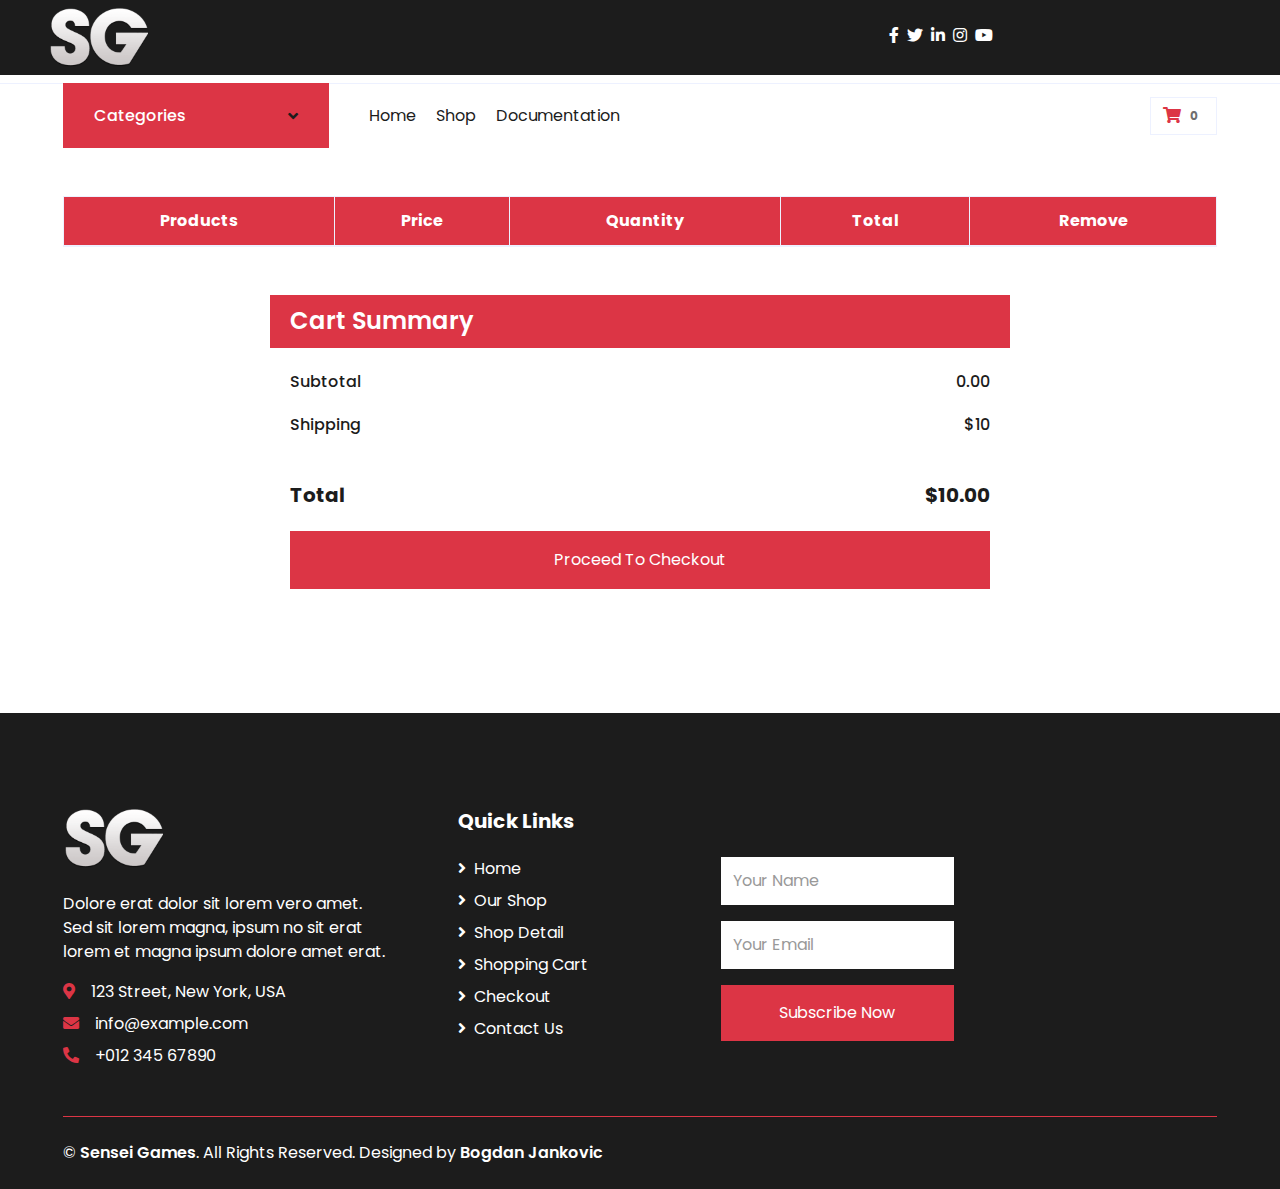
==== cart.html @ ee6aa7b9 "123" ====
<!DOCTYPE html>
<html lang="en">

<head>
    <meta charset="utf-8">
    <title>Sensei Games Cart</title>
    <meta content="width=device-width, initial-scale=1.0" name="viewport">
    <meta content="Buy,Games, Fun" name="keywords">
    <meta content="Buy your favorite video games, and have fun!" name="description">

    <!-- Favicon -->
    <link href="assets/img/favicon.ico" rel="icon">

    <!-- Google Web Fonts -->
    <link rel="preconnect" href="https://fonts.gstatic.com">
    <link href="https://fonts.googleapis.com/css2?family=Poppins:wght@100;200;300;400;500;600;700;800;900&display=swap" rel="stylesheet"> 

    <!-- Font Awesome -->
    <link href="https://cdnjs.cloudflare.com/ajax/libs/font-awesome/5.10.0/css/all.min.css" rel="stylesheet">

    <!-- Libraries Stylesheet -->
    <link href="assets/lib/owlcarousel/assets/owl.carousel.min.css" rel="stylesheet">

    <!-- Customized Bootstrap Stylesheet -->
    <link href="assets/css/style.css" rel="stylesheet">
</head>

<body>
    <!-- Topbar Start -->
    <div class="container-fluid">
        <div class="row bg-dark py-2">
            <div class="col-lg-3 d-none d-lg-block px-5">
                <a href="index.html" class="text-decoration-none">
                    <img src="assets/img/logo.png" alt="Sensei Games" id="logoimg">
                </a>
            </div>
            <div class="col-lg-6 pt-3 mx-5 text-right">
                <div class="social d-inline-flex align-items-center">
                   
                </div>
            </div>
        </div>
        <div class="row align-items-center py-1 px-xl-5">
            
            <!--<div class="col-lg-6 col-6 text-left">
                <form action="">
                    <div class="input-group">
                        <input type="text" class="form-control" placeholder="Search for products">
                        <div class="input-group-append">
                            <span class="input-group-text bg-transparent text-primary">
                                <i class="fa fa-search"></i>
                            </span>
                        </div>
                    </div>
                </form>
            </div>-->
            <div class="col-lg-3 col-6 text-right">
                <!--<a href="" class="btn border">
                    <i class="fas fa-heart text-primary"></i>
                    <span class="badge">0</span>
                </a>-->
                
            </div>
        </div>
    </div>
    <!-- Topbar End -->


    <!-- Navbar Start -->
    <div class="container-fluid">
        <div class="row border-top px-xl-5">
            <div class="col-lg-3 d-none d-lg-block">
                <a class="btn shadow-none d-flex align-items-center justify-content-between bg-danger text-white w-100" data-toggle="collapse" href="#navbar-vertical" style="height: 65px; margin-top: -1px; padding: 0 30px;">
                    <h6 class="m-0 text-white">Categories</h6>
                    <i class="fa fa-angle-down text-dark"></i>
                </a>
                <nav class="collapse position-absolute navbar navbar-vertical navbar-light align-items-start p-0 border border-top-0 border-bottom-0 bg-light" id="navbar-vertical" style="width: calc(100% - 30px); z-index: 1;">
                    <div  class="navCatMenu navbar-nav w-100 overflow-hidden" style="height: 335px">
                    </div>
                </nav>
            </div>
            <div class="col-lg-9">
                <nav class="navbar navbar-expand-lg bg-light navbar-light py-3 py-lg-0 px-0">
                    <a href="" class="text-decoration-none d-block d-lg-none">
                        <img src="assets/img/logo.png" alt="Sensei Games" id="logoimg">
                    </a>
                    <button type="button" class="navbar-toggler" data-toggle="collapse" data-target="#navbarCollapse">
                        <span class="navbar-toggler-icon"></span>
                    </button>
                    <div class="collapse navbar-collapse justify-content-between" id="navbarCollapse">
                        <div class="menu navbar-nav mr-auto py-0">
                            
                        </div>
                        <a href="cart.html" class="btn border">
                            <i class="fas fa-shopping-cart text-danger"></i>
                            <span class="badge">0</span>
                        </a>
                    </div>
                </nav>
            </div>
        </div>
    </div>
    <!-- Navbar End -->


  


    <!-- Cart Start -->
    <div class="container-fluid pt-5">
        <div id="cartDiv" class="row px-xl-5">
            <div class="col-lg-12 table-responsive mb-5">
                <table class="table table-bordered text-center mb-0">
                    <thead class="bg-danger text-white">
                        <tr>
                            <th>Products</th>
                            <th>Price</th>
                            <th>Quantity</th>
                            <th>Total</th>
                            <th>Remove</th>
                        </tr>
                    </thead>
                    <tbody id="cartTable" class="align-middle">
                  
                    </tbody>
                </table>
            </div>
            <div id="cartSummary" class="col-lg-12 d-flex justify-content-center">
                <div class="card border-secondary col-lg-8 mb-5">
                    <div class="card-header bg-danger border-0">
                        <h4 class="font-weight-semi-bold m-0 text-white">Cart Summary</h4>
                    </div>
                    <div class="card-body">
                        <div class="d-flex justify-content-between mb-3 pt-1">
                            <h6 class="font-weight-medium">Subtotal</h6>
                            <h6 class="font-weight-medium" id="subtotal">$150</h6>
                        </div>
                        <div class="d-flex justify-content-between">
                            <h6 class="font-weight-medium">Shipping</h6>
                            <h6 class="font-weight-medium">$10</h6>
                        </div>
                    </div>
                    <div class="card-footer border-dark bg-white">
                        <div class="d-flex justify-content-between mt-2">
                            <h5 class="font-weight-bold">Total</h5>
                            <h5 class="font-weight-bold" id="total">$160</h5>
                        </div>
                        <button class="btn btn-block btn-danger my-3 py-3">Proceed To Checkout</button>
                    </div>
                </div>
            </div>
        </div>
    </div>
    <!-- Cart End -->


<!-- Footer Start -->
<div class="container-fluid bg-dark text-white mt-5 pt-5">
    <div class="row px-xl-5 pt-5">
        <div class="col-lg-4 col-md-12 mb-5 pr-3 pr-xl-5">
            <a href="" class="text-decoration-none ">
                <img src="assets/img/logo.png" alt="Sensei Games" id="logoimg">
            </a>
            <p class="pt-4">Dolore erat dolor sit lorem vero amet. Sed sit lorem magna, ipsum no sit erat lorem et magna ipsum dolore amet erat.</p>
            <p class="mb-2"><i class="fa fa-map-marker-alt text-danger mr-3"></i>123 Street, New York, USA</p>
            <p class="mb-2"><i class="fa fa-envelope text-danger mr-3"></i>info@example.com</p>
            <p class="mb-0"><i class="fa fa-phone-alt text-danger mr-3"></i>+012 345 67890</p>
        </div>
        <div class="col-lg-8 col-md-12">
            <div class="row">
                <div class="col-md-4 mb-5">
                    <h5 class="font-weight-bold text-white mb-4">Quick Links</h5>
                    <div class="d-flex flex-column justify-content-start">
                        <a class="text-white mb-2" href="index.html"><i class="fa fa-angle-right mr-2"></i>Home</a>
                        <a class="text-white mb-2" href="shop.html"><i class="fa fa-angle-right mr-2"></i>Our Shop</a>
                        <a class="text-white mb-2" href="detail.html"><i class="fa fa-angle-right mr-2"></i>Shop Detail</a>
                        <a class="text-white mb-2" href="cart.html"><i class="fa fa-angle-right mr-2"></i>Shopping Cart</a>
                        <a class="text-white mb-2" href="checkout.html"><i class="fa fa-angle-right mr-2"></i>Checkout</a>
                        <a class="text-white" href="contact.html"><i class="fa fa-angle-right mr-2"></i>Contact Us</a>
                    </div>
                </div>
             
                <div class="col-md-4 mb-5">
                    <h5 class="font-weight-bold text-dark mb-4">Newsletter</h5>
                    <form action="">
                        <div class="form-group">
                            <input type="text" class="form-control border-0 py-4" placeholder="Your Name" required="required" />
                        </div>
                        <div class="form-group">
                            <input type="email" class="form-control border-0 py-4" placeholder="Your Email"
                                required="required" />
                        </div>
                        <div>
                            <button class="btn btn-danger btn-block border-0 py-3" type="submit">Subscribe Now</button>
                        </div>
                    </form>
                </div>
            </div>
        </div>
    </div>
    <div class="row border-top border-danger mx-xl-5 py-4">
        <div class="col-md-6 px-xl-0">
            <p class="mb-md-0 text-center text-md-left text-white">
                &copy; <a class="text-white font-weight-semi-bold" href="#">Sensei Games</a>. All Rights Reserved. Designed
                by
                <a class="text-white font-weight-semi-bold" href="https://bogdanjankovic.github.io/portfolio/">Bogdan Jankovic</a>
                
            </p>
        </div>
        
    </div>
</div>
<!-- Footer End -->



    <!-- Back to Top -->
    <a href="#" class="btn btn-danger back-to-top"><i class="fa fa-angle-double-up"></i></a>


    <!-- JavaScript Libraries -->
    <script src="https://code.jquery.com/jquery-3.4.1.min.js"></script>
    <script src="https://stackpath.bootstrapcdn.com/bootstrap/4.4.1/js/bootstrap.bundle.min.js"></script>
    <script src="assets/lib/easing/easing.min.js"></script>
    <script src="assets/lib/owlcarousel/owl.carousel.min.js"></script>

    <!-- Contact Javascript File -->
    <script src="assets/mail/jqBootstrapValidation.min.js"></script>
    <script src="assets/mail/contact.js"></script>

    <!-- Template Javascript -->
    <script src="assets/js/main.js"></script>
    <script src="assets/js/myjs.js"></script>
</body>

</html>
---- assets/css/style.css ----
/******* Bootstrap Theming ********/
/*!
 * Bootstrap v4.5.3 (https://getbootstrap.com/)
 * Copyright 2011-2020 The Bootstrap Authors
 * Copyright 2011-2020 Twitter, Inc.
 * Licensed under MIT (https://github.com/twbs/bootstrap/blob/main/LICENSE)
 */

:root {
  --blue: #007bff;
  --indigo: #6610f2;
  --purple: #6f42c1;
  --pink: #e83e8c;
  --red: #dc3545;
  --orange: #fd7e14;
  --yellow: #ffc107;
  --green: #28a745;
  --teal: #20c997;
  --cyan: #17a2b8;
  --white: #fff;
  --gray: #6c757d;
  --gray-dark: #343a40;
  --primary: #D19C97;
  --secondary: #EDF1FF;
  --success: #28a745;
  --info: #17a2b8;
  --warning: #ffc107;
  --danger: #dc3545;
  --light: #FFFFFF;
  --dark: #1C1C1C;
  --breakpoint-xs: 0;
  --breakpoint-sm: 576px;
  --breakpoint-md: 768px;
  --breakpoint-lg: 992px;
  --breakpoint-xl: 1200px;
  --font-family-sans-serif: "Poppins", sans-serif;
  --font-family-monospace: SFMono-Regular, Menlo, Monaco, Consolas, "Liberation Mono", "Courier New", monospace;
}

*,
*::before,
*::after {
  box-sizing: border-box;
}

html {
  font-family: sans-serif;
  line-height: 1.15;
  -webkit-text-size-adjust: 100%;
  -webkit-tap-highlight-color: rgba(0, 0, 0, 0);
}

article, aside, figcaption, figure, footer, header, hgroup, main, nav, section {
  display: block;
}

body {
  margin: 0;
  font-family: "Poppins", sans-serif;
  font-size: 1rem;
  font-weight: 400;
  line-height: 1.5;
  color: #6F6F6F;
  text-align: left;
  background-color: #fff;
}
.platformimg{
  width:50px;
}
#logoimg{
  width:100px;
}
#coverimg{
  width:100%;
}

[tabindex="-1"]:focus:not(:focus-visible) {
  outline: 0 !important;
}

hr {
  box-sizing: content-box;
  height: 0;
  overflow: visible;
}

h1, h2, h3, h4, h5, h6 {
  margin-top: 0;
  margin-bottom: 0.5rem;
}

p {
  margin-top: 0;
  margin-bottom: 1rem;
}

abbr[title],
abbr[data-original-title] {
  text-decoration: underline;
  text-decoration: underline dotted;
  cursor: help;
  border-bottom: 0;
  text-decoration-skip-ink: none;
}

address {
  margin-bottom: 1rem;
  font-style: normal;
  line-height: inherit;
}

ol,
ul,
dl {
  margin-top: 0;
  margin-bottom: 1rem;
}

ol ol,
ul ul,
ol ul,
ul ol {
  margin-bottom: 0;
}

dt {
  font-weight: 700;
}

dd {
  margin-bottom: .5rem;
  margin-left: 0;
}

blockquote {
  margin: 0 0 1rem;
}

b,
strong {
  font-weight: bolder;
}

small {
  font-size: 80%;
}

sub,
sup {
  position: relative;
  font-size: 75%;
  line-height: 0;
  vertical-align: baseline;
}

sub {
  bottom: -.25em;
}

sup {
  top: -.5em;
}

a {
  color: #000;
  text-decoration: none;
  background-color: transparent;
}

a:hover {
  color: #dc3545;
  text-decoration: underline;
}

a:not([href]):not([class]) {
  color: inherit;
  text-decoration: none;
}

a:not([href]):not([class]):hover {
  color: inherit;
  text-decoration: none;
}

pre,
code,
kbd,
samp {
  font-family: SFMono-Regular, Menlo, Monaco, Consolas, "Liberation Mono", "Courier New", monospace;
  font-size: 1em;
}

pre {
  margin-top: 0;
  margin-bottom: 1rem;
  overflow: auto;
  -ms-overflow-style: scrollbar;
}

figure {
  margin: 0 0 1rem;
}

img {
  vertical-align: middle;
  border-style: none;
}

svg {
  overflow: hidden;
  vertical-align: middle;
}

table {
  border-collapse: collapse;
}

caption {
  padding-top: 0.75rem;
  padding-bottom: 0.75rem;
  color: #6c757d;
  text-align: left;
  caption-side: bottom;
}

th {
  text-align: inherit;
  text-align: -webkit-match-parent;
}

label {
  display: inline-block;
  margin-bottom: 0.5rem;
}

button {
  border-radius: 0;
}

button:focus {
  outline: 1px dotted;
  outline: 5px auto -webkit-focus-ring-color;
}

input,
button,
select,
optgroup,
textarea {
  margin: 0;
  font-family: inherit;
  font-size: inherit;
  line-height: inherit;
}

button,
input {
  overflow: visible;
}

button,
select {
  text-transform: none;
}

[role="button"] {
  cursor: pointer;
}

select {
  word-wrap: normal;
}

button,
[type="button"],
[type="reset"],
[type="submit"] {
  -webkit-appearance: button;
}

button:not(:disabled),
[type="button"]:not(:disabled),
[type="reset"]:not(:disabled),
[type="submit"]:not(:disabled) {
  cursor: pointer;
}

button::-moz-focus-inner,
[type="button"]::-moz-focus-inner,
[type="reset"]::-moz-focus-inner,
[type="submit"]::-moz-focus-inner {
  padding: 0;
  border-style: none;
}

input[type="radio"],
input[type="checkbox"] {
  box-sizing: border-box;
  padding: 0;
}

textarea {
  overflow: auto;
  resize: vertical;
}

fieldset {
  min-width: 0;
  padding: 0;
  margin: 0;
  border: 0;
}

legend {
  display: block;
  width: 100%;
  max-width: 100%;
  padding: 0;
  margin-bottom: .5rem;
  font-size: 1.5rem;
  line-height: inherit;
  color: inherit;
  white-space: normal;
}

@media (max-width: 1200px) {
  legend {
    font-size: calc(1.275rem + 0.3vw) ;
  }
}

progress {
  vertical-align: baseline;
}

[type="number"]::-webkit-inner-spin-button,
[type="number"]::-webkit-outer-spin-button {
  height: auto;
}

[type="search"] {
  outline-offset: -2px;
  -webkit-appearance: none;
}

[type="search"]::-webkit-search-decoration {
  -webkit-appearance: none;
}

::-webkit-file-upload-button {
  font: inherit;
  -webkit-appearance: button;
}

output {
  display: inline-block;
}

summary {
  display: list-item;
  cursor: pointer;
}

template {
  display: none;
}

[hidden] {
  display: none !important;
}

h1, h2, h3, h4, h5, h6,
.h1, .h2, .h3, .h4, .h5, .h6 {
  margin-bottom: 0.5rem;
  font-weight: 500;
  line-height: 1.2;
  color: #1C1C1C;
}

h1, .h1 {
  font-size: 2.5rem;
}

@media (max-width: 1200px) {
  h1, .h1 {
    font-size: calc(1.375rem + 1.5vw) ;
  }
}

h2, .h2 {
  font-size: 2rem;
}

@media (max-width: 1200px) {
  h2, .h2 {
    font-size: calc(1.325rem + 0.9vw) ;
  }
}

h3, .h3 {
  font-size: 1.75rem;
}

@media (max-width: 1200px) {
  h3, .h3 {
    font-size: calc(1.3rem + 0.6vw) ;
  }
}

h4, .h4 {
  font-size: 1.5rem;
}

@media (max-width: 1200px) {
  h4, .h4 {
    font-size: calc(1.275rem + 0.3vw) ;
  }
}

h5, .h5 {
  font-size: 1.25rem;
}

h6, .h6 {
  font-size: 1rem;
}

.lead {
  font-size: 1.25rem;
  font-weight: 300;
}

.display-1 {
  font-size: 6rem;
  font-weight: 300;
  line-height: 1.2;
}

@media (max-width: 1200px) {
  .display-1 {
    font-size: calc(1.725rem + 5.7vw) ;
  }
}

.display-2 {
  font-size: 5.5rem;
  font-weight: 300;
  line-height: 1.2;
}

@media (max-width: 1200px) {
  .display-2 {
    font-size: calc(1.675rem + 5.1vw) ;
  }
}

.display-3 {
  font-size: 4.5rem;
  font-weight: 300;
  line-height: 1.2;
}

@media (max-width: 1200px) {
  .display-3 {
    font-size: calc(1.575rem + 3.9vw) ;
  }
}

.display-4 {
  font-size: 3.5rem;
  font-weight: 300;
  line-height: 1.2;
}

@media (max-width: 1200px) {
  .display-4 {
    font-size: calc(1.475rem + 2.7vw) ;
  }
}

hr {
  margin-top: 1rem;
  margin-bottom: 1rem;
  border: 0;
  border-top: 1px solid rgba(0, 0, 0, 0.1);
}

small,
.small {
  font-size: 80%;
  font-weight: 400;
}

mark,
.mark {
  padding: 0.2em;
  background-color: #fcf8e3;
}

.list-unstyled {
  padding-left: 0;
  list-style: none;
}

.list-inline {
  padding-left: 0;
  list-style: none;
}

.list-inline-item {
  display: inline-block;
}

.list-inline-item:not(:last-child) {
  margin-right: 0.5rem;
}

.initialism {
  font-size: 90%;
  text-transform: uppercase;
}

.blockquote {
  margin-bottom: 1rem;
  font-size: 1.25rem;
}

.blockquote-footer {
  display: block;
  font-size: 80%;
  color: #6c757d;
}

.blockquote-footer::before {
  content: "\2014\00A0";
}

.img-fluid {
  max-width: 100%;
  height: auto;
}

.img-thumbnail {
  padding: 0.25rem;
  background-color: #fff;
  border: 1px solid #dee2e6;
  max-width: 100%;
  height: auto;
}

.figure {
  display: inline-block;
}

.figure-img {
  margin-bottom: 0.5rem;
  line-height: 1;
}

.figure-caption {
  font-size: 90%;
  color: #6c757d;
}

code {
  font-size: 87.5%;
  color: #e83e8c;
  word-wrap: break-word;
}

a > code {
  color: inherit;
}

kbd {
  padding: 0.2rem 0.4rem;
  font-size: 87.5%;
  color: #fff;
  background-color: #212529;
}

kbd kbd {
  padding: 0;
  font-size: 100%;
  font-weight: 700;
}

pre {
  display: block;
  font-size: 87.5%;
  color: #212529;
}

pre code {
  font-size: inherit;
  color: inherit;
  word-break: normal;
}

.pre-scrollable {
  max-height: 340px;
  overflow-y: scroll;
}

.container,
.container-fluid,
.container-sm,
.container-md,
.container-lg,
.container-xl {
  width: 100%;
  padding-right: 15px;
  padding-left: 15px;
  margin-right: auto;
  margin-left: auto;
}

@media (min-width: 576px) {
  .container, .container-sm {
    max-width: 540px;
  }
}

@media (min-width: 768px) {
  .container, .container-sm, .container-md {
    max-width: 720px;
  }
}

@media (min-width: 992px) {
  .container, .container-sm, .container-md, .container-lg {
    max-width: 960px;
  }
}

@media (min-width: 1200px) {
  .container, .container-sm, .container-md, .container-lg, .container-xl {
    max-width: 1140px;
  }
}

.row {
  display: flex;
  flex-wrap: wrap;
  margin-right: -15px;
  margin-left: -15px;
}

.no-gutters {
  margin-right: 0;
  margin-left: 0;
}

.no-gutters > .col,
.no-gutters > [class*="col-"] {
  padding-right: 0;
  padding-left: 0;
}

.col-1, .col-2, .col-3, .col-4, .col-5, .col-6, .col-7, .col-8, .col-9, .col-10, .col-11, .col-12, .col,
.col-auto, .col-sm-1, .col-sm-2, .col-sm-3, .col-sm-4, .col-sm-5, .col-sm-6, .col-sm-7, .col-sm-8, .col-sm-9, .col-sm-10, .col-sm-11, .col-sm-12, .col-sm,
.col-sm-auto, .col-md-1, .col-md-2, .col-md-3, .col-md-4, .col-md-5, .col-md-6, .col-md-7, .col-md-8, .col-md-9, .col-md-10, .col-md-11, .col-md-12, .col-md,
.col-md-auto, .col-lg-1, .col-lg-2, .col-lg-3, .col-lg-4, .col-lg-5, .col-lg-6, .col-lg-7, .col-lg-8, .col-lg-9, .col-lg-10, .col-lg-11, .col-lg-12, .col-lg,
.col-lg-auto, .col-xl-1, .col-xl-2, .col-xl-3, .col-xl-4, .col-xl-5, .col-xl-6, .col-xl-7, .col-xl-8, .col-xl-9, .col-xl-10, .col-xl-11, .col-xl-12, .col-xl,
.col-xl-auto {
  position: relative;
  width: 100%;
  padding-right: 15px;
  padding-left: 15px;
}

.col {
  flex-basis: 0;
  flex-grow: 1;
  max-width: 100%;
}

.row-cols-1 > * {
  flex: 0 0 100%;
  max-width: 100%;
}

.row-cols-2 > * {
  flex: 0 0 50%;
  max-width: 50%;
}

.row-cols-3 > * {
  flex: 0 0 33.33333%;
  max-width: 33.33333%;
}

.row-cols-4 > * {
  flex: 0 0 25%;
  max-width: 25%;
}

.row-cols-5 > * {
  flex: 0 0 20%;
  max-width: 20%;
}

.row-cols-6 > * {
  flex: 0 0 16.66667%;
  max-width: 16.66667%;
}

.col-auto {
  flex: 0 0 auto;
  width: auto;
  max-width: 100%;
}

.col-1 {
  flex: 0 0 8.33333%;
  max-width: 8.33333%;
}

.col-2 {
  flex: 0 0 16.66667%;
  max-width: 16.66667%;
}

.col-3 {
  flex: 0 0 25%;
  max-width: 25%;
}

.col-4 {
  flex: 0 0 33.33333%;
  max-width: 33.33333%;
}

.col-5 {
  flex: 0 0 41.66667%;
  max-width: 41.66667%;
}

.col-6 {
  flex: 0 0 50%;
  max-width: 50%;
}

.col-7 {
  flex: 0 0 58.33333%;
  max-width: 58.33333%;
}

.col-8 {
  flex: 0 0 66.66667%;
  max-width: 66.66667%;
}

.col-9 {
  flex: 0 0 75%;
  max-width: 75%;
}

.col-10 {
  flex: 0 0 83.33333%;
  max-width: 83.33333%;
}

.col-11 {
  flex: 0 0 91.66667%;
  max-width: 91.66667%;
}

.col-12 {
  flex: 0 0 100%;
  max-width: 100%;
}

.order-first {
  order: -1;
}

.order-last {
  order: 13;
}

.order-0 {
  order: 0;
}

.order-1 {
  order: 1;
}

.order-2 {
  order: 2;
}

.order-3 {
  order: 3;
}

.order-4 {
  order: 4;
}

.order-5 {
  order: 5;
}

.order-6 {
  order: 6;
}

.order-7 {
  order: 7;
}

.order-8 {
  order: 8;
}

.order-9 {
  order: 9;
}

.order-10 {
  order: 10;
}

.order-11 {
  order: 11;
}

.order-12 {
  order: 12;
}

.offset-1 {
  margin-left: 8.33333%;
}

.offset-2 {
  margin-left: 16.66667%;
}

.offset-3 {
  margin-left: 25%;
}

.offset-4 {
  margin-left: 33.33333%;
}

.offset-5 {
  margin-left: 41.66667%;
}

.offset-6 {
  margin-left: 50%;
}

.offset-7 {
  margin-left: 58.33333%;
}

.offset-8 {
  margin-left: 66.66667%;
}

.offset-9 {
  margin-left: 75%;
}

.offset-10 {
  margin-left: 83.33333%;
}

.offset-11 {
  margin-left: 91.66667%;
}

@media (min-width: 576px) {
  .col-sm {
    flex-basis: 0;
    flex-grow: 1;
    max-width: 100%;
  }
  .row-cols-sm-1 > * {
    flex: 0 0 100%;
    max-width: 100%;
  }
  .row-cols-sm-2 > * {
    flex: 0 0 50%;
    max-width: 50%;
  }
  .row-cols-sm-3 > * {
    flex: 0 0 33.33333%;
    max-width: 33.33333%;
  }
  .row-cols-sm-4 > * {
    flex: 0 0 25%;
    max-width: 25%;
  }
  .row-cols-sm-5 > * {
    flex: 0 0 20%;
    max-width: 20%;
  }
  .row-cols-sm-6 > * {
    flex: 0 0 16.66667%;
    max-width: 16.66667%;
  }
  .col-sm-auto {
    flex: 0 0 auto;
    width: auto;
    max-width: 100%;
  }
  .col-sm-1 {
    flex: 0 0 8.33333%;
    max-width: 8.33333%;
  }
  .col-sm-2 {
    flex: 0 0 16.66667%;
    max-width: 16.66667%;
  }
  .col-sm-3 {
    flex: 0 0 25%;
    max-width: 25%;
  }
  .col-sm-4 {
    flex: 0 0 33.33333%;
    max-width: 33.33333%;
  }
  .col-sm-5 {
    flex: 0 0 41.66667%;
    max-width: 41.66667%;
  }
  .col-sm-6 {
    flex: 0 0 50%;
    max-width: 50%;
  }
  .col-sm-7 {
    flex: 0 0 58.33333%;
    max-width: 58.33333%;
  }
  .col-sm-8 {
    flex: 0 0 66.66667%;
    max-width: 66.66667%;
  }
  .col-sm-9 {
    flex: 0 0 75%;
    max-width: 75%;
  }
  .col-sm-10 {
    flex: 0 0 83.33333%;
    max-width: 83.33333%;
  }
  .col-sm-11 {
    flex: 0 0 91.66667%;
    max-width: 91.66667%;
  }
  .col-sm-12 {
    flex: 0 0 100%;
    max-width: 100%;
  }
  .order-sm-first {
    order: -1;
  }
  .order-sm-last {
    order: 13;
  }
  .order-sm-0 {
    order: 0;
  }
  .order-sm-1 {
    order: 1;
  }
  .order-sm-2 {
    order: 2;
  }
  .order-sm-3 {
    order: 3;
  }
  .order-sm-4 {
    order: 4;
  }
  .order-sm-5 {
    order: 5;
  }
  .order-sm-6 {
    order: 6;
  }
  .order-sm-7 {
    order: 7;
  }
  .order-sm-8 {
    order: 8;
  }
  .order-sm-9 {
    order: 9;
  }
  .order-sm-10 {
    order: 10;
  }
  .order-sm-11 {
    order: 11;
  }
  .order-sm-12 {
    order: 12;
  }
  .offset-sm-0 {
    margin-left: 0;
  }
  .offset-sm-1 {
    margin-left: 8.33333%;
  }
  .offset-sm-2 {
    margin-left: 16.66667%;
  }
  .offset-sm-3 {
    margin-left: 25%;
  }
  .offset-sm-4 {
    margin-left: 33.33333%;
  }
  .offset-sm-5 {
    margin-left: 41.66667%;
  }
  .offset-sm-6 {
    margin-left: 50%;
  }
  .offset-sm-7 {
    margin-left: 58.33333%;
  }
  .offset-sm-8 {
    margin-left: 66.66667%;
  }
  .offset-sm-9 {
    margin-left: 75%;
  }
  .offset-sm-10 {
    margin-left: 83.33333%;
  }
  .offset-sm-11 {
    margin-left: 91.66667%;
  }
}

@media (min-width: 768px) {
  .col-md {
    flex-basis: 0;
    flex-grow: 1;
    max-width: 100%;
  }
  .row-cols-md-1 > * {
    flex: 0 0 100%;
    max-width: 100%;
  }
  .row-cols-md-2 > * {
    flex: 0 0 50%;
    max-width: 50%;
  }
  .row-cols-md-3 > * {
    flex: 0 0 33.33333%;
    max-width: 33.33333%;
  }
  .row-cols-md-4 > * {
    flex: 0 0 25%;
    max-width: 25%;
  }
  .row-cols-md-5 > * {
    flex: 0 0 20%;
    max-width: 20%;
  }
  .row-cols-md-6 > * {
    flex: 0 0 16.66667%;
    max-width: 16.66667%;
  }
  .col-md-auto {
    flex: 0 0 auto;
    width: auto;
    max-width: 100%;
  }
  .col-md-1 {
    flex: 0 0 8.33333%;
    max-width: 8.33333%;
  }
  .col-md-2 {
    flex: 0 0 16.66667%;
    max-width: 16.66667%;
  }
  .col-md-3 {
    flex: 0 0 25%;
    max-width: 25%;
  }
  .col-md-4 {
    flex: 0 0 33.33333%;
    max-width: 33.33333%;
  }
  .col-md-5 {
    flex: 0 0 41.66667%;
    max-width: 41.66667%;
  }
  .col-md-6 {
    flex: 0 0 50%;
    max-width: 50%;
  }
  .col-md-7 {
    flex: 0 0 58.33333%;
    max-width: 58.33333%;
  }
  .col-md-8 {
    flex: 0 0 66.66667%;
    max-width: 66.66667%;
  }
  .col-md-9 {
    flex: 0 0 75%;
    max-width: 75%;
  }
  .col-md-10 {
    flex: 0 0 83.33333%;
    max-width: 83.33333%;
  }
  .col-md-11 {
    flex: 0 0 91.66667%;
    max-width: 91.66667%;
  }
  .col-md-12 {
    flex: 0 0 100%;
    max-width: 100%;
  }
  .order-md-first {
    order: -1;
  }
  .order-md-last {
    order: 13;
  }
  .order-md-0 {
    order: 0;
  }
  .order-md-1 {
    order: 1;
  }
  .order-md-2 {
    order: 2;
  }
  .order-md-3 {
    order: 3;
  }
  .order-md-4 {
    order: 4;
  }
  .order-md-5 {
    order: 5;
  }
  .order-md-6 {
    order: 6;
  }
  .order-md-7 {
    order: 7;
  }
  .order-md-8 {
    order: 8;
  }
  .order-md-9 {
    order: 9;
  }
  .order-md-10 {
    order: 10;
  }
  .order-md-11 {
    order: 11;
  }
  .order-md-12 {
    order: 12;
  }
  .offset-md-0 {
    margin-left: 0;
  }
  .offset-md-1 {
    margin-left: 8.33333%;
  }
  .offset-md-2 {
    margin-left: 16.66667%;
  }
  .offset-md-3 {
    margin-left: 25%;
  }
  .offset-md-4 {
    margin-left: 33.33333%;
  }
  .offset-md-5 {
    margin-left: 41.66667%;
  }
  .offset-md-6 {
    margin-left: 50%;
  }
  .offset-md-7 {
    margin-left: 58.33333%;
  }
  .offset-md-8 {
    margin-left: 66.66667%;
  }
  .offset-md-9 {
    margin-left: 75%;
  }
  .offset-md-10 {
    margin-left: 83.33333%;
  }
  .offset-md-11 {
    margin-left: 91.66667%;
  }
}

@media (min-width: 992px) {
  .col-lg {
    flex-basis: 0;
    flex-grow: 1;
    max-width: 100%;
  }
  .row-cols-lg-1 > * {
    flex: 0 0 100%;
    max-width: 100%;
  }
  .row-cols-lg-2 > * {
    flex: 0 0 50%;
    max-width: 50%;
  }
  .row-cols-lg-3 > * {
    flex: 0 0 33.33333%;
    max-width: 33.33333%;
  }
  .row-cols-lg-4 > * {
    flex: 0 0 25%;
    max-width: 25%;
  }
  .row-cols-lg-5 > * {
    flex: 0 0 20%;
    max-width: 20%;
  }
  .row-cols-lg-6 > * {
    flex: 0 0 16.66667%;
    max-width: 16.66667%;
  }
  .col-lg-auto {
    flex: 0 0 auto;
    width: auto;
    max-width: 100%;
  }
  .col-lg-1 {
    flex: 0 0 8.33333%;
    max-width: 8.33333%;
  }
  .col-lg-2 {
    flex: 0 0 16.66667%;
    max-width: 16.66667%;
  }
  .col-lg-3 {
    flex: 0 0 25%;
    max-width: 25%;
  }
  .col-lg-4 {
    flex: 0 0 33.33333%;
    max-width: 33.33333%;
  }
  .col-lg-5 {
    flex: 0 0 41.66667%;
    max-width: 41.66667%;
  }
  .col-lg-6 {
    flex: 0 0 50%;
    max-width: 50%;
  }
  .col-lg-7 {
    flex: 0 0 58.33333%;
    max-width: 58.33333%;
  }
  .col-lg-8 {
    flex: 0 0 66.66667%;
    max-width: 66.66667%;
  }
  .col-lg-9 {
    flex: 0 0 75%;
    max-width: 75%;
  }
  .col-lg-10 {
    flex: 0 0 83.33333%;
    max-width: 83.33333%;
  }
  .col-lg-11 {
    flex: 0 0 91.66667%;
    max-width: 91.66667%;
  }
  .col-lg-12 {
    flex: 0 0 100%;
    max-width: 100%;
  }
  .order-lg-first {
    order: -1;
  }
  .order-lg-last {
    order: 13;
  }
  .order-lg-0 {
    order: 0;
  }
  .order-lg-1 {
    order: 1;
  }
  .order-lg-2 {
    order: 2;
  }
  .order-lg-3 {
    order: 3;
  }
  .order-lg-4 {
    order: 4;
  }
  .order-lg-5 {
    order: 5;
  }
  .order-lg-6 {
    order: 6;
  }
  .order-lg-7 {
    order: 7;
  }
  .order-lg-8 {
    order: 8;
  }
  .order-lg-9 {
    order: 9;
  }
  .order-lg-10 {
    order: 10;
  }
  .order-lg-11 {
    order: 11;
  }
  .order-lg-12 {
    order: 12;
  }
  .offset-lg-0 {
    margin-left: 0;
  }
  .offset-lg-1 {
    margin-left: 8.33333%;
  }
  .offset-lg-2 {
    margin-left: 16.66667%;
  }
  .offset-lg-3 {
    margin-left: 25%;
  }
  .offset-lg-4 {
    margin-left: 33.33333%;
  }
  .offset-lg-5 {
    margin-left: 41.66667%;
  }
  .offset-lg-6 {
    margin-left: 50%;
  }
  .offset-lg-7 {
    margin-left: 58.33333%;
  }
  .offset-lg-8 {
    margin-left: 66.66667%;
  }
  .offset-lg-9 {
    margin-left: 75%;
  }
  .offset-lg-10 {
    margin-left: 83.33333%;
  }
  .offset-lg-11 {
    margin-left: 91.66667%;
  }
}

@media (min-width: 1200px) {
  .col-xl {
    flex-basis: 0;
    flex-grow: 1;
    max-width: 100%;
  }
  .row-cols-xl-1 > * {
    flex: 0 0 100%;
    max-width: 100%;
  }
  .row-cols-xl-2 > * {
    flex: 0 0 50%;
    max-width: 50%;
  }
  .row-cols-xl-3 > * {
    flex: 0 0 33.33333%;
    max-width: 33.33333%;
  }
  .row-cols-xl-4 > * {
    flex: 0 0 25%;
    max-width: 25%;
  }
  .row-cols-xl-5 > * {
    flex: 0 0 20%;
    max-width: 20%;
  }
  .row-cols-xl-6 > * {
    flex: 0 0 16.66667%;
    max-width: 16.66667%;
  }
  .col-xl-auto {
    flex: 0 0 auto;
    width: auto;
    max-width: 100%;
  }
  .col-xl-1 {
    flex: 0 0 8.33333%;
    max-width: 8.33333%;
  }
  .col-xl-2 {
    flex: 0 0 16.66667%;
    max-width: 16.66667%;
  }
  .col-xl-3 {
    flex: 0 0 25%;
    max-width: 25%;
  }
  .col-xl-4 {
    flex: 0 0 33.33333%;
    max-width: 33.33333%;
  }
  .col-xl-5 {
    flex: 0 0 41.66667%;
    max-width: 41.66667%;
  }
  .col-xl-6 {
    flex: 0 0 50%;
    max-width: 50%;
  }
  .col-xl-7 {
    flex: 0 0 58.33333%;
    max-width: 58.33333%;
  }
  .col-xl-8 {
    flex: 0 0 66.66667%;
    max-width: 66.66667%;
  }
  .col-xl-9 {
    flex: 0 0 75%;
    max-width: 75%;
  }
  .col-xl-10 {
    flex: 0 0 83.33333%;
    max-width: 83.33333%;
  }
  .col-xl-11 {
    flex: 0 0 91.66667%;
    max-width: 91.66667%;
  }
  .col-xl-12 {
    flex: 0 0 100%;
    max-width: 100%;
  }
  .order-xl-first {
    order: -1;
  }
  .order-xl-last {
    order: 13;
  }
  .order-xl-0 {
    order: 0;
  }
  .order-xl-1 {
    order: 1;
  }
  .order-xl-2 {
    order: 2;
  }
  .order-xl-3 {
    order: 3;
  }
  .order-xl-4 {
    order: 4;
  }
  .order-xl-5 {
    order: 5;
  }
  .order-xl-6 {
    order: 6;
  }
  .order-xl-7 {
    order: 7;
  }
  .order-xl-8 {
    order: 8;
  }
  .order-xl-9 {
    order: 9;
  }
  .order-xl-10 {
    order: 10;
  }
  .order-xl-11 {
    order: 11;
  }
  .order-xl-12 {
    order: 12;
  }
  .offset-xl-0 {
    margin-left: 0;
  }
  .offset-xl-1 {
    margin-left: 8.33333%;
  }
  .offset-xl-2 {
    margin-left: 16.66667%;
  }
  .offset-xl-3 {
    margin-left: 25%;
  }
  .offset-xl-4 {
    margin-left: 33.33333%;
  }
  .offset-xl-5 {
    margin-left: 41.66667%;
  }
  .offset-xl-6 {
    margin-left: 50%;
  }
  .offset-xl-7 {
    margin-left: 58.33333%;
  }
  .offset-xl-8 {
    margin-left: 66.66667%;
  }
  .offset-xl-9 {
    margin-left: 75%;
  }
  .offset-xl-10 {
    margin-left: 83.33333%;
  }
  .offset-xl-11 {
    margin-left: 91.66667%;
  }
}

.table {
  width: 100%;
  margin-bottom: 1rem;
  color: #6F6F6F;
}

.table th,
.table td {
  padding: 0.75rem;
  vertical-align: top;
  border-top: 1px solid #EDF1FF;
}

.table thead th {
  vertical-align: bottom;
  border-bottom: 2px solid #EDF1FF;
}

.table tbody + tbody {
  border-top: 2px solid #EDF1FF;
}

.table-sm th,
.table-sm td {
  padding: 0.3rem;
}

.table-bordered {
  border: 1px solid #EDF1FF;
}

.table-bordered th,
.table-bordered td {
  border: 1px solid #EDF1FF;
}

.table-bordered thead th,
.table-bordered thead td {
  border-bottom-width: 2px;
}

.table-borderless th,
.table-borderless td,
.table-borderless thead th,
.table-borderless tbody + tbody {
  border: 0;
}

.table-striped tbody tr:nth-of-type(odd) {
  background-color: rgba(0, 0, 0, 0.05);
}

.table-hover tbody tr:hover {
  color: #6F6F6F;
  background-color: rgba(0, 0, 0, 0.075);
}

.table-primary,
.table-primary > th,
.table-primary > td {
  background-color: #f2e3e2;
}

.table-primary th,
.table-primary td,
.table-primary thead th,
.table-primary tbody + tbody {
  border-color: #e7ccc9;
}

.table-hover .table-primary:hover {
  background-color: #ead2d0;
}

.table-hover .table-primary:hover > td,
.table-hover .table-primary:hover > th {
  background-color: #ead2d0;
}

.table-secondary,
.table-secondary > th,
.table-secondary > td {
  background-color: #fafbff;
}

.table-secondary th,
.table-secondary td,
.table-secondary thead th,
.table-secondary tbody + tbody {
  border-color: #f6f8ff;
}

.table-hover .table-secondary:hover {
  background-color: #e1e7ff;
}

.table-hover .table-secondary:hover > td,
.table-hover .table-secondary:hover > th {
  background-color: #e1e7ff;
}

.table-success,
.table-success > th,
.table-success > td {
  background-color: #c3e6cb;
}

.table-success th,
.table-success td,
.table-success thead th,
.table-success tbody + tbody {
  border-color: #8fd19e;
}

.table-hover .table-success:hover {
  background-color: #b1dfbb;
}

.table-hover .table-success:hover > td,
.table-hover .table-success:hover > th {
  background-color: #b1dfbb;
}

.table-info,
.table-info > th,
.table-info > td {
  background-color: #bee5eb;
}

.table-info th,
.table-info td,
.table-info thead th,
.table-info tbody + tbody {
  border-color: #86cfda;
}

.table-hover .table-info:hover {
  background-color: #abdde5;
}

.table-hover .table-info:hover > td,
.table-hover .table-info:hover > th {
  background-color: #abdde5;
}

.table-warning,
.table-warning > th,
.table-warning > td {
  background-color: #ffeeba;
}

.table-warning th,
.table-warning td,
.table-warning thead th,
.table-warning tbody + tbody {
  border-color: #ffdf7e;
}

.table-hover .table-warning:hover {
  background-color: #ffe8a1;
}

.table-hover .table-warning:hover > td,
.table-hover .table-warning:hover > th {
  background-color: #ffe8a1;
}

.table-danger,
.table-danger > th,
.table-danger > td {
  background-color: #f5c6cb;
}

.table-danger th,
.table-danger td,
.table-danger thead th,
.table-danger tbody + tbody {
  border-color: #ed969e;
}

.table-hover .table-danger:hover {
  background-color: #f1b0b7;
}

.table-hover .table-danger:hover > td,
.table-hover .table-danger:hover > th {
  background-color: #f1b0b7;
}

.table-light,
.table-light > th,
.table-light > td {
  background-color: white;
}

.table-light th,
.table-light td,
.table-light thead th,
.table-light tbody + tbody {
  border-color: white;
}

.table-hover .table-light:hover {
  background-color: #f2f2f2;
}

.table-hover .table-light:hover > td,
.table-hover .table-light:hover > th {
  background-color: #f2f2f2;
}

.table-dark,
.table-dark > th,
.table-dark > td {
  background-color: #bfbfbf;
}

.table-dark th,
.table-dark td,
.table-dark thead th,
.table-dark tbody + tbody {
  border-color: #898989;
}

.table-hover .table-dark:hover {
  background-color: #b2b2b2;
}

.table-hover .table-dark:hover > td,
.table-hover .table-dark:hover > th {
  background-color: #b2b2b2;
}

.table-active,
.table-active > th,
.table-active > td {
  background-color: rgba(0, 0, 0, 0.075);
}

.table-hover .table-active:hover {
  background-color: rgba(0, 0, 0, 0.075);
}

.table-hover .table-active:hover > td,
.table-hover .table-active:hover > th {
  background-color: rgba(0, 0, 0, 0.075);
}

.table .thead-dark th {
  color: #fff;
  background-color: #343a40;
  border-color: #454d55;
}

.table .thead-light th {
  color: #495057;
  background-color: #e9ecef;
  border-color: #EDF1FF;
}

.table-dark {
  color: #fff;
  background-color: #343a40;
}

.table-dark th,
.table-dark td,
.table-dark thead th {
  border-color: #454d55;
}

.table-dark.table-bordered {
  border: 0;
}

.table-dark.table-striped tbody tr:nth-of-type(odd) {
  background-color: rgba(255, 255, 255, 0.05);
}

.table-dark.table-hover tbody tr:hover {
  color: #fff;
  background-color: rgba(255, 255, 255, 0.075);
}

@media (max-width: 575.98px) {
  .table-responsive-sm {
    display: block;
    width: 100%;
    overflow-x: auto;
    -webkit-overflow-scrolling: touch;
  }
  .table-responsive-sm > .table-bordered {
    border: 0;
  }
}

@media (max-width: 767.98px) {
  .table-responsive-md {
    display: block;
    width: 100%;
    overflow-x: auto;
    -webkit-overflow-scrolling: touch;
  }
  .table-responsive-md > .table-bordered {
    border: 0;
  }
}

@media (max-width: 991.98px) {
  .table-responsive-lg {
    display: block;
    width: 100%;
    overflow-x: auto;
    -webkit-overflow-scrolling: touch;
  }
  .table-responsive-lg > .table-bordered {
    border: 0;
  }
}

@media (max-width: 1199.98px) {
  .table-responsive-xl {
    display: block;
    width: 100%;
    overflow-x: auto;
    -webkit-overflow-scrolling: touch;
  }
  .table-responsive-xl > .table-bordered {
    border: 0;
  }
}

.table-responsive {
  display: block;
  width: 100%;
  overflow-x: auto;
  -webkit-overflow-scrolling: touch;
}

.table-responsive > .table-bordered {
  border: 0;
}

.form-control {
  display: block;
  width: 100%;
  height: calc(1.5em + 0.75rem + 2px);
  padding: 0.375rem 0.75rem;
  font-size: 1rem;
  font-weight: 400;
  line-height: 1.5;
  color: #495057;
  background-color: #fff;
  background-clip: padding-box;
  border: 1px solid #EDF1FF;
  border-radius: 0;
  transition: border-color 0.15s ease-in-out, box-shadow 0.15s ease-in-out;
}

@media (prefers-reduced-motion: reduce) {
  .form-control {
    transition: none;
  }
}

.form-control::-ms-expand {
  background-color: transparent;
  border: 0;
}

.form-control:-moz-focusring {
  color: transparent;
  text-shadow: 0 0 0 #495057;
}

.form-control:focus {
  color: #495057;
  background-color: #fff;
  border-color: #f8f0ef;
  outline: 0;
  box-shadow: none;
}

.form-control::placeholder {
  color: #999999;
  opacity: 1;
}

.form-control:disabled, .form-control[readonly] {
  background-color: #e9ecef;
  opacity: 1;
}

input[type="date"].form-control,
input[type="time"].form-control,
input[type="datetime-local"].form-control,
input[type="month"].form-control {
  appearance: none;
}

select.form-control:focus::-ms-value {
  color: #495057;
  background-color: #fff;
}

.form-control-file,
.form-control-range {
  display: block;
  width: 100%;
}

.col-form-label {
  padding-top: calc(0.375rem + 1px);
  padding-bottom: calc(0.375rem + 1px);
  margin-bottom: 0;
  font-size: inherit;
  line-height: 1.5;
}

.col-form-label-lg {
  padding-top: calc(0.5rem + 1px);
  padding-bottom: calc(0.5rem + 1px);
  font-size: 1.25rem;
  line-height: 1.5;
}

.col-form-label-sm {
  padding-top: calc(0.25rem + 1px);
  padding-bottom: calc(0.25rem + 1px);
  font-size: 0.875rem;
  line-height: 1.5;
}

.form-control-plaintext {
  display: block;
  width: 100%;
  padding: 0.375rem 0;
  margin-bottom: 0;
  font-size: 1rem;
  line-height: 1.5;
  color: #6F6F6F;
  background-color: transparent;
  border: solid transparent;
  border-width: 1px 0;
}

.form-control-plaintext.form-control-sm, .form-control-plaintext.form-control-lg {
  padding-right: 0;
  padding-left: 0;
}

.form-control-sm {
  height: calc(1.5em + 0.5rem + 2px);
  padding: 0.25rem 0.5rem;
  font-size: 0.875rem;
  line-height: 1.5;
}

.form-control-lg {
  height: calc(1.5em + 1rem + 2px);
  padding: 0.5rem 1rem;
  font-size: 1.25rem;
  line-height: 1.5;
}

select.form-control[size], select.form-control[multiple] {
  height: auto;
}

textarea.form-control {
  height: auto;
}

.form-group {
  margin-bottom: 1rem;
}

.form-text {
  display: block;
  margin-top: 0.25rem;
}

.form-row {
  display: flex;
  flex-wrap: wrap;
  margin-right: -5px;
  margin-left: -5px;
}

.form-row > .col,
.form-row > [class*="col-"] {
  padding-right: 5px;
  padding-left: 5px;
}

.form-check {
  position: relative;
  display: block;
  padding-left: 1.25rem;
}

.form-check-input {
  position: absolute;
  margin-top: 0.3rem;
  margin-left: -1.25rem;
}

.form-check-input[disabled] ~ .form-check-label,
.form-check-input:disabled ~ .form-check-label {
  color: #6c757d;
}

.form-check-label {
  margin-bottom: 0;
}

.form-check-inline {
  display: inline-flex;
  align-items: center;
  padding-left: 0;
  margin-right: 0.75rem;
}

.form-check-inline .form-check-input {
  position: static;
  margin-top: 0;
  margin-right: 0.3125rem;
  margin-left: 0;
}

.valid-feedback {
  display: none;
  width: 100%;
  margin-top: 0.25rem;
  font-size: 80%;
  color: #28a745;
}

.valid-tooltip {
  position: absolute;
  top: 100%;
  left: 0;
  z-index: 5;
  display: none;
  max-width: 100%;
  padding: 0.25rem 0.5rem;
  margin-top: .1rem;
  font-size: 0.875rem;
  line-height: 1.5;
  color: #fff;
  background-color: rgba(40, 167, 69, 0.9);
}

.was-validated :valid ~ .valid-feedback,
.was-validated :valid ~ .valid-tooltip,
.is-valid ~ .valid-feedback,
.is-valid ~ .valid-tooltip {
  display: block;
}

.was-validated .form-control:valid, .form-control.is-valid {
  border-color: #28a745;
  padding-right: calc(1.5em + 0.75rem);
  background-image: url("data:image/svg+xml,%3csvg xmlns='http://www.w3.org/2000/svg' width='8' height='8' viewBox='0 0 8 8'%3e%3cpath fill='%2328a745' d='M2.3 6.73L.6 4.53c-.4-1.04.46-1.4 1.1-.8l1.1 1.4 3.4-3.8c.6-.63 1.6-.27 1.2.7l-4 4.6c-.43.5-.8.4-1.1.1z'/%3e%3c/svg%3e");
  background-repeat: no-repeat;
  background-position: right calc(0.375em + 0.1875rem) center;
  background-size: calc(0.75em + 0.375rem) calc(0.75em + 0.375rem);
}

.was-validated .form-control:valid:focus, .form-control.is-valid:focus {
  border-color: #28a745;
  box-shadow: 0 0 0 0.2rem rgba(40, 167, 69, 0.25);
}

.was-validated textarea.form-control:valid, textarea.form-control.is-valid {
  padding-right: calc(1.5em + 0.75rem);
  background-position: top calc(0.375em + 0.1875rem) right calc(0.375em + 0.1875rem);
}

.was-validated .custom-select:valid, .custom-select.is-valid {
  border-color: #28a745;
  padding-right: calc(0.75em + 2.3125rem);
  background: url("data:image/svg+xml,%3csvg xmlns='http://www.w3.org/2000/svg' width='4' height='5' viewBox='0 0 4 5'%3e%3cpath fill='%23343a40' d='M2 0L0 2h4zm0 5L0 3h4z'/%3e%3c/svg%3e") no-repeat right 0.75rem center/8px 10px, url("data:image/svg+xml,%3csvg xmlns='http://www.w3.org/2000/svg' width='8' height='8' viewBox='0 0 8 8'%3e%3cpath fill='%2328a745' d='M2.3 6.73L.6 4.53c-.4-1.04.46-1.4 1.1-.8l1.1 1.4 3.4-3.8c.6-.63 1.6-.27 1.2.7l-4 4.6c-.43.5-.8.4-1.1.1z'/%3e%3c/svg%3e") #fff no-repeat center right 1.75rem/calc(0.75em + 0.375rem) calc(0.75em + 0.375rem);
}

.was-validated .custom-select:valid:focus, .custom-select.is-valid:focus {
  border-color: #28a745;
  box-shadow: 0 0 0 0.2rem rgba(40, 167, 69, 0.25);
}

.was-validated .form-check-input:valid ~ .form-check-label, .form-check-input.is-valid ~ .form-check-label {
  color: #28a745;
}

.was-validated .form-check-input:valid ~ .valid-feedback,
.was-validated .form-check-input:valid ~ .valid-tooltip, .form-check-input.is-valid ~ .valid-feedback,
.form-check-input.is-valid ~ .valid-tooltip {
  display: block;
}

.was-validated .custom-control-input:valid ~ .custom-control-label, .custom-control-input.is-valid ~ .custom-control-label {
  color: #28a745;
}

.was-validated .custom-control-input:valid ~ .custom-control-label::before, .custom-control-input.is-valid ~ .custom-control-label::before {
  border-color: #28a745;
}

.was-validated .custom-control-input:valid:checked ~ .custom-control-label::before, .custom-control-input.is-valid:checked ~ .custom-control-label::before {
  border-color: #34ce57;
  background-color: #34ce57;
}

.was-validated .custom-control-input:valid:focus ~ .custom-control-label::before, .custom-control-input.is-valid:focus ~ .custom-control-label::before {
  box-shadow: 0 0 0 0.2rem rgba(40, 167, 69, 0.25);
}

.was-validated .custom-control-input:valid:focus:not(:checked) ~ .custom-control-label::before, .custom-control-input.is-valid:focus:not(:checked) ~ .custom-control-label::before {
  border-color: #28a745;
}

.was-validated .custom-file-input:valid ~ .custom-file-label, .custom-file-input.is-valid ~ .custom-file-label {
  border-color: #28a745;
}

.was-validated .custom-file-input:valid:focus ~ .custom-file-label, .custom-file-input.is-valid:focus ~ .custom-file-label {
  border-color: #28a745;
  box-shadow: 0 0 0 0.2rem rgba(40, 167, 69, 0.25);
}

.invalid-feedback {
  display: none;
  width: 100%;
  margin-top: 0.25rem;
  font-size: 80%;
  color: #dc3545;
}

.invalid-tooltip {
  position: absolute;
  top: 100%;
  left: 0;
  z-index: 5;
  display: none;
  max-width: 100%;
  padding: 0.25rem 0.5rem;
  margin-top: .1rem;
  font-size: 0.875rem;
  line-height: 1.5;
  color: #fff;
  background-color: rgba(220, 53, 69, 0.9);
}

.was-validated :invalid ~ .invalid-feedback,
.was-validated :invalid ~ .invalid-tooltip,
.is-invalid ~ .invalid-feedback,
.is-invalid ~ .invalid-tooltip {
  display: block;
}

.was-validated .form-control:invalid, .form-control.is-invalid {
  border-color: #dc3545;
  padding-right: calc(1.5em + 0.75rem);
  background-image: url("data:image/svg+xml,%3csvg xmlns='http://www.w3.org/2000/svg' width='12' height='12' fill='none' stroke='%23dc3545' viewBox='0 0 12 12'%3e%3ccircle cx='6' cy='6' r='4.5'/%3e%3cpath stroke-linejoin='round' d='M5.8 3.6h.4L6 6.5z'/%3e%3ccircle cx='6' cy='8.2' r='.6' fill='%23dc3545' stroke='none'/%3e%3c/svg%3e");
  background-repeat: no-repeat;
  background-position: right calc(0.375em + 0.1875rem) center;
  background-size: calc(0.75em + 0.375rem) calc(0.75em + 0.375rem);
}

.was-validated .form-control:invalid:focus, .form-control.is-invalid:focus {
  border-color: #dc3545;
  box-shadow: 0 0 0 0.2rem rgba(220, 53, 69, 0.25);
}

.was-validated textarea.form-control:invalid, textarea.form-control.is-invalid {
  padding-right: calc(1.5em + 0.75rem);
  background-position: top calc(0.375em + 0.1875rem) right calc(0.375em + 0.1875rem);
}

.was-validated .custom-select:invalid, .custom-select.is-invalid {
  border-color: #dc3545;
  padding-right: calc(0.75em + 2.3125rem);
  background: url("data:image/svg+xml,%3csvg xmlns='http://www.w3.org/2000/svg' width='4' height='5' viewBox='0 0 4 5'%3e%3cpath fill='%23343a40' d='M2 0L0 2h4zm0 5L0 3h4z'/%3e%3c/svg%3e") no-repeat right 0.75rem center/8px 10px, url("data:image/svg+xml,%3csvg xmlns='http://www.w3.org/2000/svg' width='12' height='12' fill='none' stroke='%23dc3545' viewBox='0 0 12 12'%3e%3ccircle cx='6' cy='6' r='4.5'/%3e%3cpath stroke-linejoin='round' d='M5.8 3.6h.4L6 6.5z'/%3e%3ccircle cx='6' cy='8.2' r='.6' fill='%23dc3545' stroke='none'/%3e%3c/svg%3e") #fff no-repeat center right 1.75rem/calc(0.75em + 0.375rem) calc(0.75em + 0.375rem);
}

.was-validated .custom-select:invalid:focus, .custom-select.is-invalid:focus {
  border-color: #dc3545;
  box-shadow: 0 0 0 0.2rem rgba(220, 53, 69, 0.25);
}

.was-validated .form-check-input:invalid ~ .form-check-label, .form-check-input.is-invalid ~ .form-check-label {
  color: #dc3545;
}

.was-validated .form-check-input:invalid ~ .invalid-feedback,
.was-validated .form-check-input:invalid ~ .invalid-tooltip, .form-check-input.is-invalid ~ .invalid-feedback,
.form-check-input.is-invalid ~ .invalid-tooltip {
  display: block;
}

.was-validated .custom-control-input:invalid ~ .custom-control-label, .custom-control-input.is-invalid ~ .custom-control-label {
  color: #dc3545;
}

.was-validated .custom-control-input:invalid ~ .custom-control-label::before, .custom-control-input.is-invalid ~ .custom-control-label::before {
  border-color: #dc3545;
}

.was-validated .custom-control-input:invalid:checked ~ .custom-control-label::before, .custom-control-input.is-invalid:checked ~ .custom-control-label::before {
  border-color: #e4606d;
  background-color: #e4606d;
}

.was-validated .custom-control-input:invalid:focus ~ .custom-control-label::before, .custom-control-input.is-invalid:focus ~ .custom-control-label::before {
  box-shadow: 0 0 0 0.2rem rgba(220, 53, 69, 0.25);
}

.was-validated .custom-control-input:invalid:focus:not(:checked) ~ .custom-control-label::before, .custom-control-input.is-invalid:focus:not(:checked) ~ .custom-control-label::before {
  border-color: #dc3545;
}

.was-validated .custom-file-input:invalid ~ .custom-file-label, .custom-file-input.is-invalid ~ .custom-file-label {
  border-color: #dc3545;
}

.was-validated .custom-file-input:invalid:focus ~ .custom-file-label, .custom-file-input.is-invalid:focus ~ .custom-file-label {
  border-color: #dc3545;
  box-shadow: 0 0 0 0.2rem rgba(220, 53, 69, 0.25);
}

.form-inline {
  display: flex;
  flex-flow: row wrap;
  align-items: center;
}

.form-inline .form-check {
  width: 100%;
}

@media (min-width: 576px) {
  .form-inline label {
    display: flex;
    align-items: center;
    justify-content: center;
    margin-bottom: 0;
  }
  .form-inline .form-group {
    display: flex;
    flex: 0 0 auto;
    flex-flow: row wrap;
    align-items: center;
    margin-bottom: 0;
  }
  .form-inline .form-control {
    display: inline-block;
    width: auto;
    vertical-align: middle;
  }
  .form-inline .form-control-plaintext {
    display: inline-block;
  }
  .form-inline .input-group,
  .form-inline .custom-select {
    width: auto;
  }
  .form-inline .form-check {
    display: flex;
    align-items: center;
    justify-content: center;
    width: auto;
    padding-left: 0;
  }
  .form-inline .form-check-input {
    position: relative;
    flex-shrink: 0;
    margin-top: 0;
    margin-right: 0.25rem;
    margin-left: 0;
  }
  .form-inline .custom-control {
    align-items: center;
    justify-content: center;
  }
  .form-inline .custom-control-label {
    margin-bottom: 0;
  }
}

.btn {
  display: inline-block;
  font-weight: 400;
  color: #6F6F6F;
  text-align: center;
  vertical-align: middle;
  user-select: none;
  background-color: transparent;
  border: 1px solid transparent;
  padding: 0.375rem 0.75rem;
  font-size: 1rem;
  line-height: 1.5;
  border-radius: 0;
  transition: color 0.15s ease-in-out, background-color 0.15s ease-in-out, border-color 0.15s ease-in-out, box-shadow 0.15s ease-in-out;
}

@media (prefers-reduced-motion: reduce) {
  .btn {
    transition: none;
  }
}

.btn:hover {
  color: #6F6F6F;
  text-decoration: none;
}

.btn:focus, .btn.focus {
  outline: 0;
  box-shadow: none;
}

.btn.disabled, .btn:disabled {
  opacity: 0.65;
}

.btn:not(:disabled):not(.disabled) {
  cursor: pointer;
}

a.btn.disabled,
fieldset:disabled a.btn {
  pointer-events: none;
}

.btn-primary {
  color: #212529;
  background-color: #D19C97;
  border-color: #D19C97;
}

.btn-primary:hover {
  color: #fff;
  background-color: #c5837c;
  border-color: #c17a74;
}

.btn-primary:focus, .btn-primary.focus {
  color: #fff;
  background-color: #c5837c;
  border-color: #c17a74;
  box-shadow: 0 0 0 0.2rem rgba(183, 138, 135, 0.5);
}

.btn-primary.disabled, .btn-primary:disabled {
  color: #212529;
  background-color: #D19C97;
  border-color: #D19C97;
}

.btn-primary:not(:disabled):not(.disabled):active, .btn-primary:not(:disabled):not(.disabled).active,
.show > .btn-primary.dropdown-toggle {
  color: #fff;
  background-color: #c17a74;
  border-color: #bd726b;
}

.btn-primary:not(:disabled):not(.disabled):active:focus, .btn-primary:not(:disabled):not(.disabled).active:focus,
.show > .btn-primary.dropdown-toggle:focus {
  box-shadow: 0 0 0 0.2rem rgba(183, 138, 135, 0.5);
}

.btn-secondary {
  color: #212529;
  background-color: #EDF1FF;
  border-color: #EDF1FF;
}

.btn-secondary:hover {
  color: #212529;
  background-color: #c7d3ff;
  border-color: #bac9ff;
}

.btn-secondary:focus, .btn-secondary.focus {
  color: #212529;
  background-color: #c7d3ff;
  border-color: #bac9ff;
  box-shadow: 0 0 0 0.2rem rgba(206, 210, 223, 0.5);
}

.btn-secondary.disabled, .btn-secondary:disabled {
  color: #212529;
  background-color: #EDF1FF;
  border-color: #EDF1FF;
}

.btn-secondary:not(:disabled):not(.disabled):active, .btn-secondary:not(:disabled):not(.disabled).active,
.show > .btn-secondary.dropdown-toggle {
  color: #212529;
  background-color: #bac9ff;
  border-color: #adbfff;
}

.btn-secondary:not(:disabled):not(.disabled):active:focus, .btn-secondary:not(:disabled):not(.disabled).active:focus,
.show > .btn-secondary.dropdown-toggle:focus {
  box-shadow: 0 0 0 0.2rem rgba(206, 210, 223, 0.5);
}

.btn-success {
  color: #fff;
  background-color: #28a745;
  border-color: #28a745;
}

.btn-success:hover {
  color: #fff;
  background-color: #218838;
  border-color: #1e7e34;
}

.btn-success:focus, .btn-success.focus {
  color: #fff;
  background-color: #218838;
  border-color: #1e7e34;
  box-shadow: 0 0 0 0.2rem rgba(72, 180, 97, 0.5);
}

.btn-success.disabled, .btn-success:disabled {
  color: #fff;
  background-color: #28a745;
  border-color: #28a745;
}

.btn-success:not(:disabled):not(.disabled):active, .btn-success:not(:disabled):not(.disabled).active,
.show > .btn-success.dropdown-toggle {
  color: #fff;
  background-color: #1e7e34;
  border-color: #1c7430;
}

.btn-success:not(:disabled):not(.disabled):active:focus, .btn-success:not(:disabled):not(.disabled).active:focus,
.show > .btn-success.dropdown-toggle:focus {
  box-shadow: 0 0 0 0.2rem rgba(72, 180, 97, 0.5);
}

.btn-info {
  color: #fff;
  background-color: #17a2b8;
  border-color: #17a2b8;
}

.btn-info:hover {
  color: #fff;
  background-color: #138496;
  border-color: #117a8b;
}

.btn-info:focus, .btn-info.focus {
  color: #fff;
  background-color: #138496;
  border-color: #117a8b;
  box-shadow: 0 0 0 0.2rem rgba(58, 176, 195, 0.5);
}

.btn-info.disabled, .btn-info:disabled {
  color: #fff;
  background-color: #17a2b8;
  border-color: #17a2b8;
}

.btn-info:not(:disabled):not(.disabled):active, .btn-info:not(:disabled):not(.disabled).active,
.show > .btn-info.dropdown-toggle {
  color: #fff;
  background-color: #117a8b;
  border-color: #10707f;
}

.btn-info:not(:disabled):not(.disabled):active:focus, .btn-info:not(:disabled):not(.disabled).active:focus,
.show > .btn-info.dropdown-toggle:focus {
  box-shadow: 0 0 0 0.2rem rgba(58, 176, 195, 0.5);
}

.btn-warning {
  color: #212529;
  background-color: #ffc107;
  border-color: #ffc107;
}

.btn-warning:hover {
  color: #212529;
  background-color: #e0a800;
  border-color: #d39e00;
}

.btn-warning:focus, .btn-warning.focus {
  color: #212529;
  background-color: #e0a800;
  border-color: #d39e00;
  box-shadow: 0 0 0 0.2rem rgba(222, 170, 12, 0.5);
}

.btn-warning.disabled, .btn-warning:disabled {
  color: #212529;
  background-color: #ffc107;
  border-color: #ffc107;
}

.btn-warning:not(:disabled):not(.disabled):active, .btn-warning:not(:disabled):not(.disabled).active,
.show > .btn-warning.dropdown-toggle {
  color: #212529;
  background-color: #d39e00;
  border-color: #c69500;
}

.btn-warning:not(:disabled):not(.disabled):active:focus, .btn-warning:not(:disabled):not(.disabled).active:focus,
.show > .btn-warning.dropdown-toggle:focus {
  box-shadow: 0 0 0 0.2rem rgba(222, 170, 12, 0.5);
}

.btn-danger {
  color: #fff;
  background-color: #dc3545;
  border-color: #dc3545;
}

.btn-danger:hover {
  color: #fff;
  background-color: #c82333;
  border-color: #bd2130;
}

.btn-danger:focus, .btn-danger.focus {
  color: #fff;
  background-color: #c82333;
  border-color: #bd2130;
  box-shadow: 0 0 0 0.2rem rgba(225, 83, 97, 0.5);
}

.btn-danger.disabled, .btn-danger:disabled {
  color: #fff;
  background-color: #dc3545;
  border-color: #dc3545;
}

.btn-danger:not(:disabled):not(.disabled):active, .btn-danger:not(:disabled):not(.disabled).active,
.show > .btn-danger.dropdown-toggle {
  color: #fff;
  background-color: #bd2130;
  border-color: #b21f2d;
}

.btn-danger:not(:disabled):not(.disabled):active:focus, .btn-danger:not(:disabled):not(.disabled).active:focus,
.show > .btn-danger.dropdown-toggle:focus {
  box-shadow: 0 0 0 0.2rem rgba(225, 83, 97, 0.5);
}

.btn-light {
  color: #212529;
  background-color: #FFFFFF;
  border-color: #FFFFFF;
}

.btn-light:hover {
  color: #212529;
  background-color: #ececec;
  border-color: #e6e6e6;
}

.btn-light:focus, .btn-light.focus {
  color: #212529;
  background-color: #ececec;
  border-color: #e6e6e6;
  box-shadow: 0 0 0 0.2rem rgba(222, 222, 223, 0.5);
}

.btn-light.disabled, .btn-light:disabled {
  color: #212529;
  background-color: #FFFFFF;
  border-color: #FFFFFF;
}

.btn-light:not(:disabled):not(.disabled):active, .btn-light:not(:disabled):not(.disabled).active,
.show > .btn-light.dropdown-toggle {
  color: #212529;
  background-color: #e6e6e6;
  border-color: #dfdfdf;
}

.btn-light:not(:disabled):not(.disabled):active:focus, .btn-light:not(:disabled):not(.disabled).active:focus,
.show > .btn-light.dropdown-toggle:focus {
  box-shadow: 0 0 0 0.2rem rgba(222, 222, 223, 0.5);
}

.btn-dark {
  color: #fff;
  background-color: #1C1C1C;
  border-color: #1C1C1C;
}

.btn-dark:hover {
  color: #fff;
  background-color: #090909;
  border-color: #030303;
}

.btn-dark:focus, .btn-dark.focus {
  color: #fff;
  background-color: #090909;
  border-color: #030303;
  box-shadow: 0 0 0 0.2rem rgba(62, 62, 62, 0.5);
}

.btn-dark.disabled, .btn-dark:disabled {
  color: #fff;
  background-color: #1C1C1C;
  border-color: #1C1C1C;
}

.btn-dark:not(:disabled):not(.disabled):active, .btn-dark:not(:disabled):not(.disabled).active,
.show > .btn-dark.dropdown-toggle {
  color: #fff;
  background-color: #030303;
  border-color: black;
}

.btn-dark:not(:disabled):not(.disabled):active:focus, .btn-dark:not(:disabled):not(.disabled).active:focus,
.show > .btn-dark.dropdown-toggle:focus {
  box-shadow: 0 0 0 0.2rem rgba(62, 62, 62, 0.5);
}

.btn-outline-primary {
  color: #D19C97;
  border-color: #D19C97;
}

.btn-outline-primary:hover {
  color: #212529;
  background-color: #D19C97;
  border-color: #D19C97;
}

.btn-outline-primary:focus, .btn-outline-primary.focus {
  box-shadow: 0 0 0 0.2rem rgba(209, 156, 151, 0.5);
}

.btn-outline-primary.disabled, .btn-outline-primary:disabled {
  color: #D19C97;
  background-color: transparent;
}

.btn-outline-primary:not(:disabled):not(.disabled):active, .btn-outline-primary:not(:disabled):not(.disabled).active,
.show > .btn-outline-primary.dropdown-toggle {
  color: #212529;
  background-color: #D19C97;
  border-color: #D19C97;
}

.btn-outline-primary:not(:disabled):not(.disabled):active:focus, .btn-outline-primary:not(:disabled):not(.disabled).active:focus,
.show > .btn-outline-primary.dropdown-toggle:focus {
  box-shadow: 0 0 0 0.2rem rgba(209, 156, 151, 0.5);
}

.btn-outline-secondary {
  color: #EDF1FF;
  border-color: #EDF1FF;
}

.btn-outline-secondary:hover {
  color: #212529;
  background-color: #EDF1FF;
  border-color: #EDF1FF;
}

.btn-outline-secondary:focus, .btn-outline-secondary.focus {
  box-shadow: 0 0 0 0.2rem rgba(237, 241, 255, 0.5);
}

.btn-outline-secondary.disabled, .btn-outline-secondary:disabled {
  color: #EDF1FF;
  background-color: transparent;
}

.btn-outline-secondary:not(:disabled):not(.disabled):active, .btn-outline-secondary:not(:disabled):not(.disabled).active,
.show > .btn-outline-secondary.dropdown-toggle {
  color: #212529;
  background-color: #EDF1FF;
  border-color: #EDF1FF;
}

.btn-outline-secondary:not(:disabled):not(.disabled):active:focus, .btn-outline-secondary:not(:disabled):not(.disabled).active:focus,
.show > .btn-outline-secondary.dropdown-toggle:focus {
  box-shadow: 0 0 0 0.2rem rgba(237, 241, 255, 0.5);
}

.btn-outline-success {
  color: #28a745;
  border-color: #28a745;
}

.btn-outline-success:hover {
  color: #fff;
  background-color: #28a745;
  border-color: #28a745;
}

.btn-outline-success:focus, .btn-outline-success.focus {
  box-shadow: 0 0 0 0.2rem rgba(40, 167, 69, 0.5);
}

.btn-outline-success.disabled, .btn-outline-success:disabled {
  color: #28a745;
  background-color: transparent;
}

.btn-outline-success:not(:disabled):not(.disabled):active, .btn-outline-success:not(:disabled):not(.disabled).active,
.show > .btn-outline-success.dropdown-toggle {
  color: #fff;
  background-color: #28a745;
  border-color: #28a745;
}

.btn-outline-success:not(:disabled):not(.disabled):active:focus, .btn-outline-success:not(:disabled):not(.disabled).active:focus,
.show > .btn-outline-success.dropdown-toggle:focus {
  box-shadow: 0 0 0 0.2rem rgba(40, 167, 69, 0.5);
}

.btn-outline-info {
  color: #17a2b8;
  border-color: #17a2b8;
}

.btn-outline-info:hover {
  color: #fff;
  background-color: #17a2b8;
  border-color: #17a2b8;
}

.btn-outline-info:focus, .btn-outline-info.focus {
  box-shadow: 0 0 0 0.2rem rgba(23, 162, 184, 0.5);
}

.btn-outline-info.disabled, .btn-outline-info:disabled {
  color: #17a2b8;
  background-color: transparent;
}

.btn-outline-info:not(:disabled):not(.disabled):active, .btn-outline-info:not(:disabled):not(.disabled).active,
.show > .btn-outline-info.dropdown-toggle {
  color: #fff;
  background-color: #17a2b8;
  border-color: #17a2b8;
}

.btn-outline-info:not(:disabled):not(.disabled):active:focus, .btn-outline-info:not(:disabled):not(.disabled).active:focus,
.show > .btn-outline-info.dropdown-toggle:focus {
  box-shadow: 0 0 0 0.2rem rgba(23, 162, 184, 0.5);
}

.btn-outline-warning {
  color: #ffc107;
  border-color: #ffc107;
}

.btn-outline-warning:hover {
  color: #212529;
  background-color: #ffc107;
  border-color: #ffc107;
}

.btn-outline-warning:focus, .btn-outline-warning.focus {
  box-shadow: 0 0 0 0.2rem rgba(255, 193, 7, 0.5);
}

.btn-outline-warning.disabled, .btn-outline-warning:disabled {
  color: #ffc107;
  background-color: transparent;
}

.btn-outline-warning:not(:disabled):not(.disabled):active, .btn-outline-warning:not(:disabled):not(.disabled).active,
.show > .btn-outline-warning.dropdown-toggle {
  color: #212529;
  background-color: #ffc107;
  border-color: #ffc107;
}

.btn-outline-warning:not(:disabled):not(.disabled):active:focus, .btn-outline-warning:not(:disabled):not(.disabled).active:focus,
.show > .btn-outline-warning.dropdown-toggle:focus {
  box-shadow: 0 0 0 0.2rem rgba(255, 193, 7, 0.5);
}

.btn-outline-danger {
  color: #dc3545;
  border-color: #dc3545;
}

.btn-outline-danger:hover {
  color: #fff;
  background-color: #dc3545;
  border-color: #dc3545;
}

.btn-outline-danger:focus, .btn-outline-danger.focus {
  box-shadow: 0 0 0 0.2rem rgba(220, 53, 69, 0.5);
}

.btn-outline-danger.disabled, .btn-outline-danger:disabled {
  color: #dc3545;
  background-color: transparent;
}

.btn-outline-danger:not(:disabled):not(.disabled):active, .btn-outline-danger:not(:disabled):not(.disabled).active,
.show > .btn-outline-danger.dropdown-toggle {
  color: #fff;
  background-color: #dc3545;
  border-color: #dc3545;
}

.btn-outline-danger:not(:disabled):not(.disabled):active:focus, .btn-outline-danger:not(:disabled):not(.disabled).active:focus,
.show > .btn-outline-danger.dropdown-toggle:focus {
  box-shadow: 0 0 0 0.2rem rgba(220, 53, 69, 0.5);
}

.btn-outline-light {
  color: #FFFFFF;
  border-color: #FFFFFF;
}

.btn-outline-light:hover {
  color: #212529;
  background-color: #FFFFFF;
  border-color: #FFFFFF;
}

.btn-outline-light:focus, .btn-outline-light.focus {
  box-shadow: 0 0 0 0.2rem rgba(255, 255, 255, 0.5);
}

.btn-outline-light.disabled, .btn-outline-light:disabled {
  color: #FFFFFF;
  background-color: transparent;
}

.btn-outline-light:not(:disabled):not(.disabled):active, .btn-outline-light:not(:disabled):not(.disabled).active,
.show > .btn-outline-light.dropdown-toggle {
  color: #212529;
  background-color: #FFFFFF;
  border-color: #FFFFFF;
}

.btn-outline-light:not(:disabled):not(.disabled):active:focus, .btn-outline-light:not(:disabled):not(.disabled).active:focus,
.show > .btn-outline-light.dropdown-toggle:focus {
  box-shadow: 0 0 0 0.2rem rgba(255, 255, 255, 0.5);
}

.btn-outline-dark {
  color: #1C1C1C;
  border-color: #1C1C1C;
}

.btn-outline-dark:hover {
  color: #fff;
  background-color: #1C1C1C;
  border-color: #1C1C1C;
}

.btn-outline-dark:focus, .btn-outline-dark.focus {
  box-shadow: 0 0 0 0.2rem rgba(28, 28, 28, 0.5);
}

.btn-outline-dark.disabled, .btn-outline-dark:disabled {
  color: #1C1C1C;
  background-color: transparent;
}

.btn-outline-dark:not(:disabled):not(.disabled):active, .btn-outline-dark:not(:disabled):not(.disabled).active,
.show > .btn-outline-dark.dropdown-toggle {
  color: #fff;
  background-color: #1C1C1C;
  border-color: #1C1C1C;
}

.btn-outline-dark:not(:disabled):not(.disabled):active:focus, .btn-outline-dark:not(:disabled):not(.disabled).active:focus,
.show > .btn-outline-dark.dropdown-toggle:focus {
  box-shadow: 0 0 0 0.2rem rgba(28, 28, 28, 0.5);
}

.btn-link {
  font-weight: 400;
  color: #D19C97;
  text-decoration: none;
}

.btn-link:hover {
  color: #ba6a62;
  text-decoration: underline;
}

.btn-link:focus, .btn-link.focus {
  text-decoration: underline;
}

.btn-link:disabled, .btn-link.disabled {
  color: #6c757d;
  pointer-events: none;
}

.btn-lg, .btn-group-lg > .btn {
  padding: 0.5rem 1rem;
  font-size: 1.25rem;
  line-height: 1.5;
  border-radius: 0;
}

.btn-sm, .btn-group-sm > .btn {
  padding: 0.25rem 0.5rem;
  font-size: 0.875rem;
  line-height: 1.5;
  border-radius: 0;
}

.btn-block {
  display: block;
  width: 100%;
}

.btn-block + .btn-block {
  margin-top: 0.5rem;
}

input[type="submit"].btn-block,
input[type="reset"].btn-block,
input[type="button"].btn-block {
  width: 100%;
}

.fade {
  transition: opacity 0.15s linear;
}

@media (prefers-reduced-motion: reduce) {
  .fade {
    transition: none;
  }
}

.fade:not(.show) {
  opacity: 0;
}

.collapse:not(.show) {
  display: none;
}

.collapsing {
  position: relative;
  height: 0;
  overflow: hidden;
  transition: height 0.35s ease;
}

@media (prefers-reduced-motion: reduce) {
  .collapsing {
    transition: none;
  }
}

.dropup,
.dropright,
.dropdown,
.dropleft {
  position: relative;
}

.dropdown-toggle {
  white-space: nowrap;
}

.dropdown-toggle::after {
  display: inline-block;
  margin-left: 0.255em;
  vertical-align: 0.255em;
  content: "";
  border-top: 0.3em solid;
  border-right: 0.3em solid transparent;
  border-bottom: 0;
  border-left: 0.3em solid transparent;
}

.dropdown-toggle:empty::after {
  margin-left: 0;
}

.dropdown-menu {
  position: absolute;
  top: 100%;
  left: 0;
  z-index: 1000;
  display: none;
  float: left;
  min-width: 10rem;
  padding: 0.5rem 0;
  margin: 0.125rem 0 0;
  font-size: 1rem;
  color: #6F6F6F;
  text-align: left;
  list-style: none;
  background-color: #fff;
  background-clip: padding-box;
  border: 1px solid rgba(0, 0, 0, 0.15);
}

.dropdown-menu-left {
  right: auto;
  left: 0;
}

.dropdown-menu-right {
  right: 0;
  left: auto;
}

@media (min-width: 576px) {
  .dropdown-menu-sm-left {
    right: auto;
    left: 0;
  }
  .dropdown-menu-sm-right {
    right: 0;
    left: auto;
  }
}

@media (min-width: 768px) {
  .dropdown-menu-md-left {
    right: auto;
    left: 0;
  }
  .dropdown-menu-md-right {
    right: 0;
    left: auto;
  }
}

@media (min-width: 992px) {
  .dropdown-menu-lg-left {
    right: auto;
    left: 0;
  }
  .dropdown-menu-lg-right {
    right: 0;
    left: auto;
  }
}

@media (min-width: 1200px) {
  .dropdown-menu-xl-left {
    right: auto;
    left: 0;
  }
  .dropdown-menu-xl-right {
    right: 0;
    left: auto;
  }
}

.dropup .dropdown-menu {
  top: auto;
  bottom: 100%;
  margin-top: 0;
  margin-bottom: 0.125rem;
}

.dropup .dropdown-toggle::after {
  display: inline-block;
  margin-left: 0.255em;
  vertical-align: 0.255em;
  content: "";
  border-top: 0;
  border-right: 0.3em solid transparent;
  border-bottom: 0.3em solid;
  border-left: 0.3em solid transparent;
}

.dropup .dropdown-toggle:empty::after {
  margin-left: 0;
}

.dropright .dropdown-menu {
  top: 0;
  right: auto;
  left: 100%;
  margin-top: 0;
  margin-left: 0.125rem;
}

.dropright .dropdown-toggle::after {
  display: inline-block;
  margin-left: 0.255em;
  vertical-align: 0.255em;
  content: "";
  border-top: 0.3em solid transparent;
  border-right: 0;
  border-bottom: 0.3em solid transparent;
  border-left: 0.3em solid;
}

.dropright .dropdown-toggle:empty::after {
  margin-left: 0;
}

.dropright .dropdown-toggle::after {
  vertical-align: 0;
}

.dropleft .dropdown-menu {
  top: 0;
  right: 100%;
  left: auto;
  margin-top: 0;
  margin-right: 0.125rem;
}

.dropleft .dropdown-toggle::after {
  display: inline-block;
  margin-left: 0.255em;
  vertical-align: 0.255em;
  content: "";
}

.dropleft .dropdown-toggle::after {
  display: none;
}

.dropleft .dropdown-toggle::before {
  display: inline-block;
  margin-right: 0.255em;
  vertical-align: 0.255em;
  content: "";
  border-top: 0.3em solid transparent;
  border-right: 0.3em solid;
  border-bottom: 0.3em solid transparent;
}

.dropleft .dropdown-toggle:empty::after {
  margin-left: 0;
}

.dropleft .dropdown-toggle::before {
  vertical-align: 0;
}

.dropdown-menu[x-placement^="top"], .dropdown-menu[x-placement^="right"], .dropdown-menu[x-placement^="bottom"], .dropdown-menu[x-placement^="left"] {
  right: auto;
  bottom: auto;
}

.dropdown-divider {
  height: 0;
  margin: 0.5rem 0;
  overflow: hidden;
  border-top: 1px solid #e9ecef;
}

.dropdown-item {
  display: block;
  width: 100%;
  padding: 0.25rem 1.5rem;
  clear: both;
  font-weight: 400;
  color: #212529;
  text-align: inherit;
  white-space: nowrap;
  background-color: transparent;
  border: 0;
}

.dropdown-item:hover, .dropdown-item:focus {
  color: #16181b;
  text-decoration: none;
  background-color: #f8f9fa;
}

.dropdown-item.active, .dropdown-item:active {
  color: #fff;
  text-decoration: none;
  background-color: #D19C97;
}

.dropdown-item.disabled, .dropdown-item:disabled {
  color: #6c757d;
  pointer-events: none;
  background-color: transparent;
}

.dropdown-menu.show {
  display: block;
}

.dropdown-header {
  display: block;
  padding: 0.5rem 1.5rem;
  margin-bottom: 0;
  font-size: 0.875rem;
  color: #6c757d;
  white-space: nowrap;
}

.dropdown-item-text {
  display: block;
  padding: 0.25rem 1.5rem;
  color: #212529;
}

.btn-group,
.btn-group-vertical {
  position: relative;
  display: inline-flex;
  vertical-align: middle;
}

.btn-group > .btn,
.btn-group-vertical > .btn {
  position: relative;
  flex: 1 1 auto;
}

.btn-group > .btn:hover,
.btn-group-vertical > .btn:hover {
  z-index: 1;
}

.btn-group > .btn:focus, .btn-group > .btn:active, .btn-group > .btn.active,
.btn-group-vertical > .btn:focus,
.btn-group-vertical > .btn:active,
.btn-group-vertical > .btn.active {
  z-index: 1;
}

.btn-toolbar {
  display: flex;
  flex-wrap: wrap;
  justify-content: flex-start;
}

.btn-toolbar .input-group {
  width: auto;
}

.btn-group > .btn:not(:first-child),
.btn-group > .btn-group:not(:first-child) {
  margin-left: -1px;
}

.dropdown-toggle-split {
  padding-right: 0.5625rem;
  padding-left: 0.5625rem;
}

.dropdown-toggle-split::after,
.dropup .dropdown-toggle-split::after,
.dropright .dropdown-toggle-split::after {
  margin-left: 0;
}

.dropleft .dropdown-toggle-split::before {
  margin-right: 0;
}

.btn-sm + .dropdown-toggle-split, .btn-group-sm > .btn + .dropdown-toggle-split {
  padding-right: 0.375rem;
  padding-left: 0.375rem;
}

.btn-lg + .dropdown-toggle-split, .btn-group-lg > .btn + .dropdown-toggle-split {
  padding-right: 0.75rem;
  padding-left: 0.75rem;
}

.btn-group-vertical {
  flex-direction: column;
  align-items: flex-start;
  justify-content: center;
}

.btn-group-vertical > .btn,
.btn-group-vertical > .btn-group {
  width: 100%;
}

.btn-group-vertical > .btn:not(:first-child),
.btn-group-vertical > .btn-group:not(:first-child) {
  margin-top: -1px;
}

.btn-group-toggle > .btn,
.btn-group-toggle > .btn-group > .btn {
  margin-bottom: 0;
}

.btn-group-toggle > .btn input[type="radio"],
.btn-group-toggle > .btn input[type="checkbox"],
.btn-group-toggle > .btn-group > .btn input[type="radio"],
.btn-group-toggle > .btn-group > .btn input[type="checkbox"] {
  position: absolute;
  clip: rect(0, 0, 0, 0);
  pointer-events: none;
}

.input-group {
  position: relative;
  display: flex;
  flex-wrap: wrap;
  align-items: stretch;
  width: 100%;
}

.input-group > .form-control,
.input-group > .form-control-plaintext,
.input-group > .custom-select,
.input-group > .custom-file {
  position: relative;
  flex: 1 1 auto;
  width: 1%;
  min-width: 0;
  margin-bottom: 0;
}

.input-group > .form-control + .form-control,
.input-group > .form-control + .custom-select,
.input-group > .form-control + .custom-file,
.input-group > .form-control-plaintext + .form-control,
.input-group > .form-control-plaintext + .custom-select,
.input-group > .form-control-plaintext + .custom-file,
.input-group > .custom-select + .form-control,
.input-group > .custom-select + .custom-select,
.input-group > .custom-select + .custom-file,
.input-group > .custom-file + .form-control,
.input-group > .custom-file + .custom-select,
.input-group > .custom-file + .custom-file {
  margin-left: -1px;
}

.input-group > .form-control:focus,
.input-group > .custom-select:focus,
.input-group > .custom-file .custom-file-input:focus ~ .custom-file-label {
  z-index: 3;
}

.input-group > .custom-file .custom-file-input:focus {
  z-index: 4;
}

.input-group > .custom-file {
  display: flex;
  align-items: center;
}

.input-group-prepend,
.input-group-append {
  display: flex;
}

.input-group-prepend .btn,
.input-group-append .btn {
  position: relative;
  z-index: 2;
}

.input-group-prepend .btn:focus,
.input-group-append .btn:focus {
  z-index: 3;
}

.input-group-prepend .btn + .btn,
.input-group-prepend .btn + .input-group-text,
.input-group-prepend .input-group-text + .input-group-text,
.input-group-prepend .input-group-text + .btn,
.input-group-append .btn + .btn,
.input-group-append .btn + .input-group-text,
.input-group-append .input-group-text + .input-group-text,
.input-group-append .input-group-text + .btn {
  margin-left: -1px;
}

.input-group-prepend {
  margin-right: -1px;
}

.input-group-append {
  margin-left: -1px;
}

.input-group-text {
  display: flex;
  align-items: center;
  padding: 0.375rem 0.75rem;
  margin-bottom: 0;
  font-size: 1rem;
  font-weight: 400;
  line-height: 1.5;
  color: #495057;
  text-align: center;
  white-space: nowrap;
  background-color: #e9ecef;
  border: 1px solid #EDF1FF;
}

.input-group-text input[type="radio"],
.input-group-text input[type="checkbox"] {
  margin-top: 0;
}

.input-group-lg > .form-control:not(textarea),
.input-group-lg > .custom-select {
  height: calc(1.5em + 1rem + 2px);
}

.input-group-lg > .form-control,
.input-group-lg > .custom-select,
.input-group-lg > .input-group-prepend > .input-group-text,
.input-group-lg > .input-group-append > .input-group-text,
.input-group-lg > .input-group-prepend > .btn,
.input-group-lg > .input-group-append > .btn {
  padding: 0.5rem 1rem;
  font-size: 1.25rem;
  line-height: 1.5;
}

.input-group-sm > .form-control:not(textarea),
.input-group-sm > .custom-select {
  height: calc(1.5em + 0.5rem + 2px);
}

.input-group-sm > .form-control,
.input-group-sm > .custom-select,
.input-group-sm > .input-group-prepend > .input-group-text,
.input-group-sm > .input-group-append > .input-group-text,
.input-group-sm > .input-group-prepend > .btn,
.input-group-sm > .input-group-append > .btn {
  padding: 0.25rem 0.5rem;
  font-size: 0.875rem;
  line-height: 1.5;
}

.input-group-lg > .custom-select,
.input-group-sm > .custom-select {
  padding-right: 1.75rem;
}

.custom-control {
  position: relative;
  z-index: 1;
  display: block;
  min-height: 1.5rem;
  padding-left: 1.5rem;
  color-adjust: exact;
}

.custom-control-inline {
  display: inline-flex;
  margin-right: 1rem;
}

.custom-control-input {
  position: absolute;
  left: 0;
  z-index: -1;
  width: 1rem;
  height: 1.25rem;
  opacity: 0;
}

.custom-control-input:checked ~ .custom-control-label::before {
  color: #fff;
  border-color: #D19C97;
  background-color: #D19C97;
}

.custom-control-input:focus ~ .custom-control-label::before {
  box-shadow: none;
}

.custom-control-input:focus:not(:checked) ~ .custom-control-label::before {
  border-color: #f8f0ef;
}

.custom-control-input:not(:disabled):active ~ .custom-control-label::before {
  color: #fff;
  background-color: white;
  border-color: white;
}

.custom-control-input[disabled] ~ .custom-control-label, .custom-control-input:disabled ~ .custom-control-label {
  color: #6c757d;
}

.custom-control-input[disabled] ~ .custom-control-label::before, .custom-control-input:disabled ~ .custom-control-label::before {
  background-color: #e9ecef;
}

.custom-control-label {
  position: relative;
  margin-bottom: 0;
  vertical-align: top;
}

.custom-control-label::before {
  position: absolute;
  top: 0.25rem;
  left: -1.5rem;
  display: block;
  width: 1rem;
  height: 1rem;
  pointer-events: none;
  content: "";
  background-color: #fff;
  border: #adb5bd solid 1px;
}

.custom-control-label::after {
  position: absolute;
  top: 0.25rem;
  left: -1.5rem;
  display: block;
  width: 1rem;
  height: 1rem;
  content: "";
  background: no-repeat 50% / 50% 50%;
}

.custom-checkbox .custom-control-input:checked ~ .custom-control-label::after {
  background-image: url("data:image/svg+xml,%3csvg xmlns='http://www.w3.org/2000/svg' width='8' height='8' viewBox='0 0 8 8'%3e%3cpath fill='%23fff' d='M6.564.75l-3.59 3.612-1.538-1.55L0 4.26l2.974 2.99L8 2.193z'/%3e%3c/svg%3e");
}

.custom-checkbox .custom-control-input:indeterminate ~ .custom-control-label::before {
  border-color: #D19C97;
  background-color: #D19C97;
}

.custom-checkbox .custom-control-input:indeterminate ~ .custom-control-label::after {
  background-image: url("data:image/svg+xml,%3csvg xmlns='http://www.w3.org/2000/svg' width='4' height='4' viewBox='0 0 4 4'%3e%3cpath stroke='%23fff' d='M0 2h4'/%3e%3c/svg%3e");
}

.custom-checkbox .custom-control-input:disabled:checked ~ .custom-control-label::before {
  background-color: rgba(209, 156, 151, 0.5);
}

.custom-checkbox .custom-control-input:disabled:indeterminate ~ .custom-control-label::before {
  background-color: rgba(209, 156, 151, 0.5);
}

.custom-radio .custom-control-label::before {
  border-radius: 50%;
}

.custom-radio .custom-control-input:checked ~ .custom-control-label::after {
  background-image: url("data:image/svg+xml,%3csvg xmlns='http://www.w3.org/2000/svg' width='12' height='12' viewBox='-4 -4 8 8'%3e%3ccircle r='3' fill='%23fff'/%3e%3c/svg%3e");
}

.custom-radio .custom-control-input:disabled:checked ~ .custom-control-label::before {
  background-color: rgba(209, 156, 151, 0.5);
}

.custom-switch {
  padding-left: 2.25rem;
}

.custom-switch .custom-control-label::before {
  left: -2.25rem;
  width: 1.75rem;
  pointer-events: all;
  border-radius: 0.5rem;
}

.custom-switch .custom-control-label::after {
  top: calc(0.25rem + 2px);
  left: calc(-2.25rem + 2px);
  width: calc(1rem - 4px);
  height: calc(1rem - 4px);
  background-color: #adb5bd;
  border-radius: 0.5rem;
  transition: transform 0.15s ease-in-out, background-color 0.15s ease-in-out, border-color 0.15s ease-in-out, box-shadow 0.15s ease-in-out;
}

@media (prefers-reduced-motion: reduce) {
  .custom-switch .custom-control-label::after {
    transition: none;
  }
}

.custom-switch .custom-control-input:checked ~ .custom-control-label::after {
  background-color: #fff;
  transform: translateX(0.75rem);
}

.custom-switch .custom-control-input:disabled:checked ~ .custom-control-label::before {
  background-color: rgba(209, 156, 151, 0.5);
}

.custom-select {
  display: inline-block;
  width: 100%;
  height: calc(1.5em + 0.75rem + 2px);
  padding: 0.375rem 1.75rem 0.375rem 0.75rem;
  font-size: 1rem;
  font-weight: 400;
  line-height: 1.5;
  color: #495057;
  vertical-align: middle;
  background: #fff url("data:image/svg+xml,%3csvg xmlns='http://www.w3.org/2000/svg' width='4' height='5' viewBox='0 0 4 5'%3e%3cpath fill='%23343a40' d='M2 0L0 2h4zm0 5L0 3h4z'/%3e%3c/svg%3e") no-repeat right 0.75rem center/8px 10px;
  border: 1px solid #EDF1FF;
  border-radius: 0;
  appearance: none;
}

.custom-select:focus {
  border-color: #f8f0ef;
  outline: 0;
  box-shadow: 0 0 0 0.2rem rgba(209, 156, 151, 0.25);
}

.custom-select:focus::-ms-value {
  color: #495057;
  background-color: #fff;
}

.custom-select[multiple], .custom-select[size]:not([size="1"]) {
  height: auto;
  padding-right: 0.75rem;
  background-image: none;
}

.custom-select:disabled {
  color: #6c757d;
  background-color: #e9ecef;
}

.custom-select::-ms-expand {
  display: none;
}

.custom-select:-moz-focusring {
  color: transparent;
  text-shadow: 0 0 0 #495057;
}

.custom-select-sm {
  height: calc(1.5em + 0.5rem + 2px);
  padding-top: 0.25rem;
  padding-bottom: 0.25rem;
  padding-left: 0.5rem;
  font-size: 0.875rem;
}

.custom-select-lg {
  height: calc(1.5em + 1rem + 2px);
  padding-top: 0.5rem;
  padding-bottom: 0.5rem;
  padding-left: 1rem;
  font-size: 1.25rem;
}

.custom-file {
  position: relative;
  display: inline-block;
  width: 100%;
  height: calc(1.5em + 0.75rem + 2px);
  margin-bottom: 0;
}

.custom-file-input {
  position: relative;
  z-index: 2;
  width: 100%;
  height: calc(1.5em + 0.75rem + 2px);
  margin: 0;
  opacity: 0;
}

.custom-file-input:focus ~ .custom-file-label {
  border-color: #f8f0ef;
  box-shadow: none;
}

.custom-file-input[disabled] ~ .custom-file-label,
.custom-file-input:disabled ~ .custom-file-label {
  background-color: #e9ecef;
}

.custom-file-input:lang(en) ~ .custom-file-label::after {
  content: "Browse";
}

.custom-file-input ~ .custom-file-label[data-browse]::after {
  content: attr(data-browse);
}

.custom-file-label {
  position: absolute;
  top: 0;
  right: 0;
  left: 0;
  z-index: 1;
  height: calc(1.5em + 0.75rem + 2px);
  padding: 0.375rem 0.75rem;
  font-weight: 400;
  line-height: 1.5;
  color: #495057;
  background-color: #fff;
  border: 1px solid #EDF1FF;
}

.custom-file-label::after {
  position: absolute;
  top: 0;
  right: 0;
  bottom: 0;
  z-index: 3;
  display: block;
  height: calc(1.5em + 0.75rem);
  padding: 0.375rem 0.75rem;
  line-height: 1.5;
  color: #495057;
  content: "Browse";
  background-color: #e9ecef;
  border-left: inherit;
}

.custom-range {
  width: 100%;
  height: 1.4rem;
  padding: 0;
  background-color: transparent;
  appearance: none;
}

.custom-range:focus {
  outline: none;
}

.custom-range:focus::-webkit-slider-thumb {
  box-shadow: 0 0 0 1px #fff, none;
}

.custom-range:focus::-moz-range-thumb {
  box-shadow: 0 0 0 1px #fff, none;
}

.custom-range:focus::-ms-thumb {
  box-shadow: 0 0 0 1px #fff, none;
}

.custom-range::-moz-focus-outer {
  border: 0;
}

.custom-range::-webkit-slider-thumb {
  width: 1rem;
  height: 1rem;
  margin-top: -0.25rem;
  background-color: #D19C97;
  border: 0;
  transition: background-color 0.15s ease-in-out, border-color 0.15s ease-in-out, box-shadow 0.15s ease-in-out;
  appearance: none;
}

@media (prefers-reduced-motion: reduce) {
  .custom-range::-webkit-slider-thumb {
    transition: none;
  }
}

.custom-range::-webkit-slider-thumb:active {
  background-color: white;
}

.custom-range::-webkit-slider-runnable-track {
  width: 100%;
  height: 0.5rem;
  color: transparent;
  cursor: pointer;
  background-color: #dee2e6;
  border-color: transparent;
}

.custom-range::-moz-range-thumb {
  width: 1rem;
  height: 1rem;
  background-color: #D19C97;
  border: 0;
  transition: background-color 0.15s ease-in-out, border-color 0.15s ease-in-out, box-shadow 0.15s ease-in-out;
  appearance: none;
}

@media (prefers-reduced-motion: reduce) {
  .custom-range::-moz-range-thumb {
    transition: none;
  }
}

.custom-range::-moz-range-thumb:active {
  background-color: white;
}

.custom-range::-moz-range-track {
  width: 100%;
  height: 0.5rem;
  color: transparent;
  cursor: pointer;
  background-color: #dee2e6;
  border-color: transparent;
}

.custom-range::-ms-thumb {
  width: 1rem;
  height: 1rem;
  margin-top: 0;
  margin-right: 0.2rem;
  margin-left: 0.2rem;
  background-color: #D19C97;
  border: 0;
  transition: background-color 0.15s ease-in-out, border-color 0.15s ease-in-out, box-shadow 0.15s ease-in-out;
  appearance: none;
}

@media (prefers-reduced-motion: reduce) {
  .custom-range::-ms-thumb {
    transition: none;
  }
}

.custom-range::-ms-thumb:active {
  background-color: white;
}

.custom-range::-ms-track {
  width: 100%;
  height: 0.5rem;
  color: transparent;
  cursor: pointer;
  background-color: transparent;
  border-color: transparent;
  border-width: 0.5rem;
}

.custom-range::-ms-fill-lower {
  background-color: #dee2e6;
}

.custom-range::-ms-fill-upper {
  margin-right: 15px;
  background-color: #dee2e6;
}

.custom-range:disabled::-webkit-slider-thumb {
  background-color: #adb5bd;
}

.custom-range:disabled::-webkit-slider-runnable-track {
  cursor: default;
}

.custom-range:disabled::-moz-range-thumb {
  background-color: #adb5bd;
}

.custom-range:disabled::-moz-range-track {
  cursor: default;
}

.custom-range:disabled::-ms-thumb {
  background-color: #adb5bd;
}

.custom-control-label::before,
.custom-file-label,
.custom-select {
  transition: background-color 0.15s ease-in-out, border-color 0.15s ease-in-out, box-shadow 0.15s ease-in-out;
}

@media (prefers-reduced-motion: reduce) {
  .custom-control-label::before,
  .custom-file-label,
  .custom-select {
    transition: none;
  }
}

.nav {
  display: flex;
  flex-wrap: wrap;
  padding-left: 0;
  margin-bottom: 0;
  list-style: none;
}

.nav-link {
  display: block;
  padding: 0.5rem 1rem;
}

.nav-link:hover, .nav-link:focus {
  text-decoration: none;
}

.nav-link.disabled {
  color: #6c757d;
  pointer-events: none;
  cursor: default;
}

.nav-tabs {
  border-bottom: 1px solid #dee2e6;
}

.nav-tabs .nav-item {
  margin-bottom: -1px;
}

.nav-tabs .nav-link {
  border: 1px solid transparent;
}

.nav-tabs .nav-link:hover, .nav-tabs .nav-link:focus {
  border-color: #e9ecef #e9ecef #dee2e6;
}

.nav-tabs .nav-link.disabled {
  color: #6c757d;
  background-color: transparent;
  border-color: transparent;
}

.nav-tabs .nav-link.active,
.nav-tabs .nav-item.show .nav-link {
  color: #495057;
  background-color: #fff;
  border-color: #dee2e6 #dee2e6 #fff;
}

.nav-tabs .dropdown-menu {
  margin-top: -1px;
}

.nav-pills .nav-link.active,
.nav-pills .show > .nav-link {
  color: #fff;
  background-color: #D19C97;
}

.nav-fill > .nav-link,
.nav-fill .nav-item {
  flex: 1 1 auto;
  text-align: center;
}

.nav-justified > .nav-link,
.nav-justified .nav-item {
  flex-basis: 0;
  flex-grow: 1;
  text-align: center;
}

.tab-content > .tab-pane {
  display: none;
}

.tab-content > .active {
  display: block;
}

.navbar {
  position: relative;
  display: flex;
  flex-wrap: wrap;
  align-items: center;
  justify-content: space-between;
  padding: 0.5rem 1rem;
}

.navbar .container,
.navbar .container-fluid, .navbar .container-sm, .navbar .container-md, .navbar .container-lg, .navbar .container-xl {
  display: flex;
  flex-wrap: wrap;
  align-items: center;
  justify-content: space-between;
}

.navbar-brand {
  display: inline-block;
  padding-top: 0.3125rem;
  padding-bottom: 0.3125rem;
  margin-right: 1rem;
  font-size: 1.25rem;
  line-height: inherit;
  white-space: nowrap;
}

.navbar-brand:hover, .navbar-brand:focus {
  text-decoration: none;
}

.navbar-nav {
  display: flex;
  flex-direction: column;
  padding-left: 0;
  margin-bottom: 0;
  list-style: none;
}

.navbar-nav .nav-link {
  padding-right: 0;
  padding-left: 0;
}

.navbar-nav .dropdown-menu {
  position: static;
  float: none;
}

.navbar-text {
  display: inline-block;
  padding-top: 0.5rem;
  padding-bottom: 0.5rem;
}

.navbar-collapse {
  flex-basis: 100%;
  flex-grow: 1;
  align-items: center;
}

.navbar-toggler {
  padding: 0.25rem 0.75rem;
  font-size: 1.25rem;
  line-height: 1;
  background-color: transparent;
  border: 1px solid transparent;
}

.navbar-toggler:hover, .navbar-toggler:focus {
  text-decoration: none;
}

.navbar-toggler-icon {
  display: inline-block;
  width: 1.5em;
  height: 1.5em;
  vertical-align: middle;
  content: "";
  background: no-repeat center center;
  background-size: 100% 100%;
}

@media (max-width: 575.98px) {
  .navbar-expand-sm > .container,
  .navbar-expand-sm > .container-fluid, .navbar-expand-sm > .container-sm, .navbar-expand-sm > .container-md, .navbar-expand-sm > .container-lg, .navbar-expand-sm > .container-xl {
    padding-right: 0;
    padding-left: 0;
  }
}

@media (min-width: 576px) {
  .navbar-expand-sm {
    flex-flow: row nowrap;
    justify-content: flex-start;
  }
  .navbar-expand-sm .navbar-nav {
    flex-direction: row;
  }
  .navbar-expand-sm .navbar-nav .dropdown-menu {
    position: absolute;
  }
  .navbar-expand-sm .navbar-nav .nav-link {
    padding-right: 0.5rem;
    padding-left: 0.5rem;
  }
  .navbar-expand-sm > .container,
  .navbar-expand-sm > .container-fluid, .navbar-expand-sm > .container-sm, .navbar-expand-sm > .container-md, .navbar-expand-sm > .container-lg, .navbar-expand-sm > .container-xl {
    flex-wrap: nowrap;
  }
  .navbar-expand-sm .navbar-collapse {
    display: flex !important;
    flex-basis: auto;
  }
  .navbar-expand-sm .navbar-toggler {
    display: none;
  }
}

@media (max-width: 767.98px) {
  .navbar-expand-md > .container,
  .navbar-expand-md > .container-fluid, .navbar-expand-md > .container-sm, .navbar-expand-md > .container-md, .navbar-expand-md > .container-lg, .navbar-expand-md > .container-xl {
    padding-right: 0;
    padding-left: 0;
  }
}

@media (min-width: 768px) {
  .navbar-expand-md {
    flex-flow: row nowrap;
    justify-content: flex-start;
  }
  .navbar-expand-md .navbar-nav {
    flex-direction: row;
  }
  .navbar-expand-md .navbar-nav .dropdown-menu {
    position: absolute;
  }
  .navbar-expand-md .navbar-nav .nav-link {
    padding-right: 0.5rem;
    padding-left: 0.5rem;
  }
  .navbar-expand-md > .container,
  .navbar-expand-md > .container-fluid, .navbar-expand-md > .container-sm, .navbar-expand-md > .container-md, .navbar-expand-md > .container-lg, .navbar-expand-md > .container-xl {
    flex-wrap: nowrap;
  }
  .navbar-expand-md .navbar-collapse {
    display: flex !important;
    flex-basis: auto;
  }
  .navbar-expand-md .navbar-toggler {
    display: none;
  }
}

@media (max-width: 991.98px) {
  .navbar-expand-lg > .container,
  .navbar-expand-lg > .container-fluid, .navbar-expand-lg > .container-sm, .navbar-expand-lg > .container-md, .navbar-expand-lg > .container-lg, .navbar-expand-lg > .container-xl {
    padding-right: 0;
    padding-left: 0;
  }
}

@media (min-width: 992px) {
  .navbar-expand-lg {
    flex-flow: row nowrap;
    justify-content: flex-start;
  }
  .navbar-expand-lg .navbar-nav {
    flex-direction: row;
  }
  .navbar-expand-lg .navbar-nav .dropdown-menu {
    position: absolute;
  }
  .navbar-expand-lg .navbar-nav .nav-link {
    padding-right: 0.5rem;
    padding-left: 0.5rem;
  }
  .navbar-expand-lg > .container,
  .navbar-expand-lg > .container-fluid, .navbar-expand-lg > .container-sm, .navbar-expand-lg > .container-md, .navbar-expand-lg > .container-lg, .navbar-expand-lg > .container-xl {
    flex-wrap: nowrap;
  }
  .navbar-expand-lg .navbar-collapse {
    display: flex !important;
    flex-basis: auto;
  }
  .navbar-expand-lg .navbar-toggler {
    display: none;
  }
}

@media (max-width: 1199.98px) {
  .navbar-expand-xl > .container,
  .navbar-expand-xl > .container-fluid, .navbar-expand-xl > .container-sm, .navbar-expand-xl > .container-md, .navbar-expand-xl > .container-lg, .navbar-expand-xl > .container-xl {
    padding-right: 0;
    padding-left: 0;
  }
}

@media (min-width: 1200px) {
  .navbar-expand-xl {
    flex-flow: row nowrap;
    justify-content: flex-start;
  }
  .navbar-expand-xl .navbar-nav {
    flex-direction: row;
  }
  .navbar-expand-xl .navbar-nav .dropdown-menu {
    position: absolute;
  }
  .navbar-expand-xl .navbar-nav .nav-link {
    padding-right: 0.5rem;
    padding-left: 0.5rem;
  }
  .navbar-expand-xl > .container,
  .navbar-expand-xl > .container-fluid, .navbar-expand-xl > .container-sm, .navbar-expand-xl > .container-md, .navbar-expand-xl > .container-lg, .navbar-expand-xl > .container-xl {
    flex-wrap: nowrap;
  }
  .navbar-expand-xl .navbar-collapse {
    display: flex !important;
    flex-basis: auto;
  }
  .navbar-expand-xl .navbar-toggler {
    display: none;
  }
}

.navbar-expand {
  flex-flow: row nowrap;
  justify-content: flex-start;
}

.navbar-expand > .container,
.navbar-expand > .container-fluid, .navbar-expand > .container-sm, .navbar-expand > .container-md, .navbar-expand > .container-lg, .navbar-expand > .container-xl {
  padding-right: 0;
  padding-left: 0;
}

.navbar-expand .navbar-nav {
  flex-direction: row;
}

.navbar-expand .navbar-nav .dropdown-menu {
  position: absolute;
}

.navbar-expand .navbar-nav .nav-link {
  padding-right: 0.5rem;
  padding-left: 0.5rem;
}

.navbar-expand > .container,
.navbar-expand > .container-fluid, .navbar-expand > .container-sm, .navbar-expand > .container-md, .navbar-expand > .container-lg, .navbar-expand > .container-xl {
  flex-wrap: nowrap;
}

.navbar-expand .navbar-collapse {
  display: flex !important;
  flex-basis: auto;
}

.navbar-expand .navbar-toggler {
  display: none;
}

.navbar-light .navbar-brand {
  color: rgba(0, 0, 0, 0.9);
}

.navbar-light .navbar-brand:hover, .navbar-light .navbar-brand:focus {
  color: rgba(0, 0, 0, 0.9);
}

.navbar-light .navbar-nav .nav-link {
  color: rgba(0, 0, 0, 0.5);
}

.navbar-light .navbar-nav .nav-link:hover, .navbar-light .navbar-nav .nav-link:focus {
  color: rgba(0, 0, 0, 0.7);
}

.navbar-light .navbar-nav .nav-link.disabled {
  color: rgba(0, 0, 0, 0.3);
}

.navbar-light .navbar-nav .show > .nav-link,
.navbar-light .navbar-nav .active > .nav-link,
.navbar-light .navbar-nav .nav-link.show,
.navbar-light .navbar-nav .nav-link.active {
  color: rgba(0, 0, 0, 0.9);
}

.navbar-light .navbar-toggler {
  color: rgba(0, 0, 0, 0.5);
  border-color: rgba(0, 0, 0, 0.1);
}

.navbar-light .navbar-toggler-icon {
  background-image: url("data:image/svg+xml,%3csvg xmlns='http://www.w3.org/2000/svg' width='30' height='30' viewBox='0 0 30 30'%3e%3cpath stroke='rgba%280, 0, 0, 0.5%29' stroke-linecap='round' stroke-miterlimit='10' stroke-width='2' d='M4 7h22M4 15h22M4 23h22'/%3e%3c/svg%3e");
}

.navbar-light .navbar-text {
  color: rgba(0, 0, 0, 0.5);
}

.navbar-light .navbar-text a {
  color: rgba(0, 0, 0, 0.9);
}

.navbar-light .navbar-text a:hover, .navbar-light .navbar-text a:focus {
  color: rgba(0, 0, 0, 0.9);
}

.navbar-dark .navbar-brand {
  color: #fff;
}

.navbar-dark .navbar-brand:hover, .navbar-dark .navbar-brand:focus {
  color: #fff;
}

.navbar-dark .navbar-nav .nav-link {
  color: rgba(255, 255, 255, 0.5);
}

.navbar-dark .navbar-nav .nav-link:hover, .navbar-dark .navbar-nav .nav-link:focus {
  color: rgba(255, 255, 255, 0.75);
}

.navbar-dark .navbar-nav .nav-link.disabled {
  color: rgba(255, 255, 255, 0.25);
}

.navbar-dark .navbar-nav .show > .nav-link,
.navbar-dark .navbar-nav .active > .nav-link,
.navbar-dark .navbar-nav .nav-link.show,
.navbar-dark .navbar-nav .nav-link.active {
  color: #fff;
}

.navbar-dark .navbar-toggler {
  color: rgba(255, 255, 255, 0.5);
  border-color: rgba(255, 255, 255, 0.1);
}

.navbar-dark .navbar-toggler-icon {
  background-image: url("data:image/svg+xml,%3csvg xmlns='http://www.w3.org/2000/svg' width='30' height='30' viewBox='0 0 30 30'%3e%3cpath stroke='rgba%28255, 255, 255, 0.5%29' stroke-linecap='round' stroke-miterlimit='10' stroke-width='2' d='M4 7h22M4 15h22M4 23h22'/%3e%3c/svg%3e");
}

.navbar-dark .navbar-text {
  color: rgba(255, 255, 255, 0.5);
}

.navbar-dark .navbar-text a {
  color: #fff;
}

.navbar-dark .navbar-text a:hover, .navbar-dark .navbar-text a:focus {
  color: #fff;
}

.card {
  position: relative;
  display: flex;
  flex-direction: column;
  min-width: 0;
  word-wrap: break-word;
  background-color: #fff;
  background-clip: border-box;
  
}

.card > hr {
  margin-right: 0;
  margin-left: 0;
}

.card > .list-group {
  border-top: inherit;
  border-bottom: inherit;
}

.card > .list-group:first-child {
  border-top-width: 0;
}

.card > .list-group:last-child {
  border-bottom-width: 0;
}

.card > .card-header + .list-group,
.card > .list-group + .card-footer {
  border-top: 0;
}

.card-body {
  flex: 1 1 auto;
  min-height: 1px;
  padding: 1.25rem;
}

.card-title {
  margin-bottom: 0.75rem;
}

.card-subtitle {
  margin-top: -0.375rem;
  margin-bottom: 0;
}

.card-text:last-child {
  margin-bottom: 0;
}

.card-link:hover {
  text-decoration: none;
}

.card-link + .card-link {
  margin-left: 1.25rem;
}

.card-header {
  padding: 0.75rem 1.25rem;
  margin-bottom: 0;
  background-color: rgba(0, 0, 0, 0.03);
  
}

.card-footer {
  padding: 0.75rem 1.25rem;
  background-color: rgba(0, 0, 0, 0.03);
  
}

.card-header-tabs {
  margin-right: -0.625rem;
  margin-bottom: -0.75rem;
  margin-left: -0.625rem;
  border-bottom: 0;
}

.card-header-pills {
  margin-right: -0.625rem;
  margin-left: -0.625rem;
}

.card-img-overlay {
  position: absolute;
  top: 0;
  right: 0;
  bottom: 0;
  left: 0;
  padding: 1.25rem;
}

.card-img,
.card-img-top,
.card-img-bottom {
  flex-shrink: 0;
  width: 100%;
}

.card-deck .card {
  margin-bottom: 15px;
}

@media (min-width: 576px) {
  .card-deck {
    display: flex;
    flex-flow: row wrap;
    margin-right: -15px;
    margin-left: -15px;
  }
  .card-deck .card {
    flex: 1 0 0%;
    margin-right: 15px;
    margin-bottom: 0;
    margin-left: 15px;
  }
}

.card-group > .card {
  margin-bottom: 15px;
}

@media (min-width: 576px) {
  .card-group {
    display: flex;
    flex-flow: row wrap;
  }
  .card-group > .card {
    flex: 1 0 0%;
    margin-bottom: 0;
  }
  .card-group > .card + .card {
    margin-left: 0;
    border-left: 0;
  }
}

.card-columns .card {
  margin-bottom: 0.75rem;
}

@media (min-width: 576px) {
  .card-columns {
    column-count: 3;
    column-gap: 1.25rem;
    orphans: 1;
    widows: 1;
  }
  .card-columns .card {
    display: inline-block;
    width: 100%;
  }
}

.accordion {
  overflow-anchor: none;
}

.accordion > .card {
  overflow: hidden;
}

.accordion > .card:not(:last-of-type) {
  border-bottom: 0;
}

.accordion > .card > .card-header {
  margin-bottom: -1px;
}

.breadcrumb {
  display: flex;
  flex-wrap: wrap;
  padding: 0.75rem 1rem;
  margin-bottom: 1rem;
  list-style: none;
  background-color: #e9ecef;
}

.breadcrumb-item {
  display: flex;
}

.breadcrumb-item + .breadcrumb-item {
  padding-left: 0.5rem;
}

.breadcrumb-item + .breadcrumb-item::before {
  display: inline-block;
  padding-right: 0.5rem;
  color: #6c757d;
  content: "/";
}

.breadcrumb-item + .breadcrumb-item:hover::before {
  text-decoration: underline;
}

.breadcrumb-item + .breadcrumb-item:hover::before {
  text-decoration: none;
}

.breadcrumb-item.active {
  color: #6c757d;
}

.pagination {
  display: flex;
  padding-left: 0;
  list-style: none;
}

.page-link {
  position: relative;
  display: block;
  padding: 0.5rem 0.75rem;
  margin-left: -1px;
  line-height: 1.25;
  color: #dc3545;
  background-color: #fff;
  border: 1px solid #dee2e6;
}

.page-link:hover {
  z-index: 2;
  color: #dc3545;
  text-decoration: none;
  background-color: #e9ecef;
  border-color: #dee2e6;
}

.page-link:focus {
  z-index: 3;
  outline: 0;
  box-shadow: none;
}

.page-item:first-child .page-link {
  margin-left: 0;
}

.page-item.active .page-link {
  z-index: 3;
  color: #fff;
  background-color: #dc3545;
  border-color:#dc3545;
}

.page-item.disabled .page-link {
  color: #6c757d;
  pointer-events: none;
  cursor: auto;
  background-color: #fff;
  border-color: #dee2e6;
}

.pagination-lg .page-link {
  padding: 0.75rem 1.5rem;
  font-size: 1.25rem;
  line-height: 1.5;
}

.pagination-sm .page-link {
  padding: 0.25rem 0.5rem;
  font-size: 0.875rem;
  line-height: 1.5;
}

.badge {
  display: inline-block;
  padding: 0.25em 0.4em;
  font-size: 75%;
  font-weight: 700;
  line-height: 1;
  text-align: center;
  white-space: nowrap;
  vertical-align: baseline;
  transition: color 0.15s ease-in-out, background-color 0.15s ease-in-out, border-color 0.15s ease-in-out, box-shadow 0.15s ease-in-out;
}

@media (prefers-reduced-motion: reduce) {
  .badge {
    transition: none;
  }
}

a.badge:hover, a.badge:focus {
  text-decoration: none;
}

.badge:empty {
  display: none;
}

.btn .badge {
  position: relative;
  top: -1px;
}

.badge-pill {
  padding-right: 0.6em;
  padding-left: 0.6em;
}

.badge-primary {
  color: #212529;
  background-color: #D19C97;
}

a.badge-primary:hover, a.badge-primary:focus {
  color: #212529;
  background-color: #c17a74;
}

a.badge-primary:focus, a.badge-primary.focus {
  outline: 0;
  box-shadow: 0 0 0 0.2rem rgba(209, 156, 151, 0.5);
}

.badge-secondary {
  color: #212529;
  background-color: #EDF1FF;
}

a.badge-secondary:hover, a.badge-secondary:focus {
  color: #212529;
  background-color: #bac9ff;
}

a.badge-secondary:focus, a.badge-secondary.focus {
  outline: 0;
  box-shadow: 0 0 0 0.2rem rgba(237, 241, 255, 0.5);
}

.badge-success {
  color: #fff;
  background-color: #28a745;
}

a.badge-success:hover, a.badge-success:focus {
  color: #fff;
  background-color: #1e7e34;
}

a.badge-success:focus, a.badge-success.focus {
  outline: 0;
  box-shadow: 0 0 0 0.2rem rgba(40, 167, 69, 0.5);
}

.badge-info {
  color: #fff;
  background-color: #17a2b8;
}

a.badge-info:hover, a.badge-info:focus {
  color: #fff;
  background-color: #117a8b;
}

a.badge-info:focus, a.badge-info.focus {
  outline: 0;
  box-shadow: 0 0 0 0.2rem rgba(23, 162, 184, 0.5);
}

.badge-warning {
  color: #212529;
  background-color: #ffc107;
}

a.badge-warning:hover, a.badge-warning:focus {
  color: #212529;
  background-color: #d39e00;
}

a.badge-warning:focus, a.badge-warning.focus {
  outline: 0;
  box-shadow: 0 0 0 0.2rem rgba(255, 193, 7, 0.5);
}

.badge-danger {
  color: #fff;
  background-color: #dc3545;
}

a.badge-danger:hover, a.badge-danger:focus {
  color: #fff;
  background-color: #bd2130;
}

a.badge-danger:focus, a.badge-danger.focus {
  outline: 0;
  box-shadow: 0 0 0 0.2rem rgba(220, 53, 69, 0.5);
}

.badge-light {
  color: #212529;
  background-color: #FFFFFF;
}

a.badge-light:hover, a.badge-light:focus {
  color: #212529;
  background-color: #e6e6e6;
}

a.badge-light:focus, a.badge-light.focus {
  outline: 0;
  box-shadow: 0 0 0 0.2rem rgba(255, 255, 255, 0.5);
}

.badge-dark {
  color: #fff;
  background-color: #1C1C1C;
}

a.badge-dark:hover, a.badge-dark:focus {
  color: #fff;
  background-color: #030303;
}

a.badge-dark:focus, a.badge-dark.focus {
  outline: 0;
  box-shadow: 0 0 0 0.2rem rgba(28, 28, 28, 0.5);
}

.jumbotron {
  padding: 2rem 1rem;
  margin-bottom: 2rem;
  background-color: #e9ecef;
}

@media (min-width: 576px) {
  .jumbotron {
    padding: 4rem 2rem;
  }
}

.jumbotron-fluid {
  padding-right: 0;
  padding-left: 0;
}

.alert {
  position: relative;
  padding: 0.75rem 1.25rem;
  margin-bottom: 1rem;
  border: 1px solid transparent;
}

.alert-heading {
  color: inherit;
}

.alert-link {
  font-weight: 700;
}

.alert-dismissible {
  padding-right: 4rem;
}

.alert-dismissible .close {
  position: absolute;
  top: 0;
  right: 0;
  z-index: 2;
  padding: 0.75rem 1.25rem;
  color: inherit;
}

.alert-primary {
  color: #6d514f;
  background-color: #f6ebea;
  border-color: #f2e3e2;
}

.alert-primary hr {
  border-top-color: #ead2d0;
}

.alert-primary .alert-link {
  color: #4f3b3a;
}

.alert-secondary {
  color: #7b7d85;
  background-color: #fbfcff;
  border-color: #fafbff;
}

.alert-secondary hr {
  border-top-color: #e1e7ff;
}

.alert-secondary .alert-link {
  color: #62646b;
}

.alert-success {
  color: #155724;
  background-color: #d4edda;
  border-color: #c3e6cb;
}

.alert-success hr {
  border-top-color: #b1dfbb;
}

.alert-success .alert-link {
  color: #0b2e13;
}

.alert-info {
  color: #0c5460;
  background-color: #d1ecf1;
  border-color: #bee5eb;
}

.alert-info hr {
  border-top-color: #abdde5;
}

.alert-info .alert-link {
  color: #062c33;
}

.alert-warning {
  color: #856404;
  background-color: #fff3cd;
  border-color: #ffeeba;
}

.alert-warning hr {
  border-top-color: #ffe8a1;
}

.alert-warning .alert-link {
  color: #533f03;
}

.alert-danger {
  color: #721c24;
  background-color: #f8d7da;
  border-color: #f5c6cb;
}

.alert-danger hr {
  border-top-color: #f1b0b7;
}

.alert-danger .alert-link {
  color: #491217;
}

.alert-light {
  color: #858585;
  background-color: white;
  border-color: white;
}

.alert-light hr {
  border-top-color: #f2f2f2;
}

.alert-light .alert-link {
  color: #6c6c6c;
}

.alert-dark {
  color: #0f0f0f;
  background-color: #d2d2d2;
  border-color: #bfbfbf;
}

.alert-dark hr {
  border-top-color: #b2b2b2;
}

.alert-dark .alert-link {
  color: black;
}

@keyframes progress-bar-stripes {
  from {
    background-position: 1rem 0;
  }
  to {
    background-position: 0 0;
  }
}

.progress {
  display: flex;
  height: 1rem;
  overflow: hidden;
  line-height: 0;
  font-size: 0.75rem;
  background-color: #e9ecef;
}

.progress-bar {
  display: flex;
  flex-direction: column;
  justify-content: center;
  overflow: hidden;
  color: #fff;
  text-align: center;
  white-space: nowrap;
  background-color: #D19C97;
  transition: width 0.6s ease;
}

@media (prefers-reduced-motion: reduce) {
  .progress-bar {
    transition: none;
  }
}

.progress-bar-striped {
  background-image: linear-gradient(45deg, rgba(255, 255, 255, 0.15) 25%, transparent 25%, transparent 50%, rgba(255, 255, 255, 0.15) 50%, rgba(255, 255, 255, 0.15) 75%, transparent 75%, transparent);
  background-size: 1rem 1rem;
}

.progress-bar-animated {
  animation: progress-bar-stripes 1s linear infinite;
}

@media (prefers-reduced-motion: reduce) {
  .progress-bar-animated {
    animation: none;
  }
}

.media {
  display: flex;
  align-items: flex-start;
}

.media-body {
  flex: 1;
}

.list-group {
  display: flex;
  flex-direction: column;
  padding-left: 0;
  margin-bottom: 0;
}

.list-group-item-action {
  width: 100%;
  color: #495057;
  text-align: inherit;
}

.list-group-item-action:hover, .list-group-item-action:focus {
  z-index: 1;
  color: #495057;
  text-decoration: none;
  background-color: #f8f9fa;
}

.list-group-item-action:active {
  color: #6F6F6F;
  background-color: #e9ecef;
}

.list-group-item {
  position: relative;
  display: block;
  padding: 0.75rem 1.25rem;
  background-color: #fff;
  border: 1px solid rgba(0, 0, 0, 0.125);
}

.list-group-item.disabled, .list-group-item:disabled {
  color: #6c757d;
  pointer-events: none;
  background-color: #fff;
}

.list-group-item.active {
  z-index: 2;
  color: #fff;
  background-color: #D19C97;
  border-color: #D19C97;
}

.list-group-item + .list-group-item {
  border-top-width: 0;
}

.list-group-item + .list-group-item.active {
  margin-top: -1px;
  border-top-width: 1px;
}

.list-group-horizontal {
  flex-direction: row;
}

.list-group-horizontal > .list-group-item.active {
  margin-top: 0;
}

.list-group-horizontal > .list-group-item + .list-group-item {
  border-top-width: 1px;
  border-left-width: 0;
}

.list-group-horizontal > .list-group-item + .list-group-item.active {
  margin-left: -1px;
  border-left-width: 1px;
}

@media (min-width: 576px) {
  .list-group-horizontal-sm {
    flex-direction: row;
  }
  .list-group-horizontal-sm > .list-group-item.active {
    margin-top: 0;
  }
  .list-group-horizontal-sm > .list-group-item + .list-group-item {
    border-top-width: 1px;
    border-left-width: 0;
  }
  .list-group-horizontal-sm > .list-group-item + .list-group-item.active {
    margin-left: -1px;
    border-left-width: 1px;
  }
}

@media (min-width: 768px) {
  .list-group-horizontal-md {
    flex-direction: row;
  }
  .list-group-horizontal-md > .list-group-item.active {
    margin-top: 0;
  }
  .list-group-horizontal-md > .list-group-item + .list-group-item {
    border-top-width: 1px;
    border-left-width: 0;
  }
  .list-group-horizontal-md > .list-group-item + .list-group-item.active {
    margin-left: -1px;
    border-left-width: 1px;
  }
}

@media (min-width: 992px) {
  .list-group-horizontal-lg {
    flex-direction: row;
  }
  .list-group-horizontal-lg > .list-group-item.active {
    margin-top: 0;
  }
  .list-group-horizontal-lg > .list-group-item + .list-group-item {
    border-top-width: 1px;
    border-left-width: 0;
  }
  .list-group-horizontal-lg > .list-group-item + .list-group-item.active {
    margin-left: -1px;
    border-left-width: 1px;
  }
}

@media (min-width: 1200px) {
  .list-group-horizontal-xl {
    flex-direction: row;
  }
  .list-group-horizontal-xl > .list-group-item.active {
    margin-top: 0;
  }
  .list-group-horizontal-xl > .list-group-item + .list-group-item {
    border-top-width: 1px;
    border-left-width: 0;
  }
  .list-group-horizontal-xl > .list-group-item + .list-group-item.active {
    margin-left: -1px;
    border-left-width: 1px;
  }
}

.list-group-flush > .list-group-item {
  border-width: 0 0 1px;
}

.list-group-flush > .list-group-item:last-child {
  border-bottom-width: 0;
}

.list-group-item-primary {
  color: #6d514f;
  background-color: #f2e3e2;
}

.list-group-item-primary.list-group-item-action:hover, .list-group-item-primary.list-group-item-action:focus {
  color: #6d514f;
  background-color: #ead2d0;
}

.list-group-item-primary.list-group-item-action.active {
  color: #fff;
  background-color: #6d514f;
  border-color: #6d514f;
}

.list-group-item-secondary {
  color: #7b7d85;
  background-color: #fafbff;
}

.list-group-item-secondary.list-group-item-action:hover, .list-group-item-secondary.list-group-item-action:focus {
  color: #7b7d85;
  background-color: #e1e7ff;
}

.list-group-item-secondary.list-group-item-action.active {
  color: #fff;
  background-color: #7b7d85;
  border-color: #7b7d85;
}

.list-group-item-success {
  color: #155724;
  background-color: #c3e6cb;
}

.list-group-item-success.list-group-item-action:hover, .list-group-item-success.list-group-item-action:focus {
  color: #155724;
  background-color: #b1dfbb;
}

.list-group-item-success.list-group-item-action.active {
  color: #fff;
  background-color: #155724;
  border-color: #155724;
}

.list-group-item-info {
  color: #0c5460;
  background-color: #bee5eb;
}

.list-group-item-info.list-group-item-action:hover, .list-group-item-info.list-group-item-action:focus {
  color: #0c5460;
  background-color: #abdde5;
}

.list-group-item-info.list-group-item-action.active {
  color: #fff;
  background-color: #0c5460;
  border-color: #0c5460;
}

.list-group-item-warning {
  color: #856404;
  background-color: #ffeeba;
}

.list-group-item-warning.list-group-item-action:hover, .list-group-item-warning.list-group-item-action:focus {
  color: #856404;
  background-color: #ffe8a1;
}

.list-group-item-warning.list-group-item-action.active {
  color: #fff;
  background-color: #856404;
  border-color: #856404;
}

.list-group-item-danger {
  color: #721c24;
  background-color: #f5c6cb;
}

.list-group-item-danger.list-group-item-action:hover, .list-group-item-danger.list-group-item-action:focus {
  color: #721c24;
  background-color: #f1b0b7;
}

.list-group-item-danger.list-group-item-action.active {
  color: #fff;
  background-color: #721c24;
  border-color: #721c24;
}

.list-group-item-light {
  color: #858585;
  background-color: white;
}

.list-group-item-light.list-group-item-action:hover, .list-group-item-light.list-group-item-action:focus {
  color: #858585;
  background-color: #f2f2f2;
}

.list-group-item-light.list-group-item-action.active {
  color: #fff;
  background-color: #858585;
  border-color: #858585;
}

.list-group-item-dark {
  color: #0f0f0f;
  background-color: #bfbfbf;
}

.list-group-item-dark.list-group-item-action:hover, .list-group-item-dark.list-group-item-action:focus {
  color: #0f0f0f;
  background-color: #b2b2b2;
}

.list-group-item-dark.list-group-item-action.active {
  color: #fff;
  background-color: #0f0f0f;
  border-color: #0f0f0f;
}

.close {
  float: right;
  font-size: 1.5rem;
  font-weight: 700;
  line-height: 1;
  color: #000;
  text-shadow: 0 1px 0 #fff;
  opacity: .5;
}

@media (max-width: 1200px) {
  .close {
    font-size: calc(1.275rem + 0.3vw) ;
  }
}

.close:hover {
  color: #000;
  text-decoration: none;
}

.close:not(:disabled):not(.disabled):hover, .close:not(:disabled):not(.disabled):focus {
  opacity: .75;
}

button.close {
  padding: 0;
  background-color: transparent;
  border: 0;
}

a.close.disabled {
  pointer-events: none;
}

.toast {
  flex-basis: 350px;
  max-width: 350px;
  font-size: 0.875rem;
  background-color: rgba(255, 255, 255, 0.85);
  background-clip: padding-box;
  border: 1px solid rgba(0, 0, 0, 0.1);
  box-shadow: 0 0.25rem 0.75rem rgba(0, 0, 0, 0.1);
  opacity: 0;
}

.toast:not(:last-child) {
  margin-bottom: 0.75rem;
}

.toast.showing {
  opacity: 1;
}

.toast.show {
  display: block;
  opacity: 1;
}

.toast.hide {
  display: none;
}

.toast-header {
  display: flex;
  align-items: center;
  padding: 0.25rem 0.75rem;
  color: #6c757d;
  background-color: rgba(255, 255, 255, 0.85);
  background-clip: padding-box;
  border-bottom: 1px solid rgba(0, 0, 0, 0.05);
}

.toast-body {
  padding: 0.75rem;
}

.modal-open {
  overflow: hidden;
}

.modal-open .modal {
  overflow-x: hidden;
  overflow-y: auto;
}

.modal {
  position: fixed;
  top: 0;
  left: 0;
  z-index: 1050;
  display: none;
  width: 100%;
  height: 100%;
  overflow: hidden;
  outline: 0;
}

.modal-dialog {
  position: relative;
  width: auto;
  margin: 0.5rem;
  pointer-events: none;
}

.modal.fade .modal-dialog {
  transition: transform 0.3s ease-out;
  transform: translate(0, -50px);
}

@media (prefers-reduced-motion: reduce) {
  .modal.fade .modal-dialog {
    transition: none;
  }
}

.modal.show .modal-dialog {
  transform: none;
}

.modal.modal-static .modal-dialog {
  transform: scale(1.02);
}

.modal-dialog-scrollable {
  display: flex;
  max-height: calc(100% - 1rem);
}

.modal-dialog-scrollable .modal-content {
  max-height: calc(100vh - 1rem);
  overflow: hidden;
}

.modal-dialog-scrollable .modal-header,
.modal-dialog-scrollable .modal-footer {
  flex-shrink: 0;
}

.modal-dialog-scrollable .modal-body {
  overflow-y: auto;
}

.modal-dialog-centered {
  display: flex;
  align-items: center;
  min-height: calc(100% - 1rem);
}

.modal-dialog-centered::before {
  display: block;
  height: calc(100vh - 1rem);
  height: min-content;
  content: "";
}

.modal-dialog-centered.modal-dialog-scrollable {
  flex-direction: column;
  justify-content: center;
  height: 100%;
}

.modal-dialog-centered.modal-dialog-scrollable .modal-content {
  max-height: none;
}

.modal-dialog-centered.modal-dialog-scrollable::before {
  content: none;
}

.modal-content {
  position: relative;
  display: flex;
  flex-direction: column;
  width: 100%;
  pointer-events: auto;
  background-color: #fff;
  background-clip: padding-box;
  border: 1px solid rgba(0, 0, 0, 0.2);
  outline: 0;
}

.modal-backdrop {
  position: fixed;
  top: 0;
  left: 0;
  z-index: 1040;
  width: 100vw;
  height: 100vh;
  background-color: #000;
}

.modal-backdrop.fade {
  opacity: 0;
}

.modal-backdrop.show {
  opacity: 0.5;
}

.modal-header {
  display: flex;
  align-items: flex-start;
  justify-content: space-between;
  padding: 1rem 1rem;
  border-bottom: 1px solid #EDF1FF;
}

.modal-header .close {
  padding: 1rem 1rem;
  margin: -1rem -1rem -1rem auto;
}

.modal-title {
  margin-bottom: 0;
  line-height: 1.5;
}

.modal-body {
  position: relative;
  flex: 1 1 auto;
  padding: 1rem;
}

.modal-footer {
  display: flex;
  flex-wrap: wrap;
  align-items: center;
  justify-content: flex-end;
  padding: 0.75rem;
  border-top: 1px solid #EDF1FF;
}

.modal-footer > * {
  margin: 0.25rem;
}

.modal-scrollbar-measure {
  position: absolute;
  top: -9999px;
  width: 50px;
  height: 50px;
  overflow: scroll;
}

@media (min-width: 576px) {
  .modal-dialog {
    max-width: 500px;
    margin: 1.75rem auto;
  }
  .modal-dialog-scrollable {
    max-height: calc(100% - 3.5rem);
  }
  .modal-dialog-scrollable .modal-content {
    max-height: calc(100vh - 3.5rem);
  }
  .modal-dialog-centered {
    min-height: calc(100% - 3.5rem);
  }
  .modal-dialog-centered::before {
    height: calc(100vh - 3.5rem);
    height: min-content;
  }
  .modal-sm {
    max-width: 300px;
  }
}

@media (min-width: 992px) {
  .modal-lg,
  .modal-xl {
    max-width: 800px;
  }
}

@media (min-width: 1200px) {
  .modal-xl {
    max-width: 1140px;
  }
}

.tooltip {
  position: absolute;
  z-index: 1070;
  display: block;
  margin: 0;
  font-family: "Poppins", sans-serif;
  font-style: normal;
  font-weight: 400;
  line-height: 1.5;
  text-align: left;
  text-align: start;
  text-decoration: none;
  text-shadow: none;
  text-transform: none;
  letter-spacing: normal;
  word-break: normal;
  word-spacing: normal;
  white-space: normal;
  line-break: auto;
  font-size: 0.875rem;
  word-wrap: break-word;
  opacity: 0;
}

.tooltip.show {
  opacity: 0.9;
}

.tooltip .arrow {
  position: absolute;
  display: block;
  width: 0.8rem;
  height: 0.4rem;
}

.tooltip .arrow::before {
  position: absolute;
  content: "";
  border-color: transparent;
  border-style: solid;
}

.bs-tooltip-top, .bs-tooltip-auto[x-placement^="top"] {
  padding: 0.4rem 0;
}

.bs-tooltip-top .arrow, .bs-tooltip-auto[x-placement^="top"] .arrow {
  bottom: 0;
}

.bs-tooltip-top .arrow::before, .bs-tooltip-auto[x-placement^="top"] .arrow::before {
  top: 0;
  border-width: 0.4rem 0.4rem 0;
  border-top-color: #000;
}

.bs-tooltip-right, .bs-tooltip-auto[x-placement^="right"] {
  padding: 0 0.4rem;
}

.bs-tooltip-right .arrow, .bs-tooltip-auto[x-placement^="right"] .arrow {
  left: 0;
  width: 0.4rem;
  height: 0.8rem;
}

.bs-tooltip-right .arrow::before, .bs-tooltip-auto[x-placement^="right"] .arrow::before {
  right: 0;
  border-width: 0.4rem 0.4rem 0.4rem 0;
  border-right-color: #000;
}

.bs-tooltip-bottom, .bs-tooltip-auto[x-placement^="bottom"] {
  padding: 0.4rem 0;
}

.bs-tooltip-bottom .arrow, .bs-tooltip-auto[x-placement^="bottom"] .arrow {
  top: 0;
}

.bs-tooltip-bottom .arrow::before, .bs-tooltip-auto[x-placement^="bottom"] .arrow::before {
  bottom: 0;
  border-width: 0 0.4rem 0.4rem;
  border-bottom-color: #000;
}

.bs-tooltip-left, .bs-tooltip-auto[x-placement^="left"] {
  padding: 0 0.4rem;
}

.bs-tooltip-left .arrow, .bs-tooltip-auto[x-placement^="left"] .arrow {
  right: 0;
  width: 0.4rem;
  height: 0.8rem;
}

.bs-tooltip-left .arrow::before, .bs-tooltip-auto[x-placement^="left"] .arrow::before {
  left: 0;
  border-width: 0.4rem 0 0.4rem 0.4rem;
  border-left-color: #000;
}

.tooltip-inner {
  max-width: 200px;
  padding: 0.25rem 0.5rem;
  color: #fff;
  text-align: center;
  background-color: #000;
}

.popover {
  position: absolute;
  top: 0;
  left: 0;
  z-index: 1060;
  display: block;
  max-width: 276px;
  font-family: "Poppins", sans-serif;
  font-style: normal;
  font-weight: 400;
  line-height: 1.5;
  text-align: left;
  text-align: start;
  text-decoration: none;
  text-shadow: none;
  text-transform: none;
  letter-spacing: normal;
  word-break: normal;
  word-spacing: normal;
  white-space: normal;
  line-break: auto;
  font-size: 0.875rem;
  word-wrap: break-word;
  background-color: #fff;
  background-clip: padding-box;
  border: 1px solid rgba(0, 0, 0, 0.2);
}

.popover .arrow {
  position: absolute;
  display: block;
  width: 1rem;
  height: 0.5rem;
  margin: 0 0.3rem;
}

.popover .arrow::before, .popover .arrow::after {
  position: absolute;
  display: block;
  content: "";
  border-color: transparent;
  border-style: solid;
}

.bs-popover-top, .bs-popover-auto[x-placement^="top"] {
  margin-bottom: 0.5rem;
}

.bs-popover-top > .arrow, .bs-popover-auto[x-placement^="top"] > .arrow {
  bottom: calc(-0.5rem - 1px);
}

.bs-popover-top > .arrow::before, .bs-popover-auto[x-placement^="top"] > .arrow::before {
  bottom: 0;
  border-width: 0.5rem 0.5rem 0;
  border-top-color: rgba(0, 0, 0, 0.25);
}

.bs-popover-top > .arrow::after, .bs-popover-auto[x-placement^="top"] > .arrow::after {
  bottom: 1px;
  border-width: 0.5rem 0.5rem 0;
  border-top-color: #fff;
}

.bs-popover-right, .bs-popover-auto[x-placement^="right"] {
  margin-left: 0.5rem;
}

.bs-popover-right > .arrow, .bs-popover-auto[x-placement^="right"] > .arrow {
  left: calc(-0.5rem - 1px);
  width: 0.5rem;
  height: 1rem;
  margin: 0.3rem 0;
}

.bs-popover-right > .arrow::before, .bs-popover-auto[x-placement^="right"] > .arrow::before {
  left: 0;
  border-width: 0.5rem 0.5rem 0.5rem 0;
  border-right-color: rgba(0, 0, 0, 0.25);
}

.bs-popover-right > .arrow::after, .bs-popover-auto[x-placement^="right"] > .arrow::after {
  left: 1px;
  border-width: 0.5rem 0.5rem 0.5rem 0;
  border-right-color: #fff;
}

.bs-popover-bottom, .bs-popover-auto[x-placement^="bottom"] {
  margin-top: 0.5rem;
}

.bs-popover-bottom > .arrow, .bs-popover-auto[x-placement^="bottom"] > .arrow {
  top: calc(-0.5rem - 1px);
}

.bs-popover-bottom > .arrow::before, .bs-popover-auto[x-placement^="bottom"] > .arrow::before {
  top: 0;
  border-width: 0 0.5rem 0.5rem 0.5rem;
  border-bottom-color: rgba(0, 0, 0, 0.25);
}

.bs-popover-bottom > .arrow::after, .bs-popover-auto[x-placement^="bottom"] > .arrow::after {
  top: 1px;
  border-width: 0 0.5rem 0.5rem 0.5rem;
  border-bottom-color: #fff;
}

.bs-popover-bottom .popover-header::before, .bs-popover-auto[x-placement^="bottom"] .popover-header::before {
  position: absolute;
  top: 0;
  left: 50%;
  display: block;
  width: 1rem;
  margin-left: -0.5rem;
  content: "";
  border-bottom: 1px solid #f7f7f7;
}

.bs-popover-left, .bs-popover-auto[x-placement^="left"] {
  margin-right: 0.5rem;
}

.bs-popover-left > .arrow, .bs-popover-auto[x-placement^="left"] > .arrow {
  right: calc(-0.5rem - 1px);
  width: 0.5rem;
  height: 1rem;
  margin: 0.3rem 0;
}

.bs-popover-left > .arrow::before, .bs-popover-auto[x-placement^="left"] > .arrow::before {
  right: 0;
  border-width: 0.5rem 0 0.5rem 0.5rem;
  border-left-color: rgba(0, 0, 0, 0.25);
}

.bs-popover-left > .arrow::after, .bs-popover-auto[x-placement^="left"] > .arrow::after {
  right: 1px;
  border-width: 0.5rem 0 0.5rem 0.5rem;
  border-left-color: #fff;
}

.popover-header {
  padding: 0.5rem 0.75rem;
  margin-bottom: 0;
  font-size: 1rem;
  color: #1C1C1C;
  background-color: #f7f7f7;
  border-bottom: 1px solid #ebebeb;
}

.popover-header:empty {
  display: none;
}

.popover-body {
  padding: 0.5rem 0.75rem;
  color: #6F6F6F;
}

.carousel {
  position: relative;
  background-image: url('../img/elden-ring-1.webp');
  background-size:100%;
  background-repeat: no-repeat;
  background-attachment: fixed;
}

.carousel.pointer-event {
  touch-action: pan-y;
}

.carousel-inner {
  position: relative;
  width: 100%;
  overflow: hidden;
}

.carousel-inner::after {
  display: block;
  clear: both;
  content: "";
}

.carousel-item {
  position: relative;
  display: none;
  float: left;
  width: 100%;
  margin-right: -100%;
  backface-visibility: hidden;
  transition: transform 0.6s ease-in-out;
}

@media (prefers-reduced-motion: reduce) {
  .carousel-item {
    transition: none;
  }
}

.carousel-item.active,
.carousel-item-next,
.carousel-item-prev {
  display: block;
}

.carousel-item-next:not(.carousel-item-left),
.active.carousel-item-right {
  transform: translateX(100%);
}

.carousel-item-prev:not(.carousel-item-right),
.active.carousel-item-left {
  transform: translateX(-100%);
}

.carousel-fade .carousel-item {
  opacity: 0;
  transition-property: opacity;
  transform: none;
}

.carousel-fade .carousel-item.active,
.carousel-fade .carousel-item-next.carousel-item-left,
.carousel-fade .carousel-item-prev.carousel-item-right {
  z-index: 1;
  opacity: 1;
}

.carousel-fade .active.carousel-item-left,
.carousel-fade .active.carousel-item-right {
  z-index: 0;
  opacity: 0;
  transition: opacity 0s 0.6s;
}

@media (prefers-reduced-motion: reduce) {
  .carousel-fade .active.carousel-item-left,
  .carousel-fade .active.carousel-item-right {
    transition: none;
  }
}

.carousel-control-prev,
.carousel-control-next {
  position: absolute;
  top: 0;
  bottom: 0;
  z-index: 1;
  display: flex;
  align-items: center;
  justify-content: center;
  width: 15%;
  color: #fff;
  text-align: center;
  opacity: 0.5;
  transition: opacity 0.15s ease;
}

@media (prefers-reduced-motion: reduce) {
  .carousel-control-prev,
  .carousel-control-next {
    transition: none;
  }
}

.carousel-control-prev:hover, .carousel-control-prev:focus,
.carousel-control-next:hover,
.carousel-control-next:focus {
  color: #fff;
  text-decoration: none;
  outline: 0;
  opacity: 0.9;
}

.carousel-control-prev {
  left: 0;
}

.carousel-control-next {
  right: 0;
}

.carousel-control-prev-icon,
.carousel-control-next-icon {
  display: inline-block;
  width: 20px;
  height: 20px;
  background: no-repeat 50% / 100% 100%;
}

.carousel-control-prev-icon {
  background-image: url("data:image/svg+xml,%3csvg xmlns='http://www.w3.org/2000/svg' fill='%23fff' width='8' height='8' viewBox='0 0 8 8'%3e%3cpath d='M5.25 0l-4 4 4 4 1.5-1.5L4.25 4l2.5-2.5L5.25 0z'/%3e%3c/svg%3e");
}

.carousel-control-next-icon {
  background-image: url("data:image/svg+xml,%3csvg xmlns='http://www.w3.org/2000/svg' fill='%23fff' width='8' height='8' viewBox='0 0 8 8'%3e%3cpath d='M2.75 0l-1.5 1.5L3.75 4l-2.5 2.5L2.75 8l4-4-4-4z'/%3e%3c/svg%3e");
}

.carousel-indicators {
  position: absolute;
  right: 0;
  bottom: 0;
  left: 0;
  z-index: 15;
  display: flex;
  justify-content: center;
  padding-left: 0;
  margin-right: 15%;
  margin-left: 15%;
  list-style: none;
}

.carousel-indicators li {
  box-sizing: content-box;
  flex: 0 1 auto;
  width: 30px;
  height: 3px;
  margin-right: 3px;
  margin-left: 3px;
  text-indent: -999px;
  cursor: pointer;
  background-color: #fff;
  background-clip: padding-box;
  border-top: 10px solid transparent;
  border-bottom: 10px solid transparent;
  opacity: .5;
  transition: opacity 0.6s ease;
}

@media (prefers-reduced-motion: reduce) {
  .carousel-indicators li {
    transition: none;
  }
}

.carousel-indicators .active {
  opacity: 1;
}

.carousel-caption {
  position: absolute;
  right: 15%;
  bottom: 20px;
  left: 15%;
  z-index: 10;
  padding-top: 20px;
  padding-bottom: 20px;
  color: #fff;
  text-align: center;
}

@keyframes spinner-border {
  to {
    transform: rotate(360deg);
  }
}

.spinner-border {
  display: inline-block;
  width: 2rem;
  height: 2rem;
  vertical-align: text-bottom;
  border: 0.25em solid currentColor;
  border-right-color: transparent;
  border-radius: 50%;
  animation: spinner-border .75s linear infinite;
}

.spinner-border-sm {
  width: 1rem;
  height: 1rem;
  border-width: 0.2em;
}

@keyframes spinner-grow {
  0% {
    transform: scale(0);
  }
  50% {
    opacity: 1;
    transform: none;
  }
}

.spinner-grow {
  display: inline-block;
  width: 2rem;
  height: 2rem;
  vertical-align: text-bottom;
  background-color: currentColor;
  border-radius: 50%;
  opacity: 0;
  animation: spinner-grow .75s linear infinite;
}

.spinner-grow-sm {
  width: 1rem;
  height: 1rem;
}

.align-baseline {
  vertical-align: baseline !important;
}

.align-top {
  vertical-align: top !important;
}

.align-middle {
  vertical-align: middle !important;
}

.align-bottom {
  vertical-align: bottom !important;
}

.align-text-bottom {
  vertical-align: text-bottom !important;
}

.align-text-top {
  vertical-align: text-top !important;
}

.bg-primary {
  background-color: #D19C97 !important;
}

a.bg-primary:hover, a.bg-primary:focus,
button.bg-primary:hover,
button.bg-primary:focus {
  background-color: #c17a74 !important;
}

.bg-secondary {
  background-color: #EDF1FF !important;
}

a.bg-secondary:hover, a.bg-secondary:focus,
button.bg-secondary:hover,
button.bg-secondary:focus {
  background-color: #bac9ff !important;
}

.bg-success {
  background-color: #28a745 !important;
}

a.bg-success:hover, a.bg-success:focus,
button.bg-success:hover,
button.bg-success:focus {
  background-color: #1e7e34 !important;
}

.bg-info {
  background-color: #17a2b8 !important;
}

a.bg-info:hover, a.bg-info:focus,
button.bg-info:hover,
button.bg-info:focus {
  background-color: #117a8b !important;
}

.bg-warning {
  background-color: #ffc107 !important;
}

a.bg-warning:hover, a.bg-warning:focus,
button.bg-warning:hover,
button.bg-warning:focus {
  background-color: #d39e00 !important;
}

.bg-danger {
  background-color: #dc3545 !important;
}

a.bg-danger:hover, a.bg-danger:focus,
button.bg-danger:hover,
button.bg-danger:focus {
  background-color: #bd2130 !important;
}

.bg-light {
  background-color: #FFFFFF !important;
}

a.bg-light:hover, a.bg-light:focus,
button.bg-light:hover,
button.bg-light:focus {
  background-color: #e6e6e6 !important;
}

.bg-dark {
  background-color: #1C1C1C !important;
}

a.bg-dark:hover, a.bg-dark:focus,
button.bg-dark:hover,
button.bg-dark:focus {
  background-color: #030303 !important;
}

.bg-white {
  background-color: #fff !important;
}

.bg-transparent {
  background-color: transparent !important;
}

.border {
  border: 1px solid #EDF1FF !important;
}

.border-top {
  border-top: 1px solid #EDF1FF !important;
}

.border-right {
  border-right: 1px solid #EDF1FF !important;
}

.border-bottom {
  border-bottom: 1px solid #EDF1FF !important;
}

.border-left {
  border-left: 1px solid #EDF1FF !important;
}

.border-0 {
  border: 0 !important;
}

.border-top-0 {
  border-top: 0 !important;
}

.border-right-0 {
  border-right: 0 !important;
}

.border-bottom-0 {
  border-bottom: 0 !important;
}

.border-left-0 {
  border-left: 0 !important;
}

.border-primary {
  border-color: #D19C97 !important;
}

.border-secondary {
  border-color: #EDF1FF !important;
}

.border-success {
  border-color: #28a745 !important;
}

.border-info {
  border-color: #17a2b8 !important;
}

.border-warning {
  border-color: #ffc107 !important;
}

.border-danger {
  border-color: #dc3545 !important;
}

.border-light {
  border-color: #FFFFFF !important;
}

.border-dark {
  border-color: #1C1C1C !important;
}

.border-white {
  border-color: #fff !important;
}

.rounded-sm {
  border-radius: 0.2rem !important;
}

.rounded {
  border-radius: 0.25rem !important;
}

.rounded-top {
  border-top-left-radius: 0.25rem !important;
  border-top-right-radius: 0.25rem !important;
}

.rounded-right {
  border-top-right-radius: 0.25rem !important;
  border-bottom-right-radius: 0.25rem !important;
}

.rounded-bottom {
  border-bottom-right-radius: 0.25rem !important;
  border-bottom-left-radius: 0.25rem !important;
}

.rounded-left {
  border-top-left-radius: 0.25rem !important;
  border-bottom-left-radius: 0.25rem !important;
}

.rounded-lg {
  border-radius: 0.3rem !important;
}

.rounded-circle {
  border-radius: 50% !important;
}

.rounded-pill {
  border-radius: 50rem !important;
}

.rounded-0 {
  border-radius: 0 !important;
}

.clearfix::after {
  display: block;
  clear: both;
  content: "";
}

.d-none {
  display: none !important;
}

.d-inline {
  display: inline !important;
}

.d-inline-block {
  display: inline-block !important;
}

.d-block {
  display: block !important;
}

.d-table {
  display: table !important;
}

.d-table-row {
  display: table-row !important;
}

.d-table-cell {
  display: table-cell !important;
}

.d-flex {
  display: flex !important;
}

.d-inline-flex {
  display: inline-flex !important;
}

@media (min-width: 576px) {
  .d-sm-none {
    display: none !important;
  }
  .d-sm-inline {
    display: inline !important;
  }
  .d-sm-inline-block {
    display: inline-block !important;
  }
  .d-sm-block {
    display: block !important;
  }
  .d-sm-table {
    display: table !important;
  }
  .d-sm-table-row {
    display: table-row !important;
  }
  .d-sm-table-cell {
    display: table-cell !important;
  }
  .d-sm-flex {
    display: flex !important;
  }
  .d-sm-inline-flex {
    display: inline-flex !important;
  }
}

@media (min-width: 768px) {
  .d-md-none {
    display: none !important;
  }
  .d-md-inline {
    display: inline !important;
  }
  .d-md-inline-block {
    display: inline-block !important;
  }
  .d-md-block {
    display: block !important;
  }
  .d-md-table {
    display: table !important;
  }
  .d-md-table-row {
    display: table-row !important;
  }
  .d-md-table-cell {
    display: table-cell !important;
  }
  .d-md-flex {
    display: flex !important;
  }
  .d-md-inline-flex {
    display: inline-flex !important;
  }
}

@media (min-width: 992px) {
  .d-lg-none {
    display: none !important;
  }
  .d-lg-inline {
    display: inline !important;
  }
  .d-lg-inline-block {
    display: inline-block !important;
  }
  .d-lg-block {
    display: block !important;
  }
  .d-lg-table {
    display: table !important;
  }
  .d-lg-table-row {
    display: table-row !important;
  }
  .d-lg-table-cell {
    display: table-cell !important;
  }
  .d-lg-flex {
    display: flex !important;
  }
  .d-lg-inline-flex {
    display: inline-flex !important;
  }
}

@media (min-width: 1200px) {
  .d-xl-none {
    display: none !important;
  }
  .d-xl-inline {
    display: inline !important;
  }
  .d-xl-inline-block {
    display: inline-block !important;
  }
  .d-xl-block {
    display: block !important;
  }
  .d-xl-table {
    display: table !important;
  }
  .d-xl-table-row {
    display: table-row !important;
  }
  .d-xl-table-cell {
    display: table-cell !important;
  }
  .d-xl-flex {
    display: flex !important;
  }
  .d-xl-inline-flex {
    display: inline-flex !important;
  }
}

@media print {
  .d-print-none {
    display: none !important;
  }
  .d-print-inline {
    display: inline !important;
  }
  .d-print-inline-block {
    display: inline-block !important;
  }
  .d-print-block {
    display: block !important;
  }
  .d-print-table {
    display: table !important;
  }
  .d-print-table-row {
    display: table-row !important;
  }
  .d-print-table-cell {
    display: table-cell !important;
  }
  .d-print-flex {
    display: flex !important;
  }
  .d-print-inline-flex {
    display: inline-flex !important;
  }
}

.embed-responsive {
  position: relative;
  display: block;
  width: 100%;
  padding: 0;
  overflow: hidden;
}

.embed-responsive::before {
  display: block;
  content: "";
}

.embed-responsive .embed-responsive-item,
.embed-responsive iframe,
.embed-responsive embed,
.embed-responsive object,
.embed-responsive video {
  position: absolute;
  top: 0;
  bottom: 0;
  left: 0;
  width: 100%;
  height: 100%;
  border: 0;
}

.embed-responsive-21by9::before {
  padding-top: 42.85714%;
}

.embed-responsive-16by9::before {
  padding-top: 56.25%;
}

.embed-responsive-4by3::before {
  padding-top: 75%;
}

.embed-responsive-1by1::before {
  padding-top: 100%;
}

.flex-row {
  flex-direction: row !important;
}

.flex-column {
  flex-direction: column !important;
}

.flex-row-reverse {
  flex-direction: row-reverse !important;
}

.flex-column-reverse {
  flex-direction: column-reverse !important;
}

.flex-wrap {
  flex-wrap: wrap !important;
}

.flex-nowrap {
  flex-wrap: nowrap !important;
}

.flex-wrap-reverse {
  flex-wrap: wrap-reverse !important;
}

.flex-fill {
  flex: 1 1 auto !important;
}

.flex-grow-0 {
  flex-grow: 0 !important;
}

.flex-grow-1 {
  flex-grow: 1 !important;
}

.flex-shrink-0 {
  flex-shrink: 0 !important;
}

.flex-shrink-1 {
  flex-shrink: 1 !important;
}

.justify-content-start {
  justify-content: flex-start !important;
}

.justify-content-end {
  justify-content: flex-end !important;
}

.justify-content-center {
  justify-content: center !important;
}

.justify-content-between {
  justify-content: space-between !important;
}

.justify-content-around {
  justify-content: space-around !important;
}

.align-items-start {
  align-items: flex-start !important;
}

.align-items-end {
  align-items: flex-end !important;
}

.align-items-center {
  align-items: center !important;
}

.align-items-baseline {
  align-items: baseline !important;
}

.align-items-stretch {
  align-items: stretch !important;
}

.align-content-start {
  align-content: flex-start !important;
}

.align-content-end {
  align-content: flex-end !important;
}

.align-content-center {
  align-content: center !important;
}

.align-content-between {
  align-content: space-between !important;
}

.align-content-around {
  align-content: space-around !important;
}

.align-content-stretch {
  align-content: stretch !important;
}

.align-self-auto {
  align-self: auto !important;
}

.align-self-start {
  align-self: flex-start !important;
}

.align-self-end {
  align-self: flex-end !important;
}

.align-self-center {
  align-self: center !important;
}

.align-self-baseline {
  align-self: baseline !important;
}

.align-self-stretch {
  align-self: stretch !important;
}

@media (min-width: 576px) {
  .flex-sm-row {
    flex-direction: row !important;
  }
  .flex-sm-column {
    flex-direction: column !important;
  }
  .flex-sm-row-reverse {
    flex-direction: row-reverse !important;
  }
  .flex-sm-column-reverse {
    flex-direction: column-reverse !important;
  }
  .flex-sm-wrap {
    flex-wrap: wrap !important;
  }
  .flex-sm-nowrap {
    flex-wrap: nowrap !important;
  }
  .flex-sm-wrap-reverse {
    flex-wrap: wrap-reverse !important;
  }
  .flex-sm-fill {
    flex: 1 1 auto !important;
  }
  .flex-sm-grow-0 {
    flex-grow: 0 !important;
  }
  .flex-sm-grow-1 {
    flex-grow: 1 !important;
  }
  .flex-sm-shrink-0 {
    flex-shrink: 0 !important;
  }
  .flex-sm-shrink-1 {
    flex-shrink: 1 !important;
  }
  .justify-content-sm-start {
    justify-content: flex-start !important;
  }
  .justify-content-sm-end {
    justify-content: flex-end !important;
  }
  .justify-content-sm-center {
    justify-content: center !important;
  }
  .justify-content-sm-between {
    justify-content: space-between !important;
  }
  .justify-content-sm-around {
    justify-content: space-around !important;
  }
  .align-items-sm-start {
    align-items: flex-start !important;
  }
  .align-items-sm-end {
    align-items: flex-end !important;
  }
  .align-items-sm-center {
    align-items: center !important;
  }
  .align-items-sm-baseline {
    align-items: baseline !important;
  }
  .align-items-sm-stretch {
    align-items: stretch !important;
  }
  .align-content-sm-start {
    align-content: flex-start !important;
  }
  .align-content-sm-end {
    align-content: flex-end !important;
  }
  .align-content-sm-center {
    align-content: center !important;
  }
  .align-content-sm-between {
    align-content: space-between !important;
  }
  .align-content-sm-around {
    align-content: space-around !important;
  }
  .align-content-sm-stretch {
    align-content: stretch !important;
  }
  .align-self-sm-auto {
    align-self: auto !important;
  }
  .align-self-sm-start {
    align-self: flex-start !important;
  }
  .align-self-sm-end {
    align-self: flex-end !important;
  }
  .align-self-sm-center {
    align-self: center !important;
  }
  .align-self-sm-baseline {
    align-self: baseline !important;
  }
  .align-self-sm-stretch {
    align-self: stretch !important;
  }
}

@media (min-width: 768px) {
  .flex-md-row {
    flex-direction: row !important;
  }
  .flex-md-column {
    flex-direction: column !important;
  }
  .flex-md-row-reverse {
    flex-direction: row-reverse !important;
  }
  .flex-md-column-reverse {
    flex-direction: column-reverse !important;
  }
  .flex-md-wrap {
    flex-wrap: wrap !important;
  }
  .flex-md-nowrap {
    flex-wrap: nowrap !important;
  }
  .flex-md-wrap-reverse {
    flex-wrap: wrap-reverse !important;
  }
  .flex-md-fill {
    flex: 1 1 auto !important;
  }
  .flex-md-grow-0 {
    flex-grow: 0 !important;
  }
  .flex-md-grow-1 {
    flex-grow: 1 !important;
  }
  .flex-md-shrink-0 {
    flex-shrink: 0 !important;
  }
  .flex-md-shrink-1 {
    flex-shrink: 1 !important;
  }
  .justify-content-md-start {
    justify-content: flex-start !important;
  }
  .justify-content-md-end {
    justify-content: flex-end !important;
  }
  .justify-content-md-center {
    justify-content: center !important;
  }
  .justify-content-md-between {
    justify-content: space-between !important;
  }
  .justify-content-md-around {
    justify-content: space-around !important;
  }
  .align-items-md-start {
    align-items: flex-start !important;
  }
  .align-items-md-end {
    align-items: flex-end !important;
  }
  .align-items-md-center {
    align-items: center !important;
  }
  .align-items-md-baseline {
    align-items: baseline !important;
  }
  .align-items-md-stretch {
    align-items: stretch !important;
  }
  .align-content-md-start {
    align-content: flex-start !important;
  }
  .align-content-md-end {
    align-content: flex-end !important;
  }
  .align-content-md-center {
    align-content: center !important;
  }
  .align-content-md-between {
    align-content: space-between !important;
  }
  .align-content-md-around {
    align-content: space-around !important;
  }
  .align-content-md-stretch {
    align-content: stretch !important;
  }
  .align-self-md-auto {
    align-self: auto !important;
  }
  .align-self-md-start {
    align-self: flex-start !important;
  }
  .align-self-md-end {
    align-self: flex-end !important;
  }
  .align-self-md-center {
    align-self: center !important;
  }
  .align-self-md-baseline {
    align-self: baseline !important;
  }
  .align-self-md-stretch {
    align-self: stretch !important;
  }
}

@media (min-width: 992px) {
  .flex-lg-row {
    flex-direction: row !important;
  }
  .flex-lg-column {
    flex-direction: column !important;
  }
  .flex-lg-row-reverse {
    flex-direction: row-reverse !important;
  }
  .flex-lg-column-reverse {
    flex-direction: column-reverse !important;
  }
  .flex-lg-wrap {
    flex-wrap: wrap !important;
  }
  .flex-lg-nowrap {
    flex-wrap: nowrap !important;
  }
  .flex-lg-wrap-reverse {
    flex-wrap: wrap-reverse !important;
  }
  .flex-lg-fill {
    flex: 1 1 auto !important;
  }
  .flex-lg-grow-0 {
    flex-grow: 0 !important;
  }
  .flex-lg-grow-1 {
    flex-grow: 1 !important;
  }
  .flex-lg-shrink-0 {
    flex-shrink: 0 !important;
  }
  .flex-lg-shrink-1 {
    flex-shrink: 1 !important;
  }
  .justify-content-lg-start {
    justify-content: flex-start !important;
  }
  .justify-content-lg-end {
    justify-content: flex-end !important;
  }
  .justify-content-lg-center {
    justify-content: center !important;
  }
  .justify-content-lg-between {
    justify-content: space-between !important;
  }
  .justify-content-lg-around {
    justify-content: space-around !important;
  }
  .align-items-lg-start {
    align-items: flex-start !important;
  }
  .align-items-lg-end {
    align-items: flex-end !important;
  }
  .align-items-lg-center {
    align-items: center !important;
  }
  .align-items-lg-baseline {
    align-items: baseline !important;
  }
  .align-items-lg-stretch {
    align-items: stretch !important;
  }
  .align-content-lg-start {
    align-content: flex-start !important;
  }
  .align-content-lg-end {
    align-content: flex-end !important;
  }
  .align-content-lg-center {
    align-content: center !important;
  }
  .align-content-lg-between {
    align-content: space-between !important;
  }
  .align-content-lg-around {
    align-content: space-around !important;
  }
  .align-content-lg-stretch {
    align-content: stretch !important;
  }
  .align-self-lg-auto {
    align-self: auto !important;
  }
  .align-self-lg-start {
    align-self: flex-start !important;
  }
  .align-self-lg-end {
    align-self: flex-end !important;
  }
  .align-self-lg-center {
    align-self: center !important;
  }
  .align-self-lg-baseline {
    align-self: baseline !important;
  }
  .align-self-lg-stretch {
    align-self: stretch !important;
  }
}

@media (min-width: 1200px) {
  .flex-xl-row {
    flex-direction: row !important;
  }
  .flex-xl-column {
    flex-direction: column !important;
  }
  .flex-xl-row-reverse {
    flex-direction: row-reverse !important;
  }
  .flex-xl-column-reverse {
    flex-direction: column-reverse !important;
  }
  .flex-xl-wrap {
    flex-wrap: wrap !important;
  }
  .flex-xl-nowrap {
    flex-wrap: nowrap !important;
  }
  .flex-xl-wrap-reverse {
    flex-wrap: wrap-reverse !important;
  }
  .flex-xl-fill {
    flex: 1 1 auto !important;
  }
  .flex-xl-grow-0 {
    flex-grow: 0 !important;
  }
  .flex-xl-grow-1 {
    flex-grow: 1 !important;
  }
  .flex-xl-shrink-0 {
    flex-shrink: 0 !important;
  }
  .flex-xl-shrink-1 {
    flex-shrink: 1 !important;
  }
  .justify-content-xl-start {
    justify-content: flex-start !important;
  }
  .justify-content-xl-end {
    justify-content: flex-end !important;
  }
  .justify-content-xl-center {
    justify-content: center !important;
  }
  .justify-content-xl-between {
    justify-content: space-between !important;
  }
  .justify-content-xl-around {
    justify-content: space-around !important;
  }
  .align-items-xl-start {
    align-items: flex-start !important;
  }
  .align-items-xl-end {
    align-items: flex-end !important;
  }
  .align-items-xl-center {
    align-items: center !important;
  }
  .align-items-xl-baseline {
    align-items: baseline !important;
  }
  .align-items-xl-stretch {
    align-items: stretch !important;
  }
  .align-content-xl-start {
    align-content: flex-start !important;
  }
  .align-content-xl-end {
    align-content: flex-end !important;
  }
  .align-content-xl-center {
    align-content: center !important;
  }
  .align-content-xl-between {
    align-content: space-between !important;
  }
  .align-content-xl-around {
    align-content: space-around !important;
  }
  .align-content-xl-stretch {
    align-content: stretch !important;
  }
  .align-self-xl-auto {
    align-self: auto !important;
  }
  .align-self-xl-start {
    align-self: flex-start !important;
  }
  .align-self-xl-end {
    align-self: flex-end !important;
  }
  .align-self-xl-center {
    align-self: center !important;
  }
  .align-self-xl-baseline {
    align-self: baseline !important;
  }
  .align-self-xl-stretch {
    align-self: stretch !important;
  }
}

.float-left {
  float: left !important;
}

.float-right {
  float: right !important;
}

.float-none {
  float: none !important;
}

@media (min-width: 576px) {
  .float-sm-left {
    float: left !important;
  }
  .float-sm-right {
    float: right !important;
  }
  .float-sm-none {
    float: none !important;
  }
}

@media (min-width: 768px) {
  .float-md-left {
    float: left !important;
  }
  .float-md-right {
    float: right !important;
  }
  .float-md-none {
    float: none !important;
  }
}

@media (min-width: 992px) {
  .float-lg-left {
    float: left !important;
  }
  .float-lg-right {
    float: right !important;
  }
  .float-lg-none {
    float: none !important;
  }
}

@media (min-width: 1200px) {
  .float-xl-left {
    float: left !important;
  }
  .float-xl-right {
    float: right !important;
  }
  .float-xl-none {
    float: none !important;
  }
}

.user-select-all {
  user-select: all !important;
}

.user-select-auto {
  user-select: auto !important;
}

.user-select-none {
  user-select: none !important;
}

.overflow-auto {
  overflow: auto !important;
}

.overflow-hidden {
  overflow: hidden !important;
}

.position-static {
  position: static !important;
}

.position-relative {
  position: relative !important;
}

.position-absolute {
  position: absolute !important;
}

.position-fixed {
  position: fixed !important;
}

.position-sticky {
  position: sticky !important;
}

.fixed-top {
  position: fixed;
  top: 0;
  right: 0;
  left: 0;
  z-index: 1030;
}

.fixed-bottom {
  position: fixed;
  right: 0;
  bottom: 0;
  left: 0;
  z-index: 1030;
}

@supports (position: sticky) {
  .sticky-top {
    position: sticky;
    top: 0;
    z-index: 1020;
  }
}

.sr-only {
  position: absolute;
  width: 1px;
  height: 1px;
  padding: 0;
  margin: -1px;
  overflow: hidden;
  clip: rect(0, 0, 0, 0);
  white-space: nowrap;
  border: 0;
}

.sr-only-focusable:active, .sr-only-focusable:focus {
  position: static;
  width: auto;
  height: auto;
  overflow: visible;
  clip: auto;
  white-space: normal;
}

.shadow-sm {
  box-shadow: 0 0.125rem 0.25rem rgba(0, 0, 0, 0.075) !important;
}

.shadow {
  box-shadow: 0 0.5rem 1rem rgba(0, 0, 0, 0.15) !important;
}

.shadow-lg {
  box-shadow: 0 1rem 3rem rgba(0, 0, 0, 0.175) !important;
}

.shadow-none {
  box-shadow: none !important;
}

.w-25 {
  width: 25% !important;
}

.w-50 {
  width: 50% !important;
}

.w-75 {
  width: 75% !important;
}

.w-100 {
  width: 100% !important;
}

.w-auto {
  width: auto !important;
}

.h-25 {
  height: 25% !important;
}

.h-50 {
  height: 50% !important;
}

.h-75 {
  height: 75% !important;
}

.h-100 {
  height: 100% !important;
}

.h-auto {
  height: auto !important;
}

.mw-100 {
  max-width: 100% !important;
}

.mh-100 {
  max-height: 100% !important;
}

.min-vw-100 {
  min-width: 100vw !important;
}

.min-vh-100 {
  min-height: 100vh !important;
}

.vw-100 {
  width: 100vw !important;
}

.vh-100 {
  height: 100vh !important;
}

.m-0 {
  margin: 0 !important;
}

.mt-0,
.my-0 {
  margin-top: 0 !important;
}

.mr-0,
.mx-0 {
  margin-right: 0 !important;
}

.mb-0,
.my-0 {
  margin-bottom: 0 !important;
}

.ml-0,
.mx-0 {
  margin-left: 0 !important;
}

.m-1 {
  margin: 0.25rem !important;
}

.mt-1,
.my-1 {
  margin-top: 0.25rem !important;
}

.mr-1,
.mx-1 {
  margin-right: 0.25rem !important;
}

.mb-1,
.my-1 {
  margin-bottom: 0.25rem !important;
}

.ml-1,
.mx-1 {
  margin-left: 0.25rem !important;
}

.m-2 {
  margin: 0.5rem !important;
}

.mt-2,
.my-2 {
  margin-top: 0.5rem !important;
}

.mr-2,
.mx-2 {
  margin-right: 0.5rem !important;
}

.mb-2,
.my-2 {
  margin-bottom: 0.5rem !important;
}

.ml-2,
.mx-2 {
  margin-left: 0.5rem !important;
}

.m-3 {
  margin: 1rem !important;
}

.mt-3,
.my-3 {
  margin-top: 1rem !important;
}

.mr-3,
.mx-3 {
  margin-right: 1rem !important;
}

.mb-3,
.my-3 {
  margin-bottom: 1rem !important;
}

.ml-3,
.mx-3 {
  margin-left: 1rem !important;
}

.m-4 {
  margin: 1.5rem !important;
}

.mt-4,
.my-4 {
  margin-top: 1.5rem !important;
}

.mr-4,
.mx-4 {
  margin-right: 1.5rem !important;
}

.mb-4,
.my-4 {
  margin-bottom: 1.5rem !important;
}

.ml-4,
.mx-4 {
  margin-left: 1.5rem !important;
}

.m-5 {
  margin: 3rem !important;
}

.mt-5,
.my-5 {
  margin-top: 3rem !important;
}

.mr-5,
.mx-5 {
  margin-right: 3rem !important;
}

.mb-5,
.my-5 {
  margin-bottom: 3rem !important;
}

.ml-5,
.mx-5 {
  margin-left: 3rem !important;
}

.p-0 {
  padding: 0 !important;
}

.pt-0,
.py-0 {
  padding-top: 0 !important;
}

.pr-0,
.px-0 {
  padding-right: 0 !important;
}

.pb-0,
.py-0 {
  padding-bottom: 0 !important;
}

.pl-0,
.px-0 {
  padding-left: 0 !important;
}

.p-1 {
  padding: 0.25rem !important;
}

.pt-1,
.py-1 {
  padding-top: 0.25rem !important;
}

.pr-1,
.px-1 {
  padding-right: 0.25rem !important;
}

.pb-1,
.py-1 {
  padding-bottom: 0.25rem !important;
}

.pl-1,
.px-1 {
  padding-left: 0.25rem !important;
}

.p-2 {
  padding: 0.5rem !important;
}

.pt-2,
.py-2 {
  padding-top: 0.5rem !important;
}

.pr-2,
.px-2 {
  padding-right: 0.5rem !important;
}

.pb-2,
.py-2 {
  padding-bottom: 0.5rem !important;
}

.pl-2,
.px-2 {
  padding-left: 0.5rem !important;
}

.p-3 {
  padding: 1rem !important;
}

.pt-3,
.py-3 {
  padding-top: 1rem !important;
}

.pr-3,
.px-3 {
  padding-right: 1rem !important;
}

.pb-3,
.py-3 {
  padding-bottom: 1rem !important;
}

.pl-3,
.px-3 {
  padding-left: 1rem !important;
}

.p-4 {
  padding: 1.5rem !important;
}

.pt-4,
.py-4 {
  padding-top: 1.5rem !important;
}

.pr-4,
.px-4 {
  padding-right: 1.5rem !important;
}

.pb-4,
.py-4 {
  padding-bottom: 1.5rem !important;
}

.pl-4,
.px-4 {
  padding-left: 1.5rem !important;
}

.p-5 {
  padding: 3rem !important;
}

.pt-5,
.py-5 {
  padding-top: 3rem !important;
}

.pr-5,
.px-5 {
  padding-right: 3rem !important;
}

.pb-5,
.py-5 {
  padding-bottom: 3rem !important;
}

.pl-5,
.px-5 {
  padding-left: 3rem !important;
}

.m-n1 {
  margin: -0.25rem !important;
}

.mt-n1,
.my-n1 {
  margin-top: -0.25rem !important;
}

.mr-n1,
.mx-n1 {
  margin-right: -0.25rem !important;
}

.mb-n1,
.my-n1 {
  margin-bottom: -0.25rem !important;
}

.ml-n1,
.mx-n1 {
  margin-left: -0.25rem !important;
}

.m-n2 {
  margin: -0.5rem !important;
}

.mt-n2,
.my-n2 {
  margin-top: -0.5rem !important;
}

.mr-n2,
.mx-n2 {
  margin-right: -0.5rem !important;
}

.mb-n2,
.my-n2 {
  margin-bottom: -0.5rem !important;
}

.ml-n2,
.mx-n2 {
  margin-left: -0.5rem !important;
}

.m-n3 {
  margin: -1rem !important;
}

.mt-n3,
.my-n3 {
  margin-top: -1rem !important;
}

.mr-n3,
.mx-n3 {
  margin-right: -1rem !important;
}

.mb-n3,
.my-n3 {
  margin-bottom: -1rem !important;
}

.ml-n3,
.mx-n3 {
  margin-left: -1rem !important;
}

.m-n4 {
  margin: -1.5rem !important;
}

.mt-n4,
.my-n4 {
  margin-top: -1.5rem !important;
}

.mr-n4,
.mx-n4 {
  margin-right: -1.5rem !important;
}

.mb-n4,
.my-n4 {
  margin-bottom: -1.5rem !important;
}

.ml-n4,
.mx-n4 {
  margin-left: -1.5rem !important;
}

.m-n5 {
  margin: -3rem !important;
}

.mt-n5,
.my-n5 {
  margin-top: -3rem !important;
}

.mr-n5,
.mx-n5 {
  margin-right: -3rem !important;
}

.mb-n5,
.my-n5 {
  margin-bottom: -3rem !important;
}

.ml-n5,
.mx-n5 {
  margin-left: -3rem !important;
}

.m-auto {
  margin: auto !important;
}

.mt-auto,
.my-auto {
  margin-top: auto !important;
}

.mr-auto,
.mx-auto {
  margin-right: auto !important;
}

.mb-auto,
.my-auto {
  margin-bottom: auto !important;
}

.ml-auto,
.mx-auto {
  margin-left: auto !important;
}

@media (min-width: 576px) {
  .m-sm-0 {
    margin: 0 !important;
  }
  .mt-sm-0,
  .my-sm-0 {
    margin-top: 0 !important;
  }
  .mr-sm-0,
  .mx-sm-0 {
    margin-right: 0 !important;
  }
  .mb-sm-0,
  .my-sm-0 {
    margin-bottom: 0 !important;
  }
  .ml-sm-0,
  .mx-sm-0 {
    margin-left: 0 !important;
  }
  .m-sm-1 {
    margin: 0.25rem !important;
  }
  .mt-sm-1,
  .my-sm-1 {
    margin-top: 0.25rem !important;
  }
  .mr-sm-1,
  .mx-sm-1 {
    margin-right: 0.25rem !important;
  }
  .mb-sm-1,
  .my-sm-1 {
    margin-bottom: 0.25rem !important;
  }
  .ml-sm-1,
  .mx-sm-1 {
    margin-left: 0.25rem !important;
  }
  .m-sm-2 {
    margin: 0.5rem !important;
  }
  .mt-sm-2,
  .my-sm-2 {
    margin-top: 0.5rem !important;
  }
  .mr-sm-2,
  .mx-sm-2 {
    margin-right: 0.5rem !important;
  }
  .mb-sm-2,
  .my-sm-2 {
    margin-bottom: 0.5rem !important;
  }
  .ml-sm-2,
  .mx-sm-2 {
    margin-left: 0.5rem !important;
  }
  .m-sm-3 {
    margin: 1rem !important;
  }
  .mt-sm-3,
  .my-sm-3 {
    margin-top: 1rem !important;
  }
  .mr-sm-3,
  .mx-sm-3 {
    margin-right: 1rem !important;
  }
  .mb-sm-3,
  .my-sm-3 {
    margin-bottom: 1rem !important;
  }
  .ml-sm-3,
  .mx-sm-3 {
    margin-left: 1rem !important;
  }
  .m-sm-4 {
    margin: 1.5rem !important;
  }
  .mt-sm-4,
  .my-sm-4 {
    margin-top: 1.5rem !important;
  }
  .mr-sm-4,
  .mx-sm-4 {
    margin-right: 1.5rem !important;
  }
  .mb-sm-4,
  .my-sm-4 {
    margin-bottom: 1.5rem !important;
  }
  .ml-sm-4,
  .mx-sm-4 {
    margin-left: 1.5rem !important;
  }
  .m-sm-5 {
    margin: 3rem !important;
  }
  .mt-sm-5,
  .my-sm-5 {
    margin-top: 3rem !important;
  }
  .mr-sm-5,
  .mx-sm-5 {
    margin-right: 3rem !important;
  }
  .mb-sm-5,
  .my-sm-5 {
    margin-bottom: 3rem !important;
  }
  .ml-sm-5,
  .mx-sm-5 {
    margin-left: 3rem !important;
  }
  .p-sm-0 {
    padding: 0 !important;
  }
  .pt-sm-0,
  .py-sm-0 {
    padding-top: 0 !important;
  }
  .pr-sm-0,
  .px-sm-0 {
    padding-right: 0 !important;
  }
  .pb-sm-0,
  .py-sm-0 {
    padding-bottom: 0 !important;
  }
  .pl-sm-0,
  .px-sm-0 {
    padding-left: 0 !important;
  }
  .p-sm-1 {
    padding: 0.25rem !important;
  }
  .pt-sm-1,
  .py-sm-1 {
    padding-top: 0.25rem !important;
  }
  .pr-sm-1,
  .px-sm-1 {
    padding-right: 0.25rem !important;
  }
  .pb-sm-1,
  .py-sm-1 {
    padding-bottom: 0.25rem !important;
  }
  .pl-sm-1,
  .px-sm-1 {
    padding-left: 0.25rem !important;
  }
  .p-sm-2 {
    padding: 0.5rem !important;
  }
  .pt-sm-2,
  .py-sm-2 {
    padding-top: 0.5rem !important;
  }
  .pr-sm-2,
  .px-sm-2 {
    padding-right: 0.5rem !important;
  }
  .pb-sm-2,
  .py-sm-2 {
    padding-bottom: 0.5rem !important;
  }
  .pl-sm-2,
  .px-sm-2 {
    padding-left: 0.5rem !important;
  }
  .p-sm-3 {
    padding: 1rem !important;
  }
  .pt-sm-3,
  .py-sm-3 {
    padding-top: 1rem !important;
  }
  .pr-sm-3,
  .px-sm-3 {
    padding-right: 1rem !important;
  }
  .pb-sm-3,
  .py-sm-3 {
    padding-bottom: 1rem !important;
  }
  .pl-sm-3,
  .px-sm-3 {
    padding-left: 1rem !important;
  }
  .p-sm-4 {
    padding: 1.5rem !important;
  }
  .pt-sm-4,
  .py-sm-4 {
    padding-top: 1.5rem !important;
  }
  .pr-sm-4,
  .px-sm-4 {
    padding-right: 1.5rem !important;
  }
  .pb-sm-4,
  .py-sm-4 {
    padding-bottom: 1.5rem !important;
  }
  .pl-sm-4,
  .px-sm-4 {
    padding-left: 1.5rem !important;
  }
  .p-sm-5 {
    padding: 3rem !important;
  }
  .pt-sm-5,
  .py-sm-5 {
    padding-top: 3rem !important;
  }
  .pr-sm-5,
  .px-sm-5 {
    padding-right: 3rem !important;
  }
  .pb-sm-5,
  .py-sm-5 {
    padding-bottom: 3rem !important;
  }
  .pl-sm-5,
  .px-sm-5 {
    padding-left: 3rem !important;
  }
  .m-sm-n1 {
    margin: -0.25rem !important;
  }
  .mt-sm-n1,
  .my-sm-n1 {
    margin-top: -0.25rem !important;
  }
  .mr-sm-n1,
  .mx-sm-n1 {
    margin-right: -0.25rem !important;
  }
  .mb-sm-n1,
  .my-sm-n1 {
    margin-bottom: -0.25rem !important;
  }
  .ml-sm-n1,
  .mx-sm-n1 {
    margin-left: -0.25rem !important;
  }
  .m-sm-n2 {
    margin: -0.5rem !important;
  }
  .mt-sm-n2,
  .my-sm-n2 {
    margin-top: -0.5rem !important;
  }
  .mr-sm-n2,
  .mx-sm-n2 {
    margin-right: -0.5rem !important;
  }
  .mb-sm-n2,
  .my-sm-n2 {
    margin-bottom: -0.5rem !important;
  }
  .ml-sm-n2,
  .mx-sm-n2 {
    margin-left: -0.5rem !important;
  }
  .m-sm-n3 {
    margin: -1rem !important;
  }
  .mt-sm-n3,
  .my-sm-n3 {
    margin-top: -1rem !important;
  }
  .mr-sm-n3,
  .mx-sm-n3 {
    margin-right: -1rem !important;
  }
  .mb-sm-n3,
  .my-sm-n3 {
    margin-bottom: -1rem !important;
  }
  .ml-sm-n3,
  .mx-sm-n3 {
    margin-left: -1rem !important;
  }
  .m-sm-n4 {
    margin: -1.5rem !important;
  }
  .mt-sm-n4,
  .my-sm-n4 {
    margin-top: -1.5rem !important;
  }
  .mr-sm-n4,
  .mx-sm-n4 {
    margin-right: -1.5rem !important;
  }
  .mb-sm-n4,
  .my-sm-n4 {
    margin-bottom: -1.5rem !important;
  }
  .ml-sm-n4,
  .mx-sm-n4 {
    margin-left: -1.5rem !important;
  }
  .m-sm-n5 {
    margin: -3rem !important;
  }
  .mt-sm-n5,
  .my-sm-n5 {
    margin-top: -3rem !important;
  }
  .mr-sm-n5,
  .mx-sm-n5 {
    margin-right: -3rem !important;
  }
  .mb-sm-n5,
  .my-sm-n5 {
    margin-bottom: -3rem !important;
  }
  .ml-sm-n5,
  .mx-sm-n5 {
    margin-left: -3rem !important;
  }
  .m-sm-auto {
    margin: auto !important;
  }
  .mt-sm-auto,
  .my-sm-auto {
    margin-top: auto !important;
  }
  .mr-sm-auto,
  .mx-sm-auto {
    margin-right: auto !important;
  }
  .mb-sm-auto,
  .my-sm-auto {
    margin-bottom: auto !important;
  }
  .ml-sm-auto,
  .mx-sm-auto {
    margin-left: auto !important;
  }
}

@media (min-width: 768px) {
  .m-md-0 {
    margin: 0 !important;
  }
  .mt-md-0,
  .my-md-0 {
    margin-top: 0 !important;
  }
  .mr-md-0,
  .mx-md-0 {
    margin-right: 0 !important;
  }
  .mb-md-0,
  .my-md-0 {
    margin-bottom: 0 !important;
  }
  .ml-md-0,
  .mx-md-0 {
    margin-left: 0 !important;
  }
  .m-md-1 {
    margin: 0.25rem !important;
  }
  .mt-md-1,
  .my-md-1 {
    margin-top: 0.25rem !important;
  }
  .mr-md-1,
  .mx-md-1 {
    margin-right: 0.25rem !important;
  }
  .mb-md-1,
  .my-md-1 {
    margin-bottom: 0.25rem !important;
  }
  .ml-md-1,
  .mx-md-1 {
    margin-left: 0.25rem !important;
  }
  .m-md-2 {
    margin: 0.5rem !important;
  }
  .mt-md-2,
  .my-md-2 {
    margin-top: 0.5rem !important;
  }
  .mr-md-2,
  .mx-md-2 {
    margin-right: 0.5rem !important;
  }
  .mb-md-2,
  .my-md-2 {
    margin-bottom: 0.5rem !important;
  }
  .ml-md-2,
  .mx-md-2 {
    margin-left: 0.5rem !important;
  }
  .m-md-3 {
    margin: 1rem !important;
  }
  .mt-md-3,
  .my-md-3 {
    margin-top: 1rem !important;
  }
  .mr-md-3,
  .mx-md-3 {
    margin-right: 1rem !important;
  }
  .mb-md-3,
  .my-md-3 {
    margin-bottom: 1rem !important;
  }
  .ml-md-3,
  .mx-md-3 {
    margin-left: 1rem !important;
  }
  .m-md-4 {
    margin: 1.5rem !important;
  }
  .mt-md-4,
  .my-md-4 {
    margin-top: 1.5rem !important;
  }
  .mr-md-4,
  .mx-md-4 {
    margin-right: 1.5rem !important;
  }
  .mb-md-4,
  .my-md-4 {
    margin-bottom: 1.5rem !important;
  }
  .ml-md-4,
  .mx-md-4 {
    margin-left: 1.5rem !important;
  }
  .m-md-5 {
    margin: 3rem !important;
  }
  .mt-md-5,
  .my-md-5 {
    margin-top: 3rem !important;
  }
  .mr-md-5,
  .mx-md-5 {
    margin-right: 3rem !important;
  }
  .mb-md-5,
  .my-md-5 {
    margin-bottom: 3rem !important;
  }
  .ml-md-5,
  .mx-md-5 {
    margin-left: 3rem !important;
  }
  .p-md-0 {
    padding: 0 !important;
  }
  .pt-md-0,
  .py-md-0 {
    padding-top: 0 !important;
  }
  .pr-md-0,
  .px-md-0 {
    padding-right: 0 !important;
  }
  .pb-md-0,
  .py-md-0 {
    padding-bottom: 0 !important;
  }
  .pl-md-0,
  .px-md-0 {
    padding-left: 0 !important;
  }
  .p-md-1 {
    padding: 0.25rem !important;
  }
  .pt-md-1,
  .py-md-1 {
    padding-top: 0.25rem !important;
  }
  .pr-md-1,
  .px-md-1 {
    padding-right: 0.25rem !important;
  }
  .pb-md-1,
  .py-md-1 {
    padding-bottom: 0.25rem !important;
  }
  .pl-md-1,
  .px-md-1 {
    padding-left: 0.25rem !important;
  }
  .p-md-2 {
    padding: 0.5rem !important;
  }
  .pt-md-2,
  .py-md-2 {
    padding-top: 0.5rem !important;
  }
  .pr-md-2,
  .px-md-2 {
    padding-right: 0.5rem !important;
  }
  .pb-md-2,
  .py-md-2 {
    padding-bottom: 0.5rem !important;
  }
  .pl-md-2,
  .px-md-2 {
    padding-left: 0.5rem !important;
  }
  .p-md-3 {
    padding: 1rem !important;
  }
  .pt-md-3,
  .py-md-3 {
    padding-top: 1rem !important;
  }
  .pr-md-3,
  .px-md-3 {
    padding-right: 1rem !important;
  }
  .pb-md-3,
  .py-md-3 {
    padding-bottom: 1rem !important;
  }
  .pl-md-3,
  .px-md-3 {
    padding-left: 1rem !important;
  }
  .p-md-4 {
    padding: 1.5rem !important;
  }
  .pt-md-4,
  .py-md-4 {
    padding-top: 1.5rem !important;
  }
  .pr-md-4,
  .px-md-4 {
    padding-right: 1.5rem !important;
  }
  .pb-md-4,
  .py-md-4 {
    padding-bottom: 1.5rem !important;
  }
  .pl-md-4,
  .px-md-4 {
    padding-left: 1.5rem !important;
  }
  .p-md-5 {
    padding: 3rem !important;
  }
  .pt-md-5,
  .py-md-5 {
    padding-top: 3rem !important;
  }
  .pr-md-5,
  .px-md-5 {
    padding-right: 3rem !important;
  }
  .pb-md-5,
  .py-md-5 {
    padding-bottom: 3rem !important;
  }
  .pl-md-5,
  .px-md-5 {
    padding-left: 3rem !important;
  }
  .m-md-n1 {
    margin: -0.25rem !important;
  }
  .mt-md-n1,
  .my-md-n1 {
    margin-top: -0.25rem !important;
  }
  .mr-md-n1,
  .mx-md-n1 {
    margin-right: -0.25rem !important;
  }
  .mb-md-n1,
  .my-md-n1 {
    margin-bottom: -0.25rem !important;
  }
  .ml-md-n1,
  .mx-md-n1 {
    margin-left: -0.25rem !important;
  }
  .m-md-n2 {
    margin: -0.5rem !important;
  }
  .mt-md-n2,
  .my-md-n2 {
    margin-top: -0.5rem !important;
  }
  .mr-md-n2,
  .mx-md-n2 {
    margin-right: -0.5rem !important;
  }
  .mb-md-n2,
  .my-md-n2 {
    margin-bottom: -0.5rem !important;
  }
  .ml-md-n2,
  .mx-md-n2 {
    margin-left: -0.5rem !important;
  }
  .m-md-n3 {
    margin: -1rem !important;
  }
  .mt-md-n3,
  .my-md-n3 {
    margin-top: -1rem !important;
  }
  .mr-md-n3,
  .mx-md-n3 {
    margin-right: -1rem !important;
  }
  .mb-md-n3,
  .my-md-n3 {
    margin-bottom: -1rem !important;
  }
  .ml-md-n3,
  .mx-md-n3 {
    margin-left: -1rem !important;
  }
  .m-md-n4 {
    margin: -1.5rem !important;
  }
  .mt-md-n4,
  .my-md-n4 {
    margin-top: -1.5rem !important;
  }
  .mr-md-n4,
  .mx-md-n4 {
    margin-right: -1.5rem !important;
  }
  .mb-md-n4,
  .my-md-n4 {
    margin-bottom: -1.5rem !important;
  }
  .ml-md-n4,
  .mx-md-n4 {
    margin-left: -1.5rem !important;
  }
  .m-md-n5 {
    margin: -3rem !important;
  }
  .mt-md-n5,
  .my-md-n5 {
    margin-top: -3rem !important;
  }
  .mr-md-n5,
  .mx-md-n5 {
    margin-right: -3rem !important;
  }
  .mb-md-n5,
  .my-md-n5 {
    margin-bottom: -3rem !important;
  }
  .ml-md-n5,
  .mx-md-n5 {
    margin-left: -3rem !important;
  }
  .m-md-auto {
    margin: auto !important;
  }
  .mt-md-auto,
  .my-md-auto {
    margin-top: auto !important;
  }
  .mr-md-auto,
  .mx-md-auto {
    margin-right: auto !important;
  }
  .mb-md-auto,
  .my-md-auto {
    margin-bottom: auto !important;
  }
  .ml-md-auto,
  .mx-md-auto {
    margin-left: auto !important;
  }
}

@media (min-width: 992px) {
  .m-lg-0 {
    margin: 0 !important;
  }
  .mt-lg-0,
  .my-lg-0 {
    margin-top: 0 !important;
  }
  .mr-lg-0,
  .mx-lg-0 {
    margin-right: 0 !important;
  }
  .mb-lg-0,
  .my-lg-0 {
    margin-bottom: 0 !important;
  }
  .ml-lg-0,
  .mx-lg-0 {
    margin-left: 0 !important;
  }
  .m-lg-1 {
    margin: 0.25rem !important;
  }
  .mt-lg-1,
  .my-lg-1 {
    margin-top: 0.25rem !important;
  }
  .mr-lg-1,
  .mx-lg-1 {
    margin-right: 0.25rem !important;
  }
  .mb-lg-1,
  .my-lg-1 {
    margin-bottom: 0.25rem !important;
  }
  .ml-lg-1,
  .mx-lg-1 {
    margin-left: 0.25rem !important;
  }
  .m-lg-2 {
    margin: 0.5rem !important;
  }
  .mt-lg-2,
  .my-lg-2 {
    margin-top: 0.5rem !important;
  }
  .mr-lg-2,
  .mx-lg-2 {
    margin-right: 0.5rem !important;
  }
  .mb-lg-2,
  .my-lg-2 {
    margin-bottom: 0.5rem !important;
  }
  .ml-lg-2,
  .mx-lg-2 {
    margin-left: 0.5rem !important;
  }
  .m-lg-3 {
    margin: 1rem !important;
  }
  .mt-lg-3,
  .my-lg-3 {
    margin-top: 1rem !important;
  }
  .mr-lg-3,
  .mx-lg-3 {
    margin-right: 1rem !important;
  }
  .mb-lg-3,
  .my-lg-3 {
    margin-bottom: 1rem !important;
  }
  .ml-lg-3,
  .mx-lg-3 {
    margin-left: 1rem !important;
  }
  .m-lg-4 {
    margin: 1.5rem !important;
  }
  .mt-lg-4,
  .my-lg-4 {
    margin-top: 1.5rem !important;
  }
  .mr-lg-4,
  .mx-lg-4 {
    margin-right: 1.5rem !important;
  }
  .mb-lg-4,
  .my-lg-4 {
    margin-bottom: 1.5rem !important;
  }
  .ml-lg-4,
  .mx-lg-4 {
    margin-left: 1.5rem !important;
  }
  .m-lg-5 {
    margin: 3rem !important;
  }
  .mt-lg-5,
  .my-lg-5 {
    margin-top: 3rem !important;
  }
  .mr-lg-5,
  .mx-lg-5 {
    margin-right: 3rem !important;
  }
  .mb-lg-5,
  .my-lg-5 {
    margin-bottom: 3rem !important;
  }
  .ml-lg-5,
  .mx-lg-5 {
    margin-left: 3rem !important;
  }
  .p-lg-0 {
    padding: 0 !important;
  }
  .pt-lg-0,
  .py-lg-0 {
    padding-top: 0 !important;
  }
  .pr-lg-0,
  .px-lg-0 {
    padding-right: 0 !important;
  }
  .pb-lg-0,
  .py-lg-0 {
    padding-bottom: 0 !important;
  }
  .pl-lg-0,
  .px-lg-0 {
    padding-left: 0 !important;
  }
  .p-lg-1 {
    padding: 0.25rem !important;
  }
  .pt-lg-1,
  .py-lg-1 {
    padding-top: 0.25rem !important;
  }
  .pr-lg-1,
  .px-lg-1 {
    padding-right: 0.25rem !important;
  }
  .pb-lg-1,
  .py-lg-1 {
    padding-bottom: 0.25rem !important;
  }
  .pl-lg-1,
  .px-lg-1 {
    padding-left: 0.25rem !important;
  }
  .p-lg-2 {
    padding: 0.5rem !important;
  }
  .pt-lg-2,
  .py-lg-2 {
    padding-top: 0.5rem !important;
  }
  .pr-lg-2,
  .px-lg-2 {
    padding-right: 0.5rem !important;
  }
  .pb-lg-2,
  .py-lg-2 {
    padding-bottom: 0.5rem !important;
  }
  .pl-lg-2,
  .px-lg-2 {
    padding-left: 0.5rem !important;
  }
  .p-lg-3 {
    padding: 1rem !important;
  }
  .pt-lg-3,
  .py-lg-3 {
    padding-top: 1rem !important;
  }
  .pr-lg-3,
  .px-lg-3 {
    padding-right: 1rem !important;
  }
  .pb-lg-3,
  .py-lg-3 {
    padding-bottom: 1rem !important;
  }
  .pl-lg-3,
  .px-lg-3 {
    padding-left: 1rem !important;
  }
  .p-lg-4 {
    padding: 1.5rem !important;
  }
  .pt-lg-4,
  .py-lg-4 {
    padding-top: 1.5rem !important;
  }
  .pr-lg-4,
  .px-lg-4 {
    padding-right: 1.5rem !important;
  }
  .pb-lg-4,
  .py-lg-4 {
    padding-bottom: 1.5rem !important;
  }
  .pl-lg-4,
  .px-lg-4 {
    padding-left: 1.5rem !important;
  }
  .p-lg-5 {
    padding: 3rem !important;
  }
  .pt-lg-5,
  .py-lg-5 {
    padding-top: 3rem !important;
  }
  .pr-lg-5,
  .px-lg-5 {
    padding-right: 3rem !important;
  }
  .pb-lg-5,
  .py-lg-5 {
    padding-bottom: 3rem !important;
  }
  .pl-lg-5,
  .px-lg-5 {
    padding-left: 3rem !important;
  }
  .m-lg-n1 {
    margin: -0.25rem !important;
  }
  .mt-lg-n1,
  .my-lg-n1 {
    margin-top: -0.25rem !important;
  }
  .mr-lg-n1,
  .mx-lg-n1 {
    margin-right: -0.25rem !important;
  }
  .mb-lg-n1,
  .my-lg-n1 {
    margin-bottom: -0.25rem !important;
  }
  .ml-lg-n1,
  .mx-lg-n1 {
    margin-left: -0.25rem !important;
  }
  .m-lg-n2 {
    margin: -0.5rem !important;
  }
  .mt-lg-n2,
  .my-lg-n2 {
    margin-top: -0.5rem !important;
  }
  .mr-lg-n2,
  .mx-lg-n2 {
    margin-right: -0.5rem !important;
  }
  .mb-lg-n2,
  .my-lg-n2 {
    margin-bottom: -0.5rem !important;
  }
  .ml-lg-n2,
  .mx-lg-n2 {
    margin-left: -0.5rem !important;
  }
  .m-lg-n3 {
    margin: -1rem !important;
  }
  .mt-lg-n3,
  .my-lg-n3 {
    margin-top: -1rem !important;
  }
  .mr-lg-n3,
  .mx-lg-n3 {
    margin-right: -1rem !important;
  }
  .mb-lg-n3,
  .my-lg-n3 {
    margin-bottom: -1rem !important;
  }
  .ml-lg-n3,
  .mx-lg-n3 {
    margin-left: -1rem !important;
  }
  .m-lg-n4 {
    margin: -1.5rem !important;
  }
  .mt-lg-n4,
  .my-lg-n4 {
    margin-top: -1.5rem !important;
  }
  .mr-lg-n4,
  .mx-lg-n4 {
    margin-right: -1.5rem !important;
  }
  .mb-lg-n4,
  .my-lg-n4 {
    margin-bottom: -1.5rem !important;
  }
  .ml-lg-n4,
  .mx-lg-n4 {
    margin-left: -1.5rem !important;
  }
  .m-lg-n5 {
    margin: -3rem !important;
  }
  .mt-lg-n5,
  .my-lg-n5 {
    margin-top: -3rem !important;
  }
  .mr-lg-n5,
  .mx-lg-n5 {
    margin-right: -3rem !important;
  }
  .mb-lg-n5,
  .my-lg-n5 {
    margin-bottom: -3rem !important;
  }
  .ml-lg-n5,
  .mx-lg-n5 {
    margin-left: -3rem !important;
  }
  .m-lg-auto {
    margin: auto !important;
  }
  .mt-lg-auto,
  .my-lg-auto {
    margin-top: auto !important;
  }
  .mr-lg-auto,
  .mx-lg-auto {
    margin-right: auto !important;
  }
  .mb-lg-auto,
  .my-lg-auto {
    margin-bottom: auto !important;
  }
  .ml-lg-auto,
  .mx-lg-auto {
    margin-left: auto !important;
  }
}

@media (min-width: 1200px) {
  .m-xl-0 {
    margin: 0 !important;
  }
  .mt-xl-0,
  .my-xl-0 {
    margin-top: 0 !important;
  }
  .mr-xl-0,
  .mx-xl-0 {
    margin-right: 0 !important;
  }
  .mb-xl-0,
  .my-xl-0 {
    margin-bottom: 0 !important;
  }
  .ml-xl-0,
  .mx-xl-0 {
    margin-left: 0 !important;
  }
  .m-xl-1 {
    margin: 0.25rem !important;
  }
  .mt-xl-1,
  .my-xl-1 {
    margin-top: 0.25rem !important;
  }
  .mr-xl-1,
  .mx-xl-1 {
    margin-right: 0.25rem !important;
  }
  .mb-xl-1,
  .my-xl-1 {
    margin-bottom: 0.25rem !important;
  }
  .ml-xl-1,
  .mx-xl-1 {
    margin-left: 0.25rem !important;
  }
  .m-xl-2 {
    margin: 0.5rem !important;
  }
  .mt-xl-2,
  .my-xl-2 {
    margin-top: 0.5rem !important;
  }
  .mr-xl-2,
  .mx-xl-2 {
    margin-right: 0.5rem !important;
  }
  .mb-xl-2,
  .my-xl-2 {
    margin-bottom: 0.5rem !important;
  }
  .ml-xl-2,
  .mx-xl-2 {
    margin-left: 0.5rem !important;
  }
  .m-xl-3 {
    margin: 1rem !important;
  }
  .mt-xl-3,
  .my-xl-3 {
    margin-top: 1rem !important;
  }
  .mr-xl-3,
  .mx-xl-3 {
    margin-right: 1rem !important;
  }
  .mb-xl-3,
  .my-xl-3 {
    margin-bottom: 1rem !important;
  }
  .ml-xl-3,
  .mx-xl-3 {
    margin-left: 1rem !important;
  }
  .m-xl-4 {
    margin: 1.5rem !important;
  }
  .mt-xl-4,
  .my-xl-4 {
    margin-top: 1.5rem !important;
  }
  .mr-xl-4,
  .mx-xl-4 {
    margin-right: 1.5rem !important;
  }
  .mb-xl-4,
  .my-xl-4 {
    margin-bottom: 1.5rem !important;
  }
  .ml-xl-4,
  .mx-xl-4 {
    margin-left: 1.5rem !important;
  }
  .m-xl-5 {
    margin: 3rem !important;
  }
  .mt-xl-5,
  .my-xl-5 {
    margin-top: 3rem !important;
  }
  .mr-xl-5,
  .mx-xl-5 {
    margin-right: 3rem !important;
  }
  .mb-xl-5,
  .my-xl-5 {
    margin-bottom: 3rem !important;
  }
  .ml-xl-5,
  .mx-xl-5 {
    margin-left: 3rem !important;
  }
  .p-xl-0 {
    padding: 0 !important;
  }
  .pt-xl-0,
  .py-xl-0 {
    padding-top: 0 !important;
  }
  .pr-xl-0,
  .px-xl-0 {
    padding-right: 0 !important;
  }
  .pb-xl-0,
  .py-xl-0 {
    padding-bottom: 0 !important;
  }
  .pl-xl-0,
  .px-xl-0 {
    padding-left: 0 !important;
  }
  .p-xl-1 {
    padding: 0.25rem !important;
  }
  .pt-xl-1,
  .py-xl-1 {
    padding-top: 0.25rem !important;
  }
  .pr-xl-1,
  .px-xl-1 {
    padding-right: 0.25rem !important;
  }
  .pb-xl-1,
  .py-xl-1 {
    padding-bottom: 0.25rem !important;
  }
  .pl-xl-1,
  .px-xl-1 {
    padding-left: 0.25rem !important;
  }
  .p-xl-2 {
    padding: 0.5rem !important;
  }
  .pt-xl-2,
  .py-xl-2 {
    padding-top: 0.5rem !important;
  }
  .pr-xl-2,
  .px-xl-2 {
    padding-right: 0.5rem !important;
  }
  .pb-xl-2,
  .py-xl-2 {
    padding-bottom: 0.5rem !important;
  }
  .pl-xl-2,
  .px-xl-2 {
    padding-left: 0.5rem !important;
  }
  .p-xl-3 {
    padding: 1rem !important;
  }
  .pt-xl-3,
  .py-xl-3 {
    padding-top: 1rem !important;
  }
  .pr-xl-3,
  .px-xl-3 {
    padding-right: 1rem !important;
  }
  .pb-xl-3,
  .py-xl-3 {
    padding-bottom: 1rem !important;
  }
  .pl-xl-3,
  .px-xl-3 {
    padding-left: 1rem !important;
  }
  .p-xl-4 {
    padding: 1.5rem !important;
  }
  .pt-xl-4,
  .py-xl-4 {
    padding-top: 1.5rem !important;
  }
  .pr-xl-4,
  .px-xl-4 {
    padding-right: 1.5rem !important;
  }
  .pb-xl-4,
  .py-xl-4 {
    padding-bottom: 1.5rem !important;
  }
  .pl-xl-4,
  .px-xl-4 {
    padding-left: 1.5rem !important;
  }
  .p-xl-5 {
    padding: 3rem !important;
  }
  .pt-xl-5,
  .py-xl-5 {
    padding-top: 3rem !important;
  }
  .pr-xl-5,
  .px-xl-5 {
    padding-right: 3rem !important;
  }
  .pb-xl-5,
  .py-xl-5 {
    padding-bottom: 3rem !important;
  }
  .pl-xl-5,
  .px-xl-5 {
    padding-left: 3rem !important;
  }
  .m-xl-n1 {
    margin: -0.25rem !important;
  }
  .mt-xl-n1,
  .my-xl-n1 {
    margin-top: -0.25rem !important;
  }
  .mr-xl-n1,
  .mx-xl-n1 {
    margin-right: -0.25rem !important;
  }
  .mb-xl-n1,
  .my-xl-n1 {
    margin-bottom: -0.25rem !important;
  }
  .ml-xl-n1,
  .mx-xl-n1 {
    margin-left: -0.25rem !important;
  }
  .m-xl-n2 {
    margin: -0.5rem !important;
  }
  .mt-xl-n2,
  .my-xl-n2 {
    margin-top: -0.5rem !important;
  }
  .mr-xl-n2,
  .mx-xl-n2 {
    margin-right: -0.5rem !important;
  }
  .mb-xl-n2,
  .my-xl-n2 {
    margin-bottom: -0.5rem !important;
  }
  .ml-xl-n2,
  .mx-xl-n2 {
    margin-left: -0.5rem !important;
  }
  .m-xl-n3 {
    margin: -1rem !important;
  }
  .mt-xl-n3,
  .my-xl-n3 {
    margin-top: -1rem !important;
  }
  .mr-xl-n3,
  .mx-xl-n3 {
    margin-right: -1rem !important;
  }
  .mb-xl-n3,
  .my-xl-n3 {
    margin-bottom: -1rem !important;
  }
  .ml-xl-n3,
  .mx-xl-n3 {
    margin-left: -1rem !important;
  }
  .m-xl-n4 {
    margin: -1.5rem !important;
  }
  .mt-xl-n4,
  .my-xl-n4 {
    margin-top: -1.5rem !important;
  }
  .mr-xl-n4,
  .mx-xl-n4 {
    margin-right: -1.5rem !important;
  }
  .mb-xl-n4,
  .my-xl-n4 {
    margin-bottom: -1.5rem !important;
  }
  .ml-xl-n4,
  .mx-xl-n4 {
    margin-left: -1.5rem !important;
  }
  .m-xl-n5 {
    margin: -3rem !important;
  }
  .mt-xl-n5,
  .my-xl-n5 {
    margin-top: -3rem !important;
  }
  .mr-xl-n5,
  .mx-xl-n5 {
    margin-right: -3rem !important;
  }
  .mb-xl-n5,
  .my-xl-n5 {
    margin-bottom: -3rem !important;
  }
  .ml-xl-n5,
  .mx-xl-n5 {
    margin-left: -3rem !important;
  }
  .m-xl-auto {
    margin: auto !important;
  }
  .mt-xl-auto,
  .my-xl-auto {
    margin-top: auto !important;
  }
  .mr-xl-auto,
  .mx-xl-auto {
    margin-right: auto !important;
  }
  .mb-xl-auto,
  .my-xl-auto {
    margin-bottom: auto !important;
  }
  .ml-xl-auto,
  .mx-xl-auto {
    margin-left: auto !important;
  }
}

.stretched-link::after {
  position: absolute;
  top: 0;
  right: 0;
  bottom: 0;
  left: 0;
  z-index: 1;
  pointer-events: auto;
  content: "";
  background-color: rgba(0, 0, 0, 0);
}

.text-monospace {
  font-family: SFMono-Regular, Menlo, Monaco, Consolas, "Liberation Mono", "Courier New", monospace !important;
}

.text-justify {
  text-align: justify !important;
}

.text-wrap {
  white-space: normal !important;
}

.text-nowrap {
  white-space: nowrap !important;
}

.text-truncate {
  overflow: hidden;
  text-overflow: ellipsis;
  white-space: nowrap;
}

.text-left {
  text-align: left !important;
}

.text-right {
  text-align: right !important;
}

.text-center {
  text-align: center !important;
}

@media (min-width: 576px) {
  .text-sm-left {
    text-align: left !important;
  }
  .text-sm-right {
    text-align: right !important;
  }
  .text-sm-center {
    text-align: center !important;
  }
}

@media (min-width: 768px) {
  .text-md-left {
    text-align: left !important;
  }
  .text-md-right {
    text-align: right !important;
  }
  .text-md-center {
    text-align: center !important;
  }
}

@media (min-width: 992px) {
  .text-lg-left {
    text-align: left !important;
  }
  .text-lg-right {
    text-align: right !important;
  }
  .text-lg-center {
    text-align: center !important;
  }
}

@media (min-width: 1200px) {
  .text-xl-left {
    text-align: left !important;
  }
  .text-xl-right {
    text-align: right !important;
  }
  .text-xl-center {
    text-align: center !important;
  }
}

.text-lowercase {
  text-transform: lowercase !important;
}

.text-uppercase {
  text-transform: uppercase !important;
}

.text-capitalize {
  text-transform: capitalize !important;
}

.font-weight-light {
  font-weight: 300 !important;
}

.font-weight-lighter {
  font-weight: lighter !important;
}

.font-weight-normal {
  font-weight: 400 !important;
}

.font-weight-bold {
  font-weight: 700 !important;
}

.font-weight-bolder {
  font-weight: bolder !important;
}

.font-italic {
  font-style: italic !important;
}

.text-white {
  color: #fff !important;
}

.text-primary {
  color: #D19C97 !important;
}

a.text-primary:hover, a.text-primary:focus {
  color: #ba6a62 !important;
}

.text-secondary {
  color: #EDF1FF !important;
}

a.text-secondary:hover, a.text-secondary:focus {
  color: #a1b6ff !important;
}

.text-success {
  color: #28a745 !important;
}

a.text-success:hover, a.text-success:focus {
  color: #19692c !important;
}

.text-info {
  color: #17a2b8 !important;
}

a.text-info:hover, a.text-info:focus {
  color: #0f6674 !important;
}

.text-warning {
  color: #ffc107 !important;
}

a.text-warning:hover, a.text-warning:focus {
  color: #ba8b00 !important;
}

.text-danger {
  color: #dc3545 !important;
}

a.text-danger:hover, a.text-danger:focus {
  color: #a71d2a !important;
}

.text-light {
  color: #FFFFFF !important;
}

a.text-light:hover, a.text-light:focus {
  color: #d9d9d9 !important;
}

.text-dark {
  color: #1C1C1C !important;
}

a.text-dark:hover, a.text-dark:focus {
  color: black !important;
}

.text-body {
  color: #6F6F6F !important;
}

.text-muted {
  color: #6c757d !important;
}

.text-black-50 {
  color: rgba(0, 0, 0, 0.5) !important;
}

.text-white-50 {
  color: rgba(255, 255, 255, 0.5) !important;
}

.text-hide {
  font: 0/0 a;
  color: transparent;
  text-shadow: none;
  background-color: transparent;
  border: 0;
}

.text-decoration-none {
  text-decoration: none !important;
}

.text-break {
  word-break: break-word !important;
  word-wrap: break-word !important;
}

.text-reset {
  color: inherit !important;
}

.visible {
  visibility: visible !important;
}

.invisible {
  visibility: hidden !important;
}

@media print {
  *,
  *::before,
  *::after {
    text-shadow: none !important;
    box-shadow: none !important;
  }
  a:not(.btn) {
    text-decoration: underline;
  }
  abbr[title]::after {
    content: " (" attr(title) ")";
  }
  pre {
    white-space: pre-wrap !important;
  }
  pre,
  blockquote {
    border: 1px solid #adb5bd;
    page-break-inside: avoid;
  }
  thead {
    display: table-header-group;
  }
  tr,
  img {
    page-break-inside: avoid;
  }
  p,
  h2,
  h3 {
    orphans: 3;
    widows: 3;
  }
  h2,
  h3 {
    page-break-after: avoid;
  }
  @page {
    size: a3;
  }
  body {
    min-width: 992px !important;
  }
  .container {
    min-width: 992px !important;
  }
  .navbar {
    display: none;
  }
  .badge {
    border: 1px solid #000;
  }
  .table {
    border-collapse: collapse !important;
  }
  .table td,
  .table th {
    background-color: #fff !important;
  }
  .table-bordered th,
  .table-bordered td {
    border: 1px solid #dee2e6 !important;
  }
  .table-dark {
    color: inherit;
  }
  .table-dark th,
  .table-dark td,
  .table-dark thead th,
  .table-dark tbody + tbody {
    border-color: #EDF1FF;
  }
  .table .thead-dark th {
    color: inherit;
    border-color: #EDF1FF;
  }
}

/********** Custom CSS ************/
.font-weight-medium {
  font-weight: 500;
}

.font-weight-semi-bold {
  font-weight: 600;
}

[class^=flaticon-]:before,
[class*=" flaticon-"]:before,
[class^=flaticon-]:after,
[class*=" flaticon-"]:after {
  font-size: inherit;
  margin-left: 0;
}

.navbar-light .navbar-nav .nav-link {
  padding: 20px 10px;
  color: #1C1C1C;
  outline: none;
}

.navbar-light .navbar-nav .nav-link:hover,
.navbar-light .navbar-nav .nav-link.active {
  color: #D19C97;
}

@media (max-width: 991.98px) {
  .navbar-light .navbar-nav .nav-link {
    padding: 5px 0px;
  }
}

.navbar-vertical.navbar-light .navbar-nav .nav-link {
  padding: 8px 30px;
  border-bottom: 1px solid #EDF1FF;
}

#header-carousel img {
  width: 100%;
  height: 100%;
  object-fit: cover;
}

.carousel-caption {
  top: 0;
  left: 0;
  right: 0;
  bottom: 0;
  background: rgba(0, 0, 0, 0.3);
  z-index: 1;
}

.section-title {
  position: relative;
  display: inline-block;
  letter-spacing: 1px;
  font-weight: bold;
  color: #1C1C1C;
}

.section-title span {
  position: relative;
  background: #ffffff;
  z-index: 1;
}

.section-title::before {
  position: absolute;
  content: "";
  top: 50%;
  left: 0;
  width: 100%;
  height: 2px;
  margin-top: -1px;
  background: #1C1C1C;
}

.offer img {
  position: absolute;
  max-width: 95%;
  max-height: 100%;
  bottom: 0;
}

.offer .text-md-right img {
  left: 0;
}

.offer .text-md-left img {
  right: 0;
}

.product-item:hover{
  border:1px solid #000;
  box-shadow: 5px 5px #000;
}
.cat-item .cat-img img,
.product-item .product-img img {
  transition: .5s;
}

.cat-item:hover .cat-img img,
.product-item:hover .product-img img {
  transform: scale(1.2);
  
}

.product-item .btn:hover {
  color: #D19C97 !important;
  
}

.contact-form .help-block ul {
  margin: 0;
  padding: 0;
  list-style-type: none;
}

.back-to-top {
  position: fixed;
  display: none;
  right: 30px;
  bottom: 30px;
  z-index: 11;
  animation: action 1s infinite alternate;
}

@keyframes action {
  0% {
    transform: translateY(0);
  }
  100% {
    transform: translateY(-15px);
  }
}
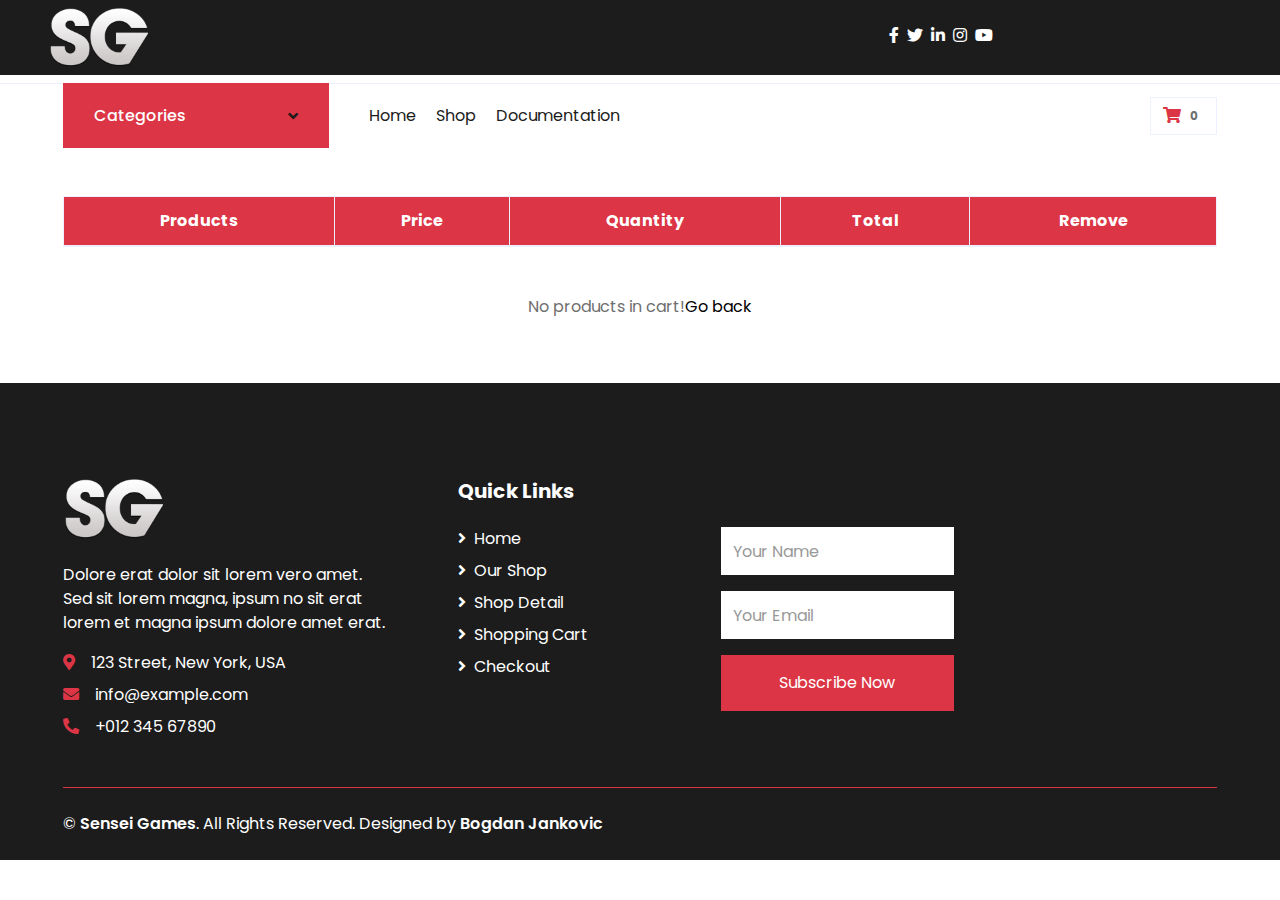
==== commit 5d39c843: "123" ====
--- a/cart.html
+++ b/cart.html
@@ -176,7 +176,7 @@
                         <a class="text-white mb-2" href="detail.html"><i class="fa fa-angle-right mr-2"></i>Shop Detail</a>
                         <a class="text-white mb-2" href="cart.html"><i class="fa fa-angle-right mr-2"></i>Shopping Cart</a>
                         <a class="text-white mb-2" href="checkout.html"><i class="fa fa-angle-right mr-2"></i>Checkout</a>
-                        <a class="text-white" href="contact.html"><i class="fa fa-angle-right mr-2"></i>Contact Us</a>
+                       
                     </div>
                 </div>
              
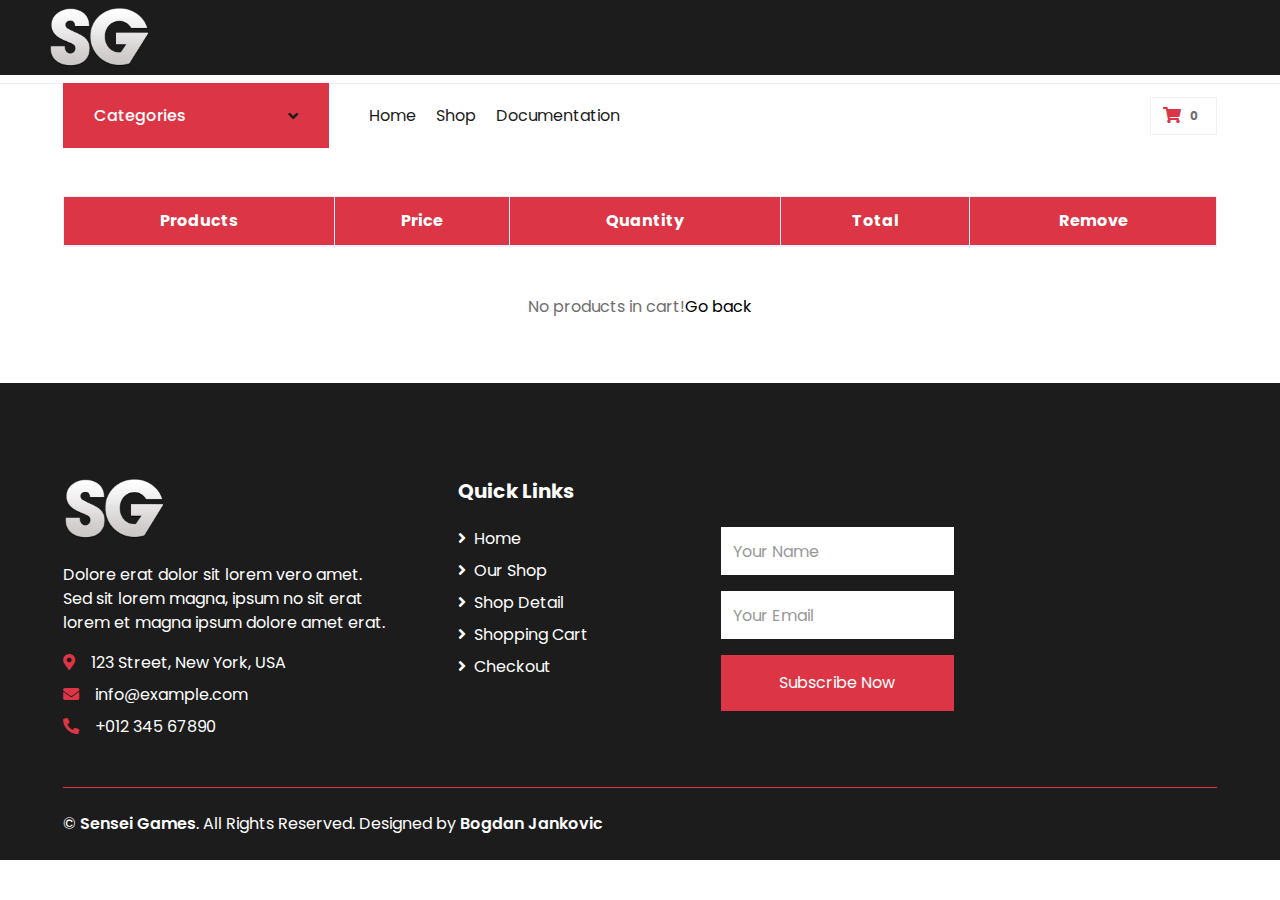
==== commit 53270159: "123" ====
--- a/cart.html
+++ b/cart.html
@@ -34,11 +34,7 @@
                     <img src="assets/img/logo.png" alt="Sensei Games" id="logoimg">
                 </a>
             </div>
-            <div class="col-lg-6 pt-3 mx-5 text-right">
-                <div class="social d-inline-flex align-items-center">
-                   
-                </div>
-            </div>
+            
         </div>
         <div class="row align-items-center py-1 px-xl-5">
             
@@ -158,7 +154,7 @@
 <div class="container-fluid bg-dark text-white mt-5 pt-5">
     <div class="row px-xl-5 pt-5">
         <div class="col-lg-4 col-md-12 mb-5 pr-3 pr-xl-5">
-            <a href="" class="text-decoration-none ">
+            <a href="index.html" class="text-decoration-none ">
                 <img src="assets/img/logo.png" alt="Sensei Games" id="logoimg">
             </a>
             <p class="pt-4">Dolore erat dolor sit lorem vero amet. Sed sit lorem magna, ipsum no sit erat lorem et magna ipsum dolore amet erat.</p>
@@ -230,7 +226,7 @@
 
     <!-- Template Javascript -->
     <script src="assets/js/main.js"></script>
-    <script src="assets/js/myjs.js"></script>
+    <script src="assets/js/code.js"></script>
 </body>
 
 </html>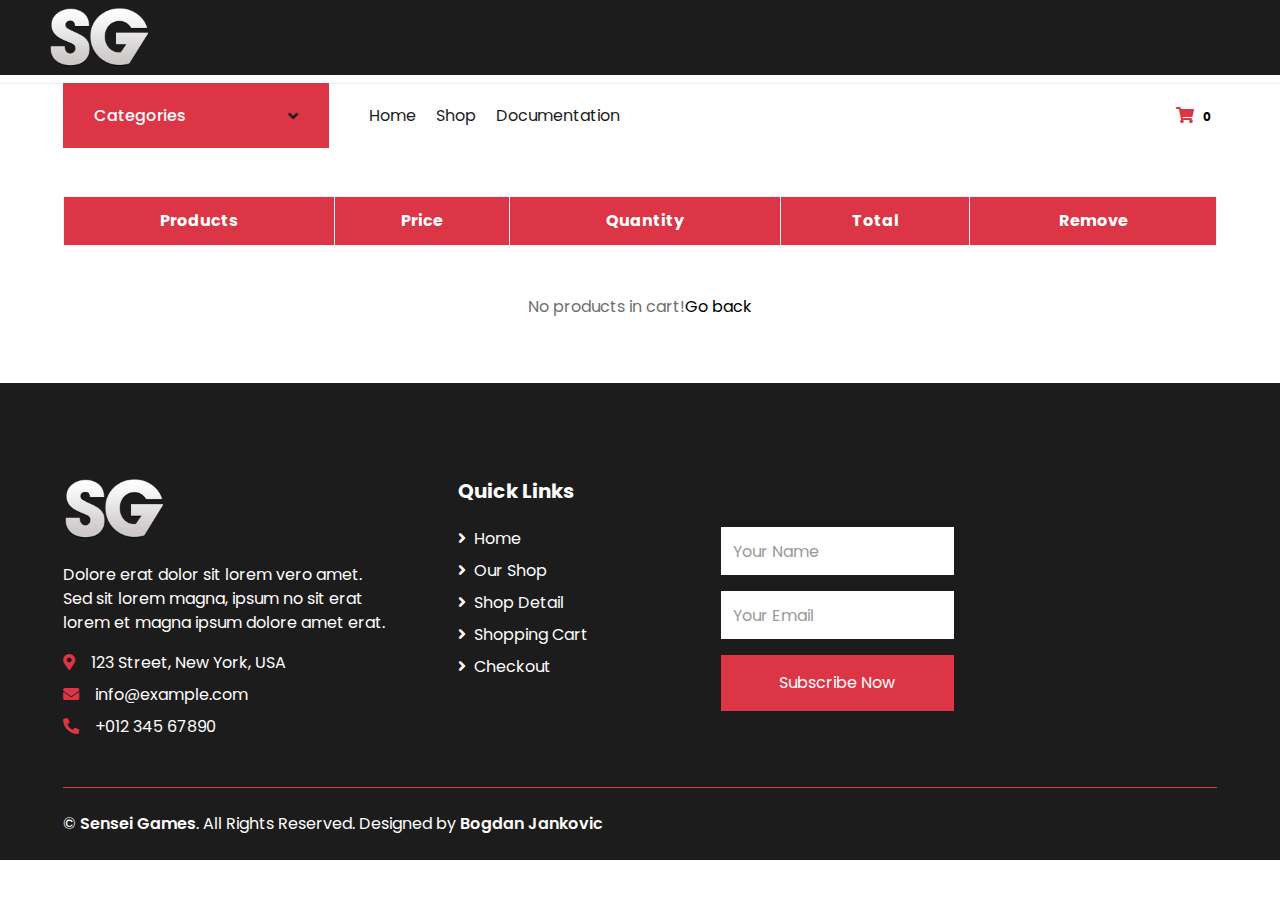
==== commit b676b5f6: "123" ====
--- a/cart.html
+++ b/cart.html
@@ -38,23 +38,9 @@
         </div>
         <div class="row align-items-center py-1 px-xl-5">
             
-            <!--<div class="col-lg-6 col-6 text-left">
-                <form action="">
-                    <div class="input-group">
-                        <input type="text" class="form-control" placeholder="Search for products">
-                        <div class="input-group-append">
-                            <span class="input-group-text bg-transparent text-primary">
-                                <i class="fa fa-search"></i>
-                            </span>
-                        </div>
-                    </div>
-                </form>
-            </div>-->
+        
             <div class="col-lg-3 col-6 text-right">
-                <!--<a href="" class="btn border">
-                    <i class="fas fa-heart text-primary"></i>
-                    <span class="badge">0</span>
-                </a>-->
+              
                 
             </div>
         </div>
@@ -87,7 +73,7 @@
                         <div class="menu navbar-nav mr-auto py-0">
                             
                         </div>
-                        <a href="cart.html" class="btn border">
+                        <a href="cart.html">
                             <i class="fas fa-shopping-cart text-danger"></i>
                             <span class="badge">0</span>
                         </a>
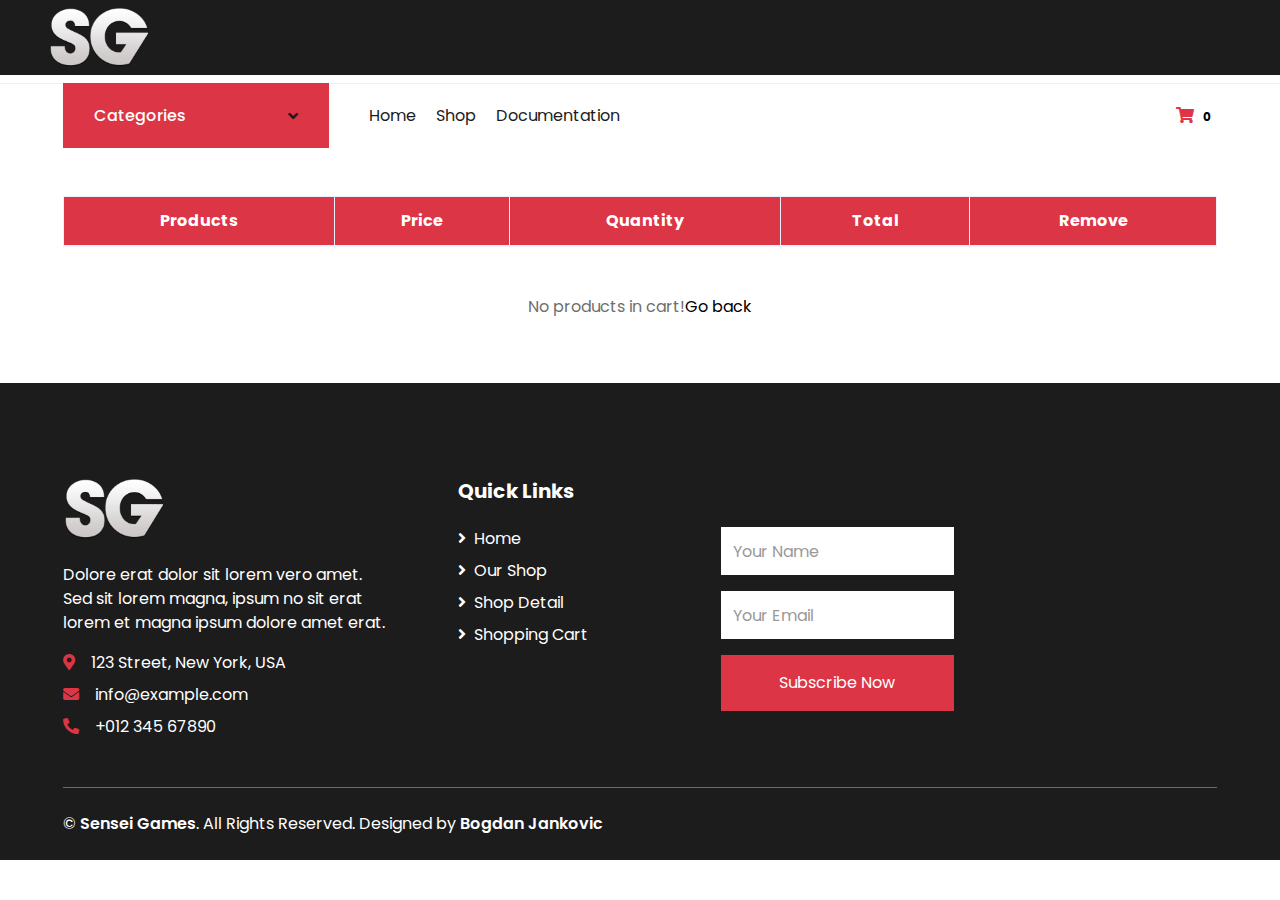
==== commit d65959cd: "123" ====
--- a/cart.html
+++ b/cart.html
@@ -157,7 +157,7 @@
                         <a class="text-white mb-2" href="shop.html"><i class="fa fa-angle-right mr-2"></i>Our Shop</a>
                         <a class="text-white mb-2" href="detail.html"><i class="fa fa-angle-right mr-2"></i>Shop Detail</a>
                         <a class="text-white mb-2" href="cart.html"><i class="fa fa-angle-right mr-2"></i>Shopping Cart</a>
-                        <a class="text-white mb-2" href="checkout.html"><i class="fa fa-angle-right mr-2"></i>Checkout</a>
+                    
                        
                     </div>
                 </div>
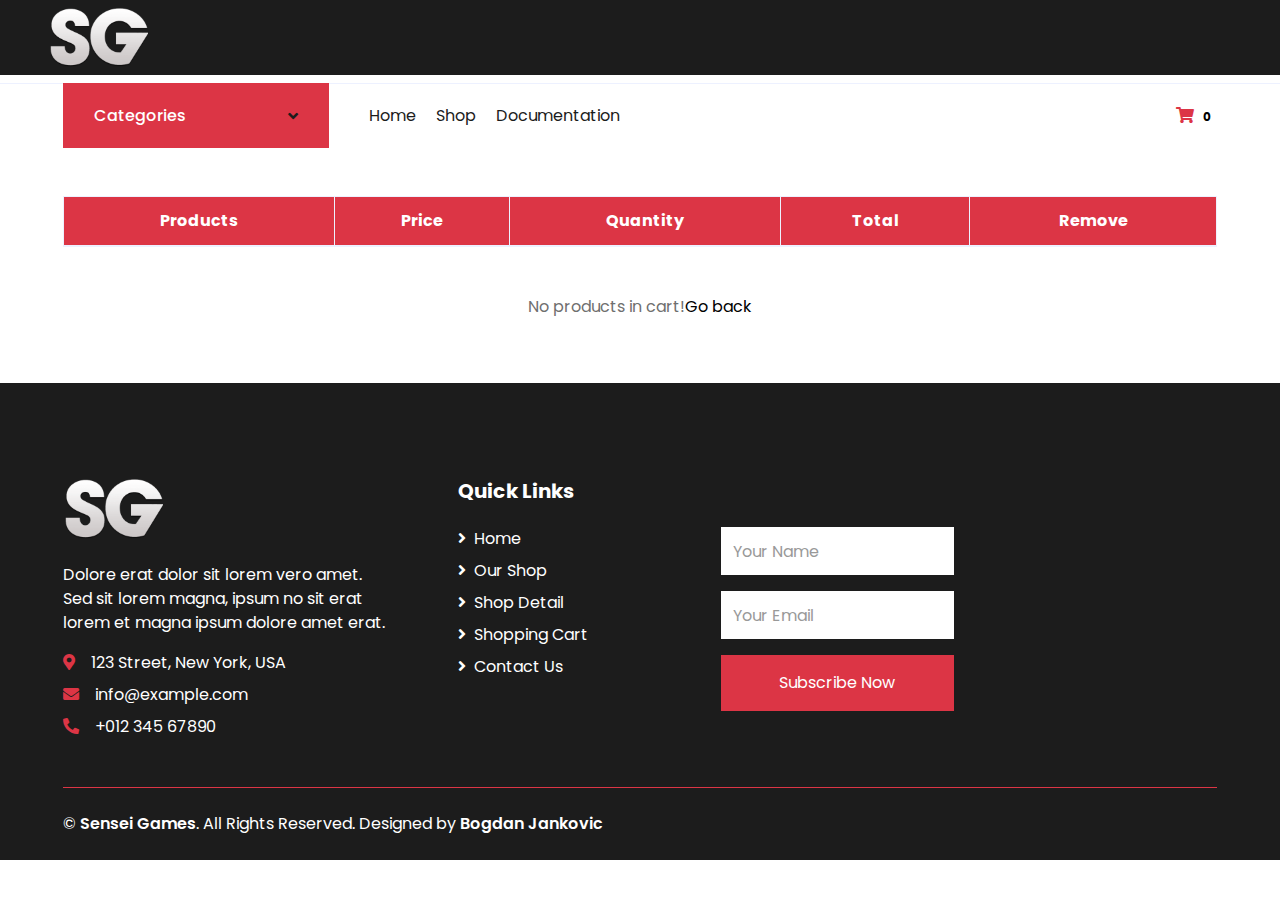
==== commit 5f1a5319: "123" ====
--- a/cart.html
+++ b/cart.html
@@ -157,6 +157,7 @@
                         <a class="text-white mb-2" href="shop.html"><i class="fa fa-angle-right mr-2"></i>Our Shop</a>
                         <a class="text-white mb-2" href="detail.html"><i class="fa fa-angle-right mr-2"></i>Shop Detail</a>
                         <a class="text-white mb-2" href="cart.html"><i class="fa fa-angle-right mr-2"></i>Shopping Cart</a>
+                        <a class="text-white mb-2" href="contact.html"><i class="fa fa-angle-right mr-2"></i>Contact Us</a>
                     
                        
                     </div>
--- a/assets/css/style.css
+++ b/assets/css/style.css
@@ -1610,12 +1610,12 @@
 }
 
 .table-hover .table-primary:hover {
-  background-color: #ead2d0;
+  background-color: #dc3545;
 }
 
 .table-hover .table-primary:hover > td,
 .table-hover .table-primary:hover > th {
-  background-color: #ead2d0;
+  background-color: #dc3545;
 }
 
 .table-secondary,
